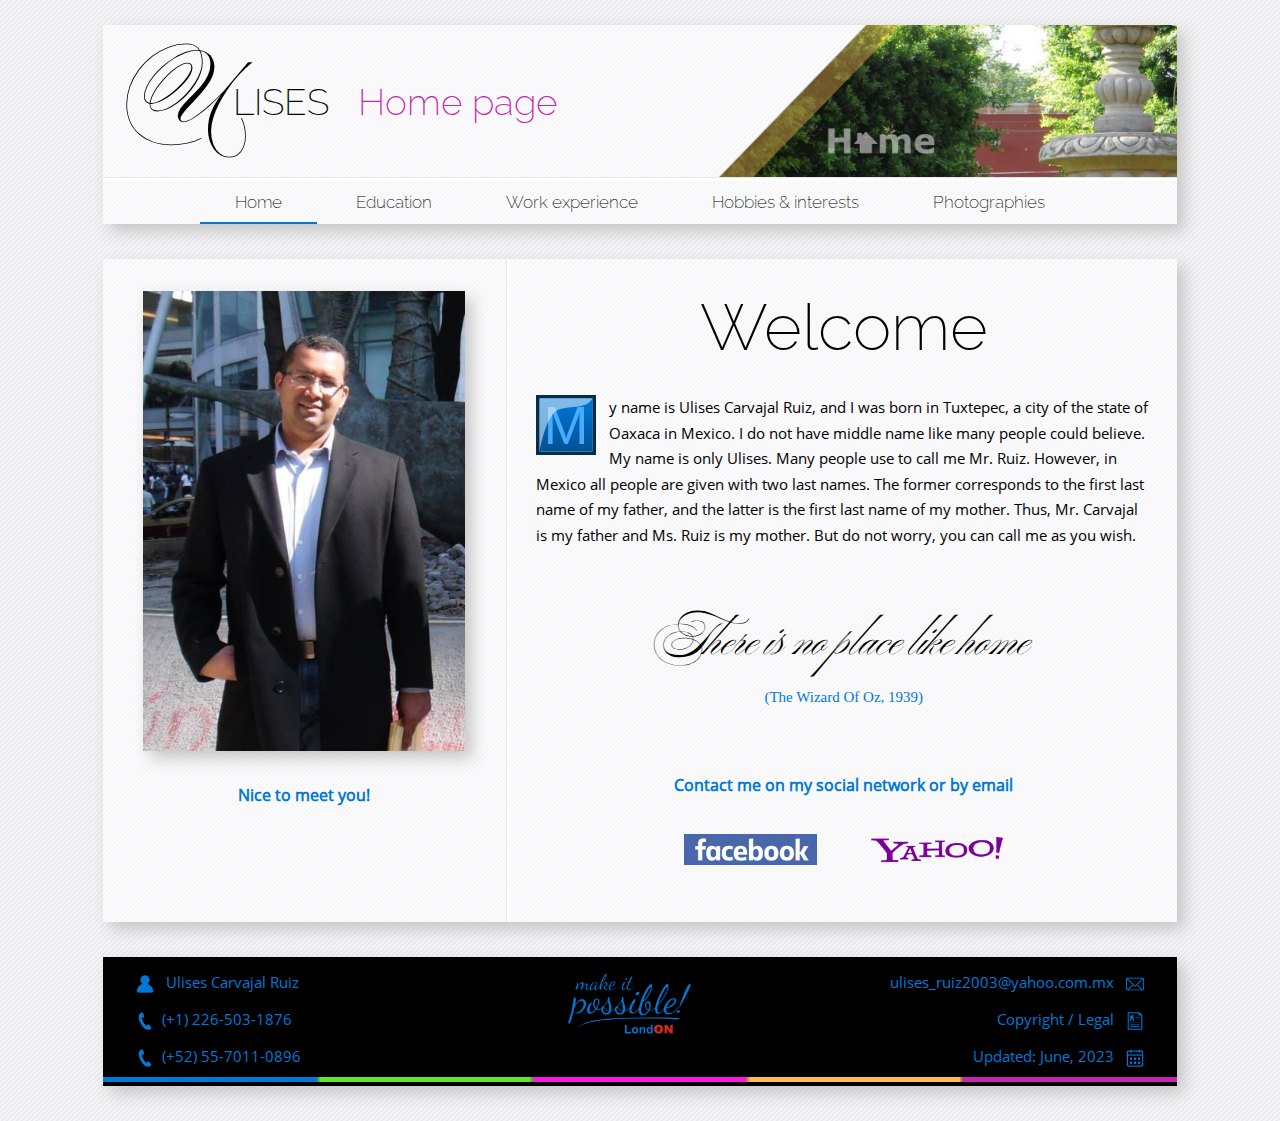
==== index.html @ 5d625437 "Add files via upload" ====
<!DOCTYPE html>
<html>

<head>
    <meta charset="utf-8">
    <meta name="viewport" content="width=device-width, initial-scale=1">

    <!--[if lt IE 9]>
        <script src="http://html5shiv.googlecode.com/svn/trunk/html5.js"></script>
    <![endif]-->

    <title>Ulises - Welcome</title>
    <link href="./Style/main.css" rel="stylesheet" media="screen">
</head>

<body class="golden-ratio colour-blue">
    <div id="wrap">
        <header>
            <section>
                <pre>U</pre>
                <p>LISES</p>
                <label>Home page</label>
            </section>
            <div>
                <nav>
                    <ul>
                        <li><a class="selected menu blue" href="index.html">Home</a></li>
                        <li><a class="menu green" href="education.html">Education</a></li>
                        <li><a class="menu pink" href="work_experience.html">Work experience</a></li>
                        <li><a class="menu orange" href="hobbiesInterests.html">Hobbies & interests</a></li>
                        <li><a class="menu purple" href="pothograpies.html">Photographies</a></li>
                    </ul>
                </nav>
            </div>
        </header>
        <main>
            <div>
                <aside>
                    <div>
                        <a>
                            <img src="./Images/Personal/me-home.png" />
                        </a>
                        <h3>Nice to meet you!</h3>
                    </div>
                </aside>
                <section>
                    <div>
                        <h1>Welcome</h1>
                        <p>
                            <svg viewBox="0 0 39.687498 39.687501">
                                <defs>
                                    <linearGradient id="gradient">
                                        <stop class="down" offset="0" />
                                        <stop class="up" offset="1" />
                                    </linearGradient>
                                    <linearGradient xlink:href="#gradient" id="applyGradient" x1="8.2020836"
                                        y1="296.20624" x2="8.2020836" y2="284.56458" gradientUnits="userSpaceOnUse"
                                        gradientTransform="matrix(3,0,0,2.9999992,0,-593.99976)" />
                                </defs>
                                <g transform="translate(0,-257.31249)">
                                    <rect width="34.924999" height="34.924992" x="2.3812499" y="259.69376" />
                                    <path class="square"
                                        d="m 0,257.31249 v 39.6875 h 39.6875 v -39.6875 z m 2.38125,2.38125 h 34.925 v 34.925 h -34.925 z" />
                                    <text x="19.852402" y="290.0412">
                                        <tspan x="19.852402" y="290.0412">M</tspan>
                                    </text>
                                    <path class="transparency"
                                        d="m 2.38125,259.69377 h 34.924998 c -5.040972,8.73123 -19.006066,3.13104 -25.399998,9.52497 -6.3939314,6.39393 -9.525,25.4 -9.525,25.4 z" />
                                </g>
                            </svg>
                            <label>M</label>y name is Ulises Carvajal Ruiz, and I was born in Tuxtepec, a city of the
                            state of Oaxaca in Mexico. I do not have middle name like many people could believe. My name
                            is only Ulises. Many people use to call me Mr. Ruiz. However, in Mexico all people are given
                            with two last names. The former corresponds to the first last name of my father, and the
                            latter is the first last name of my mother. Thus, Mr. Carvajal is my father and Ms. Ruiz is
                            my mother. But do not worry, you can call me as you wish.
                        </p>
                        <h4>
                            There is no place like home
                        </h4>
                        <a>
                            <h5>
                                (The Wizard Of Oz, 1939)
                            </h5>
                        </a>
                        <h2>Contact me on my social network or by email</h2>
                        <picture>
                            <a target="_blank" href="https://www.facebook.com/ulises.carvajalruiz/">
                                <img src="./Images/Facebook_Full_Logo.png" alt="FB">
                            </a>
                            <a target="_blank" href="mailto:ulises_ruiz2003@yahoo.com.mx">
                                <img src="./Images/Yahoo_Logo.png" alt="Y!">
                            </a>
                        </picture>
                    </div>
                </section>
            </div>
        </main>
        <footer>
            <div class="normal-screen">
                <section>
                    <p><img src="./Images/ico_user.png"> Ulises Carvajal Ruiz</p>
                    <p><img src="./Images/ico_phone.png"><a postion="left" href="tel:226-503-1876">(+1) 226-503-1876</a></p>
                    <p><img src="./Images/ico_phone.png"><a postion="left" href="tel:226-503-1876">(+52) 55-7011-0896</a></p>
                </section>
                <picture>
                    <img src="./Images/make-it-possible.png" alt="make-it-possible">
                </picture>
                <aside>
                    <p><a target="_blank" href="mailto:ulises_ruiz2003@yahoo.com.mx">ulises_ruiz2003@yahoo.com.mx <img src="./Images/ico_mail.png"></a></p>
                    <p><a href="copyrights.html">Copyright / Legal</a> <img src="./Images/ico_legal.png"></p>
                    <p>Updated: June, 2023 <img src="./Images/ico_date.png"></p>
                </aside>
            </div>
            <div class="small-screen">
                <picture>
                    <img src="./Images/make-it-possible.png" alt="make-it-possible">
                </picture>
                <section>
                    <p><img src="./Images/ico_user.png"> Ulises Carvajal Ruiz</p>
                </section>
                <aside>
                    <p><img src="./Images/ico_phone.png"><a href="tel:226-503-1876">(+1) 226-503-1876</a>&nbsp;&nbsp;&nbsp;/&nbsp;&nbsp;&nbsp;<a href="tel:55-7011-0896">(+52) 55-7011-0896</a></p>
                    <p><img src="./Images/ico_mail.png"><a target="_blank" href="mailto:ulises_ruiz2003@yahoo.com.mx"> ulises_ruiz2003@yahoo.com.mx</a></p>
                    <p><img src="./Images/ico_legal.png"><a href="copyrights.html"> Copyright / Legal</a></p>
                    <p><img src="./Images/ico_date.png"> Updated: June, 2023</p>
                </aside>
            </div>
            <line>
                <img src="./Images/Colours.png" alt="Colours!">
            </line>
        </footer>
    </div>
</body>

</html>
---- Style/main.css ----
/* ============================================================= */
/* FONT TYPES
/* ============================================================= */

@font-face
{
    font-family:"Ballet";
    src: url(../Fonts/Ballet/Ballet_16pt-Regular.ttf),
        url(../Fonts/Ballet/Ballet_16pt-Regular.eot),
        url(../Fonts/Ballet/Ballet_16pt-Regular.otf);
}

@font-face
{
    font-family:"OpenSans";
    src: url(../Fonts/OpenSans/OpenSans-Regular.ttf),
        url(../Fonts/OpenSans/OpenSans-Regular.eot),
        url(../Fonts/OpenSans/OpenSans-Regular.otf);
}

@font-face
{
    font-family:"Raleway";
    src: url(../Fonts/Raleway/Raleway-ExtraLight.ttf),
        url(../Fonts/Raleway/Raleway-ExtraLight.eot),
        url(../Fonts/Raleway/Raleway-ExtraLight.otf);
}

/* ============================================================= */
/* GENERAL CONFIGURATION
/* ============================================================= */

header, section, nav, main, footer, aside, address, circle, line
{
    display: block;
}

body
{
    background-image: url(../Images/Background.png);
}

#wrap
{
    width: 80%;
    margin: 0 auto;
}

header, main, footer
{
    box-shadow: 7px 7px 15px #c5c5c5ff;
    background: rgba(255, 255, 255, 0.6);
}

main div section div p svg path.transparency
{
    opacity: 0.5;
    fill: #ffffff;
}

main div section div p svg
{
    float: left;
    width: 70px;
    height: 70px;
    margin: 0px 15px 15px 0px;
}
main div section div p svg defs linearGradient#gradient stop.up,
main div section div p svg defs linearGradient#gradient stop.down
{
    stop-opacity:1;
}
main div section div p svg g rect
{
    opacity: 1;
    fill: url(#applyGradient);
    fill-opacity: 1;
    fill-rule: nonzero;
    stroke: none;
}
main div section div p svg path
{
    fill-opacity: 1;
    fill-rule: nonzero;
    stroke: none;
}
main div section div p svg path.square
{
    opacity: 1;
}
main div section div p svg text
{
    font-style: normal;
    font-weight: normal;
    font-size: 35.44423294px;
    line-height: 1.25;
    font-family: sans-serif;
    letter-spacing: 0px;
    word-spacing: 0px;  
    fill-opacity: 1;
    stroke: none;
}
main div section div p svg text tspan
{
    text-align: center;
    text-anchor: middle;
    stroke-width: 0;
}

/* ============================================================= */
/* HEADER: Capitulated
/* ============================================================= */

header section
{
    width: 100%;
    margin-top: 25px;
    border-bottom-style: solid;
    border-bottom-color: #e7e8e8ff;
    border-bottom-width: 1px;
    background-position: right;
    background-repeat: repeat-y;
    background-size: 44%;
}

header section pre
{
    font-family: "Ballet";
    font-size: 90px;
    display: inline;
    padding: 15px 0px 15px 35px;
    margin: 0;
}

header section p
{
    font-family: "Raleway";
    font-size: 40px;
    display: inline;
}

header section label
{
    font-family: "Raleway";
    font-size: 40px;
    display: inline;
    padding-left: 25px;
}

/* ============================================================= */
/* HEADER: Menu
/* ============================================================= */

header div
{
    border-top-style: solid;
    border-top-color: white;
    border-top-width: 3px;
    padding: 0;
    margin: 0;
}

header div nav
{
    height: 37px;
    padding: 11px 0 0 0;
    width: 100%;
}

header div nav ul
{
    width: 100%;
    list-style: none;
    padding: 0;
    margin: 0;
    text-align: center;
}

header div nav li
{
    display: inline;
    padding: 0;
    margin: 0;
}

header div nav a
{
    color: black;
    font-size: 20px;
    font-family: "Raleway";
    text-decoration: none;
    padding: 12px 35px 12px 35px;
    margin: 0;
    transition: background 1s;
}

header div nav .selected
{
    border-bottom-style: solid;
    border-bottom-width: 2px;
}

.menu.blue
{
    border-top-color: #0078d7ff;
    border-bottom-color: #0078d7ff;
}
.menu.green
{
    border-top-color: #5DE62C;
    border-bottom-color: #5DE62C;
}
.menu.pink
{
    border-top-color: #FC17E2;
    border-bottom-color: #FC17E2;
}
.menu.orange
{
    border-top-color: #FFBB52;
    border-bottom-color: #FFBB52;
}
.menu.purple
{
    border-top-color: #C425B2;
    border-bottom-color: #C425B2;
}

.menu.blue:hover
{
    background-color: #0078d7ff;
    transition: background 0s;
}
.menu.green:hover
{
    background-color: #5DE62C;
    transition: background 0s;
}
.menu.pink:hover
{
    background-color: #FC17E2;
    transition: background 0s;
}
.menu.orange:hover
{
    background-color: #FFBB52;
    transition: background 0s;
}
.menu.purple:hover
{
    background-color: #C425B2;
    transition: background 0s;
}

/* ============================================================= */
/* FOOTER
/* ============================================================= */

footer
{
    padding: 0;
    width: 100%;
    margin: 35px 0 35px 0;
    background: black;
}
footer div section
{
    width: 35%;
    display: table;
    float: left;
}
footer div picture
{
    width: 28%;
    display: table;
    float: left;
    text-align: center;
}
footer div picture img
{
    margin: 15px 0 0 0;
    padding: 0;
    width: 125px;
}
footer div aside
{
    width: 35%;
    display: table;
    float: right;
    text-align: right;
}
footer div section p, footer div section p a, footer div aside p
{
    margin: 0;
    padding: 15px 25px 0 25px;
    font-family: "OpenSans";
    font-size: 15px;
}
footer div section p img, footer div aside p img
{
    width: 20px;
    height: 20px;
    vertical-align: middle;
    margin: 0px 7px 0px 7px;
}
footer div section p a[postion="left"], footer div aside p a
{
    text-decoration: none;
    padding: 0;
    margin: 0;
}
footer line img
{
    padding: 0;
    margin: 0;
    width: 100%;
    height: 5px;
}
footer div.normal-screen
{
    display: initial;
}
footer div.small-screen
{
    display: none;
}

/* ============================================================= */
/* CLASS: colour-blue
/* ============================================================= */

.colour-blue circle,
.colour-blue footer div picture img,
.colour-blue footer div section p img, .colour-blue footer div aside p img
{
    background-color: #0078d7ff;
}
.colour-blue main div section pre, .colour-blue main div section a, .colour-blue main div h2,
.colour-blue footer div section p, .colour-blue footer div aside p, .colour-blue footer div section a, .colour-blue footer div aside a,
.colour-blue main div aside div h2, .colour-blue main div section div h2, .colour-blue main div aside div h3, .colour-blue main div section div h3
{
    color: #0078d7ff;
}
.colour-blue line
{
    border-bottom-color: rgba(0, 118, 215, 0.308);
}

.colour-blue main div section div p svg defs linearGradient#gradient stop.up
{
    stop-color:#0078d7ff;
}
.colour-blue main div section div p svg defs linearGradient#gradient stop.down
{
    stop-color:rgb(2, 81, 146);
}
.colour-blue main div section div p svg path.square
{
    fill: rgb(0, 46, 83);
}
.colour-blue main div section div p svg text,
.colour-blue main div section div p svg text tspan
{
    fill: rgb(71, 172, 255);
}

/* ============================================================= */
/* CLASS: colour-green
/* ============================================================= */

.colour-green circle,
.colour-green footer div picture img,
.colour-green footer div section p img, .colour-green footer div aside p img
{
    background-color: #5DE62C;
}
.colour-green main div section pre, .colour-green main div section a, .colour-green main div h2,
.colour-green footer div section p, .colour-green footer div aside p, .colour-green footer div section a, .colour-green footer div aside a,
.colour-green main div aside div h2, .colour-green main div section div h2, .colour-green main div aside div h3, .colour-green main div section div h3
{
    color: #5DE62C;
}
.colour-green line
{
    border-bottom-color: #5ee62c6e;
}

.colour-green main div section div p svg defs linearGradient#gradient stop.up
{
    stop-color:#5DE62C;
}
.colour-green main div section div p svg defs linearGradient#gradient stop.down
{
    stop-color:#43a021;
}
.colour-green main div section div p svg path.square
{
    fill: rgb(35, 87, 16);
}
.colour-green main div section div p svg text,
.colour-green main div section div p svg text tspan
{
    fill: #cdffba;
}

/* ============================================================= */
/* CLASS: colour-pink
/* ============================================================= */

.colour-pink circle,
.colour-pink footer div picture img,
.colour-pink footer div section p img, .colour-pink footer div aside p img
{
    background-color: #FC17E2;

}
.colour-pink main div section pre, .colour-pink main div section a, .colour-pink main div h2,
.colour-pink footer div section p, .colour-pink footer div aside p, .colour-pink footer div section a, .colour-pink footer div aside a,
.colour-pink main div aside div h2, .colour-pink main div section div h2, .colour-pink main div aside div h3, .colour-pink main div section div h3
{
    color: #FC17E2;
}
.colour-pink line
{
    border-bottom-color: #fc17e12d;
}

.colour-pink main div section div p svg defs linearGradient#gradient stop.up
{
    stop-color:#FC17E2;
}
.colour-pink main div section div p svg defs linearGradient#gradient stop.down
{
    stop-color:#be11aa;
}
.colour-pink main div section div p svg path.square
{
    fill: #700c64;
}
.colour-pink main div section div p svg text,
.colour-pink main div section div p svg text tspan
{
    fill: #ffcbf9;
}

/* ============================================================= */
/* CLASS: colour-orange
/* ============================================================= */

.colour-orange circle,
.colour-orange footer div picture img,
.colour-orange footer div section p img, .colour-orange footer div aside p img
{
    background-color: #FFBB52;
}
.colour-orange main div section pre, .colour-orange main div section a, .colour-orange main div h2,
.colour-orange footer div section p, .colour-orange footer div aside p, .colour-orange footer div section a, .colour-orange footer div aside a,
.colour-orange main div aside div h2, .colour-orange main div section div h2, .colour-orange main div aside div h3, .colour-orange main div section div h3
{
    color: #FFBB52;
}
.colour-orange line
{
    border-bottom-color: #ffba5271;
}

.colour-orange main div section div p svg defs linearGradient#gradient stop.up
{
    stop-color:#FFBB52;
}
.colour-orange main div section div p svg defs linearGradient#gradient stop.down
{
    stop-color:#ad792b;
}
.colour-orange main div section div p svg path.square
{
    fill: #634314;
}
.colour-orange main div section div p svg text,
.colour-orange main div section div p svg text tspan
{
    fill: #fae5c4;
}

/* ============================================================= */
/* CLASS: colour-purple
/* ============================================================= */

.colour-purple circle,
.colour-purple footer div picture img,
.colour-purple footer div section p img, .colour-purple footer div aside p img
{
    background-color: #C425B2;
}
.colour-purple main div section pre, .colour-purple main div section a, .colour-purple main div h2,
.colour-purple footer div section p, .colour-purple footer div aside p, .colour-purple footer div section a, .colour-purple footer div aside a,
.colour-purple main div aside div h2, .colour-purple main div section div h2, .colour-purple main div aside div h3, .colour-purple main div section div h3
{
    color: #C425B2;
}
.colour-purple line
{
    border-bottom-color: #c425b256;
}

.colour-purple main div section div p svg defs linearGradient#gradient stop.up
{
    stop-color:#C425B2;
}
.colour-purple main div section div p svg defs linearGradient#gradient stop.down
{
    stop-color:#961d88;
}
.colour-purple main div section div p svg path.square
{
    fill: #581050;
}
.colour-purple main div section div p svg text,
.colour-purple main div section div p svg text tspan
{
    fill: #ff9ef4;
}

/* ============================================================= */
/* CLASS: colour-grey
/* ============================================================= */

.colour-grey circle,
.colour-grey footer div picture img,
.colour-grey footer div section p img, .colour-grey footer div aside p img
{
    background-color: grey;
}
.colour-grey main div section pre, .colour-grey main div section a, .colour-grey main div h2,
.colour-grey footer div section p, .colour-grey footer div aside p, .colour-grey footer div section a, .colour-grey footer div aside a,
.colour-grey main div aside div h2, .colour-grey main div section div h2, .colour-grey main div aside div h3, .colour-grey main div section div h3
{
    color: grey;
}
.colour-grey line
{
    border-bottom-color: rgba(128, 128, 128, 0.288);
}

.colour-grey main div section div p svg defs linearGradient#gradient stop.up
{
    stop-color:grey;
}
.colour-grey main div section div p svg defs linearGradient#gradient stop.down
{
    stop-color:rgb(97, 97, 97);
}
.colour-grey main div section div p svg path.square
{
    fill: rgb(56, 56, 56);
}
.colour-grey main div section div p svg text,
.colour-grey main div section div p svg text tspan
{
    fill: rgb(190, 190, 190);
}

/* ============================================================= */
/* CLASS: golden-ratio
/* ============================================================= */

.golden-ratio header section
{
    background-image: url(../Images/Header-Golden-Ratio.png);
}
.golden-ratio.alternate-header header section
{
    background-image: url(../Images/Header-HobbiesInterests.png);
}
.golden-ratio header section label
{
    color: #C425B2;
}

.golden-ratio main div
{
    margin-top: 35px;
    overflow: auto;
}
.golden-ratio main div aside
{
    width: 37.5%;
    float: left;
    border-right-style: solid;
    border-right-color: #e7e8e8ff;
    border-right-width: 1px;
}
.golden-ratio main div section
{
    width: 62%;
    float: left;
    border-left-style: solid;
    border-left-color: white;
    border-left-width: 4px;
}
.golden-ratio main div aside:after
{
    content: "";
    display: table;
    padding-bottom: 164.5%;
}
.golden-ratio main div section:after
{
    content: "";
    display: table;
    padding-bottom: 99.5%;
}

.golden-ratio main div aside div, .golden-ratio main div section div
{
    float: left;
    width: 100%;
    margin: 0;
    text-align: center;
    overflow: initial;
}
.golden-ratio main div aside div h2, .golden-ratio main div section div h2,
.golden-ratio main div aside div h3, .golden-ratio main div section div h3
{
    padding-top: 15px;
    font-family: "OpenSans";
    font-style: normal;
    font-size: 19px;
}
.golden-ratio main div aside div nav
{
    text-align: left;
    height: 37px;
    padding: 11px 0 0 0;
    display: initial;
}
.golden-ratio main div aside div nav ul
{
    list-style: none;
    padding: 0;
    margin: 0;
    text-align: left;
}
.golden-ratio main div aside div nav li
{
    padding: 2px;
    margin: 0;
}
.golden-ratio main div aside div nav a
{
    color: black;
    font-size: 20px;
    font-family: "Raleway";
    text-decoration: none;
    padding: 12px 35px 12px 35px;
    margin: 0;
    transition: background 1s;
    display: block;
}
.golden-ratio main div aside div a img
{
    margin-top: 8%;
    box-shadow: 7px 7px 15px #c5c5c5ff;
    width: 80%;
}
.golden-ratio main div aside div nav a img
{
    width: 30px;
    vertical-align: middle;
    margin: 0px 20px 0px 0px;
    box-shadow: none;
}

.golden-ratio main div section div p
{
    font-family: "OpenSans";
    font-size: 17px;
    margin: 0;
    padding: 0px 35px 0px 35px;
    line-height: 1.7;
    text-align: left;
}
.golden-ratio main div section div p label
{
    display: none;
}
.golden-ratio main div section div p a, .golden-ratio main div section div a
{
    text-decoration: none;
}
.golden-ratio main div section div h1
{
    font-family: "Raleway";
    font-size: 75px;
    font-weight: normal;
}
.golden-ratio main div section div picture img
{
    width: 20%;
    display: inline;
    padding: 0;
    margin: 25px;
    vertical-align: middle;
}
.golden-ratio main div section div h4
{
    display: block;
    margin: 75px 0px 0px 0px;
    font-family: "Ballet";
    font-size: 50px;
    font-weight: normal;
}
.golden-ratio main div section div h5
{
    display: block;
    margin: 0px 0px 75px 0px;
    font-family: 'Times New Roman', Times, serif;
    font-size: 17px;
    font-weight: normal;
}

/* ============================================================= */
/* CLASS: three-columns
/* ============================================================= */

.three-columns header section
{
    background-image: url(../Images/Header-Photographies.png);
}
.three-columns header section label
{
    color: #5DE62C;
}

.three-columns main
{
    margin-top: 35px;
}
.three-columns main div
{
    overflow: auto;
    width: 100%;
}
.three-columns main div div
{
    float: left;
    width: 30%;
}
.three-columns main div div alternate
{
    display: none;
}
.three-columns main div div img, .three-columns main div aside img,
.three-columns main div div a img, .three-columns main div aside a img
{
    width: 100%;
}

.three-columns main div section
{
    float: left;
    width: 39%;
}
.three-columns main div section div
{
    width: 95%;
    padding: 0px 20px 0px 20px;
}
.three-columns main div section div h2
{
    font-family: "OpenSans";
    font-style: normal;
    font-size: 19px;
    padding: 0px;
    margin-bottom: 2px;
}
.three-columns main div section div h3
{
    margin-top: 2px;
}
.three-columns main div section div h3 a
{
    font-family: "OpenSans";
    font-style: italic;
    font-weight: normal;
    font-size: 13px;
    margin: 0;
    padding: 0;
    text-decoration: none;
}
.three-columns main div section div p
{
    font-family: "OpenSans";
    font-size: 17px;
    margin: 0;
    padding: 0px;
    line-height: 1.7;
    text-align: left;
}
.three-columns main div section div p label
{
    display: none;
}
.three-columns main div section div p a
{
    text-decoration: none;
    font-style: normal;
}

.three-columns main div aside
{
    float: right;
    width: 30%;
}

/* ============================================================= */
/* CLASS: professional
/* ============================================================= */

.professional header section
{
    background-image: url(../Images/Header-Professional.png);
}
.professional header section label
{
    color: #0078d7ff;
}

.professional main address
{
    width: 100%;
    margin-top: 35px;
    background: linear-gradient(rgb(53, 53, 53), rgb(0, 0, 0));
    text-align: center;
    padding: 10px 0 10px 0;
}
.professional main address a
{
    text-decoration: none;
}
.professional main address a, .professional main address p
{
    margin: 0;
    padding: 0;
    color: white;
    font-family: "OpenSans";
    font-style: normal;
    font-size: 18px;
    line-height: 1.7;
}
.professional main div
{
    padding: 35px;
}
.professional main div:after
{
    content: "";
    display: table;
    clear: both;
}
.professional main div section span
{
    width: 100%;
    display: table;
    text-align: center;
}
.professional main div section span img, .professional main div section span a img
{
    width: 40%;
    margin-bottom: 25px;
}
.professional main div section
{
    width: 25%;
    display: table;
    float: left;
}
.professional main div div
{
    padding: 8px 25px 0 0;
    display: table;
    float: left;
}
.professional main div div circle
{
    border-radius: 50%;
    height: 12px;
    width: 12px;
    float: right;
    display: table;
}
.professional main div aside
{
    width: 70%;
    display: table;
    float: left;
}
.professional main div section p, .professional main div aside p
{
    font-family: "OpenSans";
    font-size: 17px;
    margin: 0;
    padding: 0;
    line-height: 1.7;
}
.professional main div section pre
{
    font-family: "OpenSans";
    font-style: italic;
    font-size: 13px;
    margin: 0;
    padding: 0;
}
.professional main div h2
{
    font-family: "OpenSans";
    font-size: 19px;
}
.professional main line
{
    border-bottom-style: solid;
    border-bottom-width: 1px;
    width: 100%;
    padding: 0;
    margin: 0;
}
.professional main div section pre a, .professional main div aside p a
{
    text-decoration: none;
    padding: 0;
    margin: 0;
}
.professional main div aside p a
{
    color: black;
}

/* ============================================================= */
/* CLASS: windows
/* ============================================================= */

.windows header section
{
    background-image: url(../Images/Header-Copyright.png);
}
.windows header section label
{
    color: gray;
}

.windows main h1
{
    margin-top: 35px;
    margin-bottom: 0px;
    background: #6badf6ff;
    border-top: #5284bcff;
    border-left: #5284bcff;
    border-right: #5284bcff;
    border-top-width: 1px;
    border-left-width: 1px;
    border-right-width: 1px;
    border-top-style: solid;
    border-left-style: solid;
    border-right-style: solid;
    padding: 0;
}
.windows main h1:after
{
    content: "";
    display: table;
    clear: both;
}
.windows main h1 picture
{
    display: table;
    float: left;
}
.windows main h1 picture img
{
    padding: 5px 0 0 5px;
    width: 25px;
    height: 25px;
}
.windows main h1 label
{
    padding-left: 20px;
    display: table;
    float: left;
}
.windows main h1 label p
{
    font-family: "OpenSans";
    font-weight:normal;
    font-size: 16px;
    text-align: center;
    padding: 7px 0 7px 0;
    margin: 0;
}
.windows main h1 section
{
    padding: 0;
    margin: 0;
    display: table;
    float: right;
}
.windows main h1 section p
{
    background-color: #c75050ff;
    color: white;
    font-family: Arial, Helvetica, sans-serif;
    font-size: 16px;
    margin: 0;
    padding: 4px 0 0 0;
    height: 23px;
    width: 56px;
    text-align: center;
}
.windows main h1 div
{
    border: black;
    border-width: 1px;
    border-style: solid;
    border-top-width: 4px;
    margin: 7px 20px 0 0;
    width: 12px;
    height: 6px;
    display: inline;
    float: right;
}
.windows main h1 aside
{
    border-bottom-color: black;
    border-bottom-style: solid;
    border-bottom-width: 4px;
    margin: 8px 20px 0 0;
    width: 15px;
    height: 6px;
    display: inline;
    float: right;
}

.windows main h2
{
    margin: 0;
    background: #6badf6ff;
    border-left: #5284bcff;
    border-right: #5284bcff;
    border-left-width: 1px;
    border-right-width: 1px;
    border-left-style: solid;
    border-right-style: solid;
    padding: 5px 5px 0 5px;
}
.windows main h2 section
{
    background-color: #f5f6f7ff;
    border-style: solid;
    border-width: 1px;
    border-color: #5284bcff;
    padding: 5px 0 5px 0;
}
.windows main h2 section p
{
    margin: 0;
    padding-left: 20px;
    display: inline;
    font-family: "OpenSans";
    font-weight: normal;
    font-size: 14px;
}

.windows main article
{
    margin: 0;
    background: #6badf6ff;
    border-left: #5284bcff;
    border-right: #5284bcff;
    border-bottom: #5284bcff;
    border-left-width: 1px;
    border-right-width: 1px;
    border-bottom-width: 1px;
    border-left-style: solid;
    border-right-style: solid;
    border-bottom-style: solid;
    padding: 0 5px 5px 5px;
}
.windows main article section
{
    height: 350px;
    overflow: auto;
    background-color: white;
    border-style: solid;
    border-width: 1px;
    border-color: #5284bcff;
    padding: 5px 0 5px 0;
}
.windows main article section p
{
    margin: 0;
    padding-left: 20px;
    padding-right: 20px;
    font-family: "OpenSans";
    font-size: 14px;
}
.windows main article section img
{
    vertical-align: middle;
    display: inline;
    width: 55px;
    padding: 0px 20px 0px 20px;
}

/* ============================================================= */
/* Responsive settings
/* ============================================================= */

@media screen and (max-width: 1649px)
{

    /* ============================================================= */
    /* GENERAL CONFIGURATION
    /* ============================================================= */

    #wrap
    {
        width: 85%;
    }

    main div section div p svg
    {
        width: 60px;
        height: 60px;
        margin: 0px 13px 13px 0px;
    }

    /* ============================================================= */
    /* HEADER: Capitulated
    /* ============================================================= */

    header section pre
    {
        font-size: 80px;
        padding: 13px 0px 13px 30px;
    }

    header section p, header section label
    {
        font-size: 37px;
    }

    /* ============================================================= */
    /* HEADER: Menu
    /* ============================================================= */

    header div nav
    {
        height: 32px;
    }

    header div nav a
    {
        font-size: 17px;
        padding: 10px 35px 10px 35px;
    }

    /* ============================================================= */
    /* CLASS: golden-ratio
    /* ============================================================= */

    .golden-ratio main div aside div h2, .golden-ratio main div section div h2,
    .golden-ratio main div aside div h3, .golden-ratio main div section div h3
    {
        padding-top: 13px;
        font-size: 16px;
    }

    .golden-ratio main div section div h1
    {
        font-size: 65px;
        margin: 30px 0px 30px 0px;
    }

    .golden-ratio main div aside div nav a
    {
        font-size: 18px;
        padding: 12px 35px 12px 35px;
    }

    .golden-ratio main div section div p
    {
        font-size: 15px;
        padding: 0px 25px 0px 25px;
        line-height: 1.7;
    }

    .golden-ratio main div section div h4
    {
        margin: 55px 0px 0px 0px;
        font-size: 45px;
    }
    .golden-ratio main div section div h5
    {
        margin: 0px 0px 55px 0px;
        font-size: 15px;
    }

    /* ============================================================= */
    /* CLASS: three-columns
    /* ============================================================= */

    .three-columns main div div
    {
        width: 27%;
    }
    .three-columns main div section
    {
        width: 44%;
    }
    .three-columns main div section div p
    {
        font-size: 14px;
    }
    .three-columns main div aside
    {
        width: 27%;
    }
    .three-columns main div section div h2
    {
        font-size: 17px;
        margin-bottom: 0px;
    }
    .three-columns main div section div h3
    {
        font-size: 12px;
        margin-top: 0px;
    }

    main div section div p svg
    {
        margin: 0px 13px 7px 0px;
    }

    /* ============================================================= */
    /* CLASS: professional
    /* ============================================================= */

    .professional main address a, .professional main address p
    {
        font-size: 16px;
    }
    .professional main div section p, .professional main div aside p
    {
        font-size: 16px;
    }
    .professional main div section pre
    {
        font-size: 11px;
    }

    /* ============================================================= */
    /* CLASS: windows
    /* ============================================================= */

    .windows main h1
    {
        height: 26px;
    }
    .windows main h1 picture img
    {
        width: 20px;
        height: 20px;
        padding: 5px 0 5px 5px;
    }
    .windows main h1 label p
    {
        font-size: 14px;
        padding: 5px 0 5px 0;
    }
    .windows main h1 section p
    {
        font-size: 14px;
        padding: 3px 0 0 0;
        height: 20px;
        width: 50px;
    }

    .windows main h2 section
    {
        padding: 0px 0 3px 0;
    }
    .windows main h2 section p
    {
        margin: 0;
        padding-left: 20px;
        display: inline;
        font-family: "OpenSans";
        font-weight: normal;
        font-size: 13px;
    }

    .windows main article section
    {
        height: 300px;
    }
    .windows main article section p
    {
        font-size: 12px;
    }
}

@media screen and (max-width: 1279px)
{

    /* ============================================================= */
    /* GENERAL CONFIGURATION
    /* ============================================================= */

    #wrap
    {
        width: 95%;
    }

    main div section div p svg
    {
        width: 55px;
        height: 55px;
        margin: 0px 7px 7px 0px;
    }

    /* ============================================================= */
    /* HEADER: Capitulated
    /* ============================================================= */

    header section pre
    {
        font-size: 70px;
        padding: 13px 0px 13px 25px;
    }

    header section p, header section label
    {
        font-size: 33px;
    }

    /* ============================================================= */
    /* CLASS: golden-ratio
    /* ============================================================= */

    .golden-ratio main div aside
    {
        width: 37%;
    }
    .golden-ratio main div aside div h2, .golden-ratio main div section div h2,
    .golden-ratio main div aside div h3, .golden-ratio main div section div h3
    {
        padding-top: 7px;
        font-size: 15px;
    }
    .golden-ratio main div aside div h3, .golden-ratio main div section div h3
    {
        margin: 7px;
    }

    .golden-ratio main div section div h1
    {
        font-size: 55px;
        margin: 20px 0px 20px 0px;
    }

    .golden-ratio main div section div p
    {
        font-size: 14px;
    }

    .golden-ratio main div section div h4
    {
        margin: 30px 0px 0px 0px;
    }
    .golden-ratio main div section div h5
    {
        margin: 0px 0px 30px 0px;
        font-size: 13px;
    }

    /* ============================================================= */
    /* CLASS: three-columns
    /* ============================================================= */

    .three-columns main div section div p
    {
        line-height: 1.5;
    }

    /* ============================================================= */
    /* CLASS: professional
    /* ============================================================= */

    .professional main address a, .professional main address p
    {
        font-size: 15px;
    }
    .professional main div section p, .professional main div aside p
    {
        font-size: 15px;
    }
}

@media screen and (max-width: 1023px)
{

    /* ============================================================= */
    /* GENERAL CONFIGURATION
    /* ============================================================= */

    main div section div p svg
    {
        width: 30px;
        height: 30px;
        margin: 0px;
    }

    /* ============================================================= */
    /* HEADER: Capitulated
    /* ============================================================= */

    header section pre
    {
        font-size: 60px;
    }

    header section p, header section label
    {
        font-size: 28px;
    }

    /* ============================================================= */
    /* HEADER: Menu
    /* ============================================================= */

    header div nav
    {
        height: 32px;
    }

    header div nav a
    {
        font-size: 17px;
        padding: 10px 25px 10px 25px;
    }

    /* ============================================================= */
    /* FOOTER
    /* ============================================================= */

    footer div section
    {
        width: 37%;
    }
    footer div picture
    {
        width: 25%;
    }
    footer div aside
    {
        width: 37%;
    }
    footer div section p, footer div section p a, footer div aside p
    {
        font-size: 14px;
    }

    /* ============================================================= */
    /* CLASS: golden-ratio
    /* ============================================================= */

    .golden-ratio main div aside div h2, .golden-ratio main div section div h2,
    .golden-ratio main div aside div h3, .golden-ratio main div section div h3
    {
        font-size: 14px;
    }

    .golden-ratio main div section div h1
    {
        font-size: 45px;
        margin: 15px 0px 10px 0px;
    }

    .golden-ratio main div aside div nav a
    {
        font-size: 16px;
        padding: 7px 35px 7px 35px;
    }

    .golden-ratio main div section div p
    {
        font-size: 13px;
        padding: 0px 25px 0px 25px;
        line-height: 1.5;
    }

    .golden-ratio main div section div h4
    {
        font-size: 35px;
    }

    /* ============================================================= */
    /* CLASS: three-columns
    /* ============================================================= */

    .three-columns main div div
    {
        width: 27%;
    }
    .three-columns main div section
    {
        width: 44%;
    }
    .three-columns main div section div p
    {
        font-size: 13px;
    }
    .three-columns main div aside
    {
        width: 27%;
    }
    .three-columns main div section div h2
    {
        font-size: 14px;
        margin-bottom: 0px;
    }
    .three-columns main div section div h3
    {
        margin-top: 0px;
        margin-bottom: 3px;
    }
    .three-columns main div section div h3 a
    {
        font-size: 11px;
    }

    main div section div p svg
    {
        margin: 0px 10px 7px 0px;
    }

    /* ============================================================= */
    /* CLASS: professional
    /* ============================================================= */

    .professional main div section pre
    {
        font-size: 11px;
    }

    /* ============================================================= */
    /* CLASS: windows
    /* ============================================================= */

    .windows main h1
    {
        height: 26px;
    }
    .windows main h1 picture img
    {
        width: 20px;
        height: 20px;
        padding: 5px 0 5px 5px;
    }
    .windows main h1 label p
    {
        font-size: 14px;
        padding: 5px 0 5px 0;
    }
    .windows main h1 section p
    {
        font-size: 14px;
        padding: 3px 0 0 0;
        height: 20px;
        width: 50px;
    }

    .windows main h2 section
    {
        padding: 0px 0 3px 0;
    }
    .windows main h2 section p
    {
        margin: 0;
        padding-left: 20px;
        display: inline;
        font-family: "OpenSans";
        font-weight: normal;
        font-size: 13px;
    }

    .windows main article section
    {
        height: 300px;
    }
    .windows main article section p
    {
        font-size: 12px;
    }
}

@media screen and (max-width: 899px)
{
    /* ============================================================= */
    /* GENERAL CONFIGURATION
    /* ============================================================= */

    #wrap
    {
        width: 95%;
    }

    main div section div p svg
    {
        float: left;
        width: 70px;
        height: 70px;
        margin: 0px 15px 15px 0px;
    }

    /* ============================================================= */
    /* HEADER: Capitulated
    /* ============================================================= */

    header section
    {
        background-size: 50%;
    }

    header section pre
    {
        font-size: 70px;
    }

    header section p
    {
        font-size: 30px;
        display: inline;
    }

    header section label
    {
        font-size: 30px;
        padding-left: 15px;
    }

    /* ============================================================= */
    /* HEADER: Menu
    /* ============================================================= */

    header div nav a
    {
        font-size: 18px;
        padding: 9px 13px 9px 13px;
    }

    /* ============================================================= */
    /* FOOTER
    /* ============================================================= */

    footer div section
    {
        width: 33%;
    }
    footer div picture
    {
        width: 22%;
        text-align: right;
    }
    footer div aside
    {
        width: 44%;
    }
    footer div section p, footer div section p a, footer div aside p
    {
        font-size: 15px;
    }

    /* ============================================================= */
    /* CLASS: golden-ratio
    /* ============================================================= */

    .golden-ratio main
    {
        padding-bottom: 35px;
    }
    .golden-ratio main div aside
    {
        width: 99%;
        float: none;
    }
    .golden-ratio main div section
    {
        width: 99%;
        float: none;
    }
    .golden-ratio main div aside:after, .golden-ratio main div section:after
    {
        content: "";
        display: block;
        padding-bottom: initial;
    }
    
    .golden-ratio main div aside div h2, .golden-ratio main div section div h2,
    .golden-ratio main div aside div h3, .golden-ratio main div section div h3
    {
        padding-top: 15px;
        font-size: 19px;
    }

    .golden-ratio main div aside div nav a
    {
        color: black;
        font-size: 20px;
        padding: 12px 35px 12px 35px;
    }
    .golden-ratio main div aside div a img
    {
        width: 50%;
    }

    .golden-ratio main div section div p
    {
        font-size: 17px;
        padding: 0px 35px 0px 35px;
        line-height: 1.7;
    }
    
    .golden-ratio main div section div h1
    {
        font-size: 75px;
    }
    .golden-ratio main div section div h4
    {
        margin: 75px 0px 0px 0px;
        font-size: 50px;
    }
    .golden-ratio main div section div h5
    {
        margin: 0px 0px 75px 0px;
        font-size: 17px;
    }

    /* ============================================================= */
    /* CLASS: three-columns
    /* ============================================================= */

    .three-columns main div div
    {
        float: left;
        width: 33%;
    }
    .three-columns main div div primary
    {
        display: none;
    }
    .three-columns main div div alternate
    {
        display: initial;
    }

    .three-columns main div section
    {
        width: 63%;
        padding-bottom: 35px;
    }
    .three-columns main div section div
    {
        width: 97%;
        padding: 0px 20px 0px 20px;
    }
    .three-columns main div section div h2
    {
        font-size: 19px;
    }
    .three-columns main div section div h3
    {
        margin-top: 2px;
    }
    .three-columns main div section div h3 a
    {
        font-size: 13px;
    }
    .three-columns main div section div p
    {
        font-size: 17px;
        line-height: 1.7;
    }

    .three-columns main div aside
    {
        display: none;
    }

    /* ============================================================= */
    /* CLASS: professional
    /* ============================================================= */

    .professional main address a, .professional main address p
    {
        font-size: 18px;
        line-height: 1.7;
    }
    .professional main div:after
    {
        content: "";
        display: block;
        clear: both;
    }
    .professional main div section span
    {
        width: 100%;
        display: block;
        text-align: center;
    }
    .professional main div section span img, .professional main div section span a img
    {
        width: 35%;
        margin-bottom: 25px;
    }
    .professional main div section
    {
        width: 95%;
        display: block;
        float: none;
    }
    .professional main div div
    {
        padding: 8px 25px 0 0;
        display: table;
        float: left;
    }
    .professional main div aside
    {
        width: 90%;
        display: table;
        float: left;
    }
    .professional main div section p, .professional main div aside p
    {
        font-size: 17px;
        line-height: 1.7;
    }
    .professional main div section pre
    {
        font-size: 13px;
        padding-bottom: 35px;
    }
    .professional main div h2
    {
        font-size: 19px;
    }
    .professional main div section p.to-hide
    {
        display: none;
    }

    /* ============================================================= */
    /* CLASS: windows
    /* ============================================================= */

    .windows main h1
    {
        margin-top: 35px;
        margin-bottom: 0px;
        padding: 0;
    }
    .windows main h1 picture img
    {
        padding: 5px 0 0 5px;
        width: 25px;
        height: 25px;
    }
    .windows main h1 label
    {
        padding-left: 20px;
    }
    .windows main h1 label p
    {
        font-size: 16px;
        padding: 7px 0 7px 0;
        margin: 0;
    }
    .windows main h1 section
    {
        padding: 0;
        margin: 0;
    }
    .windows main h1 section p
    {
        font-size: 16px;
        margin: 0;
        padding: 4px 0 0 0;
        height: 23px;
        width: 56px;
    }
    .windows main h1 div
    {
        border-top-width: 4px;
        margin: 7px 20px 0 0;
        width: 12px;
        height: 6px;
    }
    .windows main h1 aside
    {
        margin: 8px 20px 0 0;
        width: 15px;
        height: 6px;
    }

    .windows main h2
    {
        padding: 5px 5px 0 5px;
    }
    .windows main h2 section
    {
        padding: 5px 0 5px 0;
    }
    .windows main h2 section p
    {
        padding-left: 20px;
        font-size: 14px;
    }

    .windows main article
    {
        padding: 0 5px 5px 5px;
    }
    .windows main article section
    {
        height: 350px;
        padding: 5px 0 5px 0;
    }
    .windows main article section p
    {
        margin: 0;
        padding-left: 20px;
        padding-right: 20px;
        font-size: 14px;
    }
    .windows main article section img
    {
        width: 55px;
        padding: 0px 20px 0px 20px;
    }
}

@media screen and (max-width: 767px)
{
    /* ============================================================= */
    /* GENERAL CONFIGURATION
    /* ============================================================= */

    body
    {
        margin: 0;
        padding: 0;
    }
    #wrap
    {
        width: 100%;
    }

    /* ============================================================= */
    /* HEADER: Capitulated
    /* ============================================================= */

    header section
    {
        background-size: 60%;
        background-position-x: 410px;
    }

    /* ============================================================= */
    /* HEADER: Menu
    /* ============================================================= */

    header div nav a
    {
        padding: 9px 5px 9px 5px;
    }

    /* ============================================================= */
    /* FOOTER
    /* ============================================================= */

    footer
    {
        padding: 0;
        width: 100%;
        margin: 35px 0 35px 0;
        background: black;
    }
    footer div section
    {
        width: 100%;
        display: table;
        float: none;
    }
    footer div picture
    {
        width: 100%;
        display: table;
        float: none;
        text-align: center;
    }
    footer div picture img
    {
        margin: 15px 0 0 0;
        padding: 0;
        width: 125px;
    }
    footer div aside
    {
        width: 100%;
        display: table;
        float: none;
        text-align: left;
    }
    footer div section p, footer div section p a, footer div aside p
    {
        margin: 0;
        padding: 15px 25px 0 25px;
        font-family: "OpenSans";
        font-size: 15px;
    }
    footer div section p img, footer div aside p img
    {
        width: 20px;
        height: 20px;
        vertical-align: middle;
        margin: 0px 7px 0px 7px;
    }
    footer div aside p a
    {
        text-decoration: none;
        padding: 0;
        margin: 0;
    }
    footer line img
    {
        padding: 0;
        margin: 0;
        width: 100%;
        height: 5px;
    }
    footer div.normal-screen
    {
        display: none;
    }
    footer div.small-screen
    {
        display: initial;
    }

    /* ============================================================= */
    /* CLASS: golden-ratio
    /* ============================================================= */

    .golden-ratio main div aside div a img
    {
        width: 70%;
    }

    /* ============================================================= */
    /* CLASS: three-columns
    /* ============================================================= */

    .three-columns main div div
    {
        float: none;
        width: 100%;
    }

    .three-columns main div section
    {
        width: 97%;
    }
    .three-columns main div section div h2
    {
        font-size: 22px;
        padding-bottom: 10px;
    }
    .three-columns main div section div h3
    {
        padding-bottom: 15px;
    }
    .three-columns main div section div h3 a
    {
        font-size: 15px;
    }
}

@media screen and (max-width: 619px)
{
    /* ============================================================= */
    /* GENERAL CONFIGURATION
    /* ============================================================= */

    main div section div p svg
    {
        float: left;
        width: 70px;
        height: 70px;
        margin: 0px 15px 15px 0px;
    }

    /* ============================================================= */
    /* HEADER: Capitulated
    /* ============================================================= */

    header section
    {
        background-position-x: 1200px;
    }

    header section pre
    {
        font-size: 90px;
    }

    header section p
    {
        font-size: 45px;
        display: inline;
    }

    header section label
    {
        font-size: 45px;
        padding-left: 15px;
        display: block;
        text-align: center;
        padding-bottom: 15px;
    }

    /* ============================================================= */
    /* HEADER: Menu
    /* ============================================================= */

    header div
    {
        border-top-style: solid;
        border-top-color: white;
        border-top-width: 3px;
        padding: 5px;
        margin: 0;
    }
    
    header div nav
    {
        height: 256px;
        padding: 11px 0 0 0;
        width: 100%;
    }
    
    header div nav ul
    {
        width: 100%;
        list-style: none;
        padding: 0;
        margin: 0;
        text-align: center;
    }
    
    header div nav li
    {
        display: block;
        padding: 0;
        margin: 0;
        height: 52px;
    }
    
    header div nav a
    {
        font-size: 20px;
        padding: 12px 35px 12px 35px;
        margin: 0;
        display: block;
    }
    
    header div nav .selected
    {
        border-bottom-style: solid;
        border-bottom-width: 2px;
        border-top-style: solid;
        border-top-width: 2px;
    }

    /* ============================================================= */
    /* CLASS: golden-ratio
    /* ============================================================= */

    .golden-ratio main
    {
        padding-bottom: 35px;
    }
    .golden-ratio main div aside
    {
        width: 99%;
        float: none;
    }
    .golden-ratio main div section
    {
        width: 99%;
        float: none;
    }
    .golden-ratio main div aside:after, .golden-ratio main div section:after
    {
        content: "";
        display: block;
        padding-bottom: initial;
    }
    
    .golden-ratio main div aside div h2, .golden-ratio main div section div h2,
    .golden-ratio main div aside div h3, .golden-ratio main div section div h3
    {
        padding: 15px 25px 0px 25px;
        font-size: 19px;
    }

    .golden-ratio main div aside div nav a
    {
        color: black;
        font-size: 20px;
        padding: 12px 35px 12px 35px;
    }
    .golden-ratio main div aside div a img
    {
        width: 85%;
    }

    .golden-ratio main div section div p
    {
        font-size: 17px;
        padding: 0px 35px 0px 35px;
        line-height: 1.7;
    }
    
    .golden-ratio main div section div h1
    {
        font-size: 65px;
    }
    .golden-ratio main div section div h4
    {
        margin: 75px 0px 0px 0px;
        font-size: 44px;
    }
    .golden-ratio main div section div h5
    {
        margin: 0px 0px 75px 0px;
        font-size: 17px;
    }

    /* ============================================================= */
    /* CLASS: three-columns
    /* ============================================================= */

    .three-columns main div div
    {
        float: none;
        width: 100%;
    }
    .three-columns main div div primary
    {
        display: none;
    }
    .three-columns main div div alternate
    {
        display: initial;
    }

    .three-columns main div section
    {
        width: 95%;
        padding-bottom: 35px;
    }
    .three-columns main div section div
    {
        width: 95%;
        padding: 0px 20px 0px 20px;
    }
    .three-columns main div section div h2
    {
        font-size: 22px;
        padding-bottom: 10px;
    }
    .three-columns main div section div h3
    {
        margin-top: 2px;
        padding-bottom: 15px;
    }
    .three-columns main div section div h3 a
    {
        font-size: 15px;
    }
    .three-columns main div section div p
    {
        font-size: 17px;
        line-height: 1.7;
    }

    .three-columns main div aside
    {
        display: none;
    }

    /* ============================================================= */
    /* CLASS: professional
    /* ============================================================= */

    .professional main address a, .professional main address p
    {
        font-size: 18px;
        line-height: 1.7;
    }
    .professional main div:after
    {
        content: "";
        display: block;
        clear: both;
    }
    .professional main div section span
    {
        width: 100%;
        display: block;
        text-align: center;
    }
    .professional main div section span img, .professional main div section span a img
    {
        width: 35%;
        margin-bottom: 25px;
    }
    .professional main div section
    {
        width: 95%;
        display: block;
        float: none;
    }
    .professional main div div
    {
        padding: 8px 25px 0 0;
        display: table;
        float: left;
    }
    .professional main div aside
    {
        width: 90%;
        display: table;
        float: left;
    }
    .professional main div section p, .professional main div aside p
    {
        font-size: 17px;
        line-height: 1.7;
    }
    .professional main div section pre
    {
        font-size: 13px;
        padding-bottom: 35px;
    }
    .professional main div h2
    {
        font-size: 19px;
    }
    .professional main div section p.to-hide
    {
        display: none;
    }

    /* ============================================================= */
    /* CLASS: windows
    /* ============================================================= */

    .windows main h1
    {
        margin-top: 35px;
        margin-bottom: 0px;
        padding: 0;
    }
    .windows main h1 picture img
    {
        padding: 5px 0 0 5px;
        width: 25px;
        height: 25px;
    }
    .windows main h1 label
    {
        padding-left: 20px;
    }
    .windows main h1 label p
    {
        font-size: 16px;
        padding: 7px 0 7px 0;
        margin: 0;
    }
    .windows main h1 section
    {
        padding: 0;
        margin: 0;
    }
    .windows main h1 section p
    {
        font-size: 16px;
        margin: 0;
        padding: 4px 0 0 0;
        height: 23px;
        width: 56px;
    }
    .windows main h1 div
    {
        border-top-width: 4px;
        margin: 7px 20px 0 0;
        width: 12px;
        height: 6px;
    }
    .windows main h1 aside
    {
        margin: 8px 20px 0 0;
        width: 15px;
        height: 6px;
    }

    .windows main h2
    {
        padding: 5px 5px 0 5px;
    }
    .windows main h2 section
    {
        padding: 5px 0 5px 0;
    }
    .windows main h2 section p
    {
        padding-left: 20px;
        font-size: 14px;
    }

    .windows main article
    {
        padding: 0 5px 5px 5px;
    }
    .windows main article section
    {
        height: 350px;
        padding: 5px 0 5px 0;
    }
    .windows main article section p
    {
        margin: 0;
        padding-left: 20px;
        padding-right: 20px;
        font-size: 14px;
    }
    .windows main article section img
    {
        width: 55px;
        padding: 0px 20px 0px 20px;
    }
}

@media screen and (max-width: 400px)
{
    #wrap
    {
        width: 395px;
    }
    .three-columns main div section
    {
        width: 90%;
        padding-bottom: 35px;
    }
}
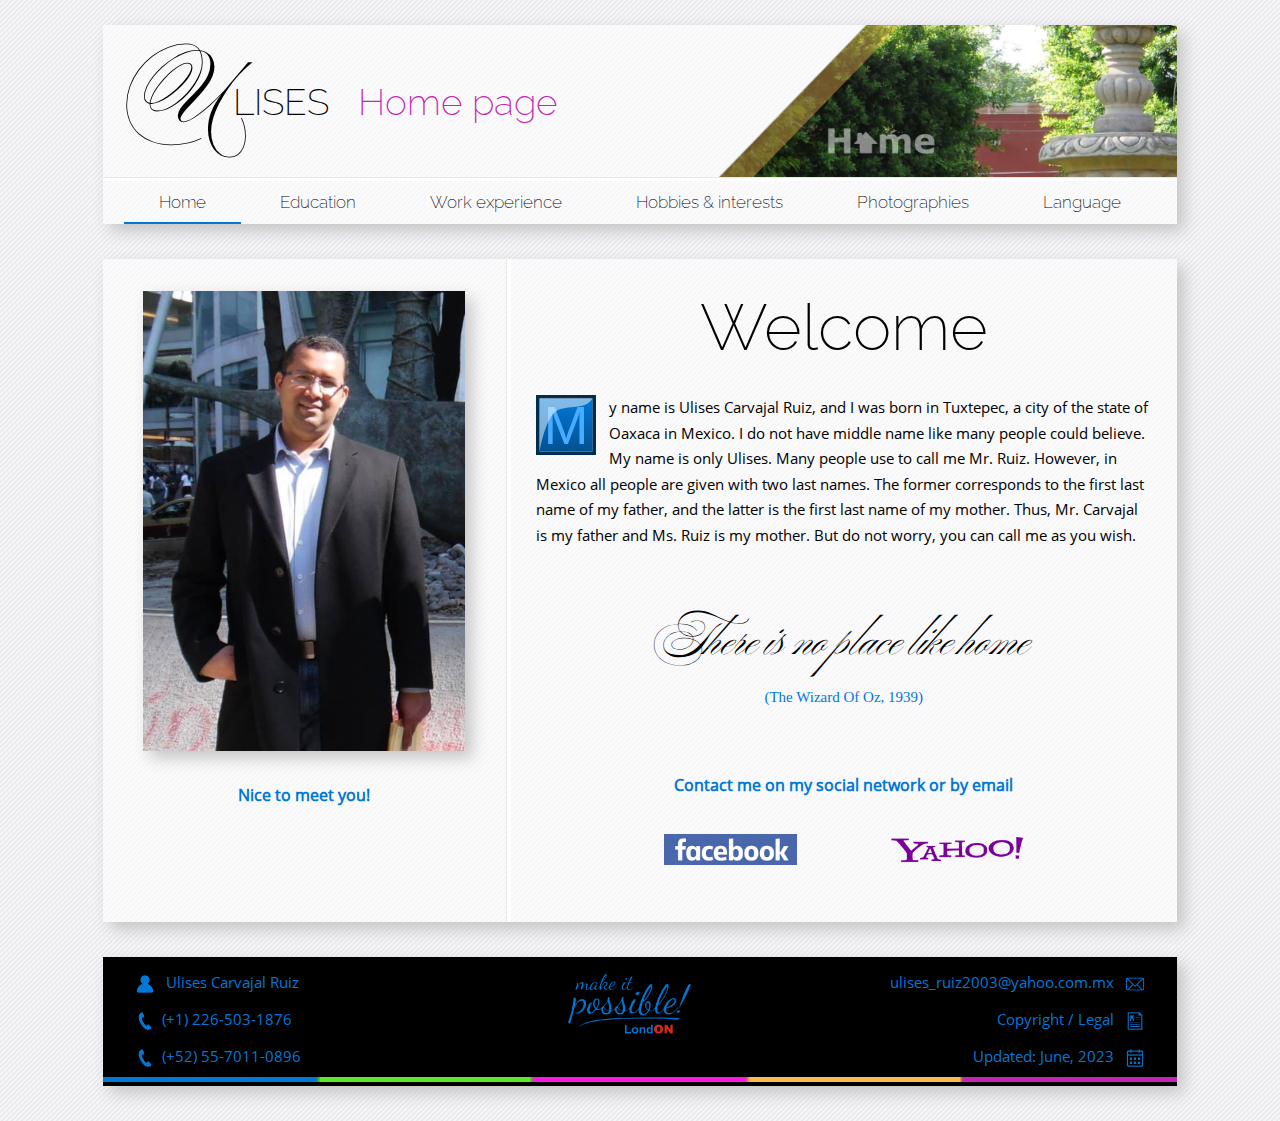
==== commit f414dd10: "Add files via upload" ====
--- a/index.html
+++ b/index.html
@@ -29,6 +29,7 @@
                         <li><a class="menu pink" href="work_experience.html">Work experience</a></li>
                         <li><a class="menu orange" href="hobbiesInterests.html">Hobbies & interests</a></li>
                         <li><a class="menu purple" href="pothograpies.html">Photographies</a></li>
+                        <li><a class="menu grey" href="language.html">Language</a></li>
                     </ul>
                 </nav>
             </div>
@@ -88,6 +89,7 @@
                             <a target="_blank" href="https://www.facebook.com/ulises.carvajalruiz/">
                                 <img src="./Images/Facebook_Full_Logo.png" alt="FB">
                             </a>
+                            &nbsp;&nbsp;&nbsp;&nbsp;&nbsp;&nbsp;&nbsp;&nbsp;&nbsp;
                             <a target="_blank" href="mailto:ulises_ruiz2003@yahoo.com.mx">
                                 <img src="./Images/Yahoo_Logo.png" alt="Y!">
                             </a>
--- a/Style/main.css
+++ b/Style/main.css
@@ -225,6 +225,11 @@
     border-top-color: #C425B2;
     border-bottom-color: #C425B2;
 }
+.menu.grey
+{
+    border-top-color: grey;
+    border-bottom-color: grey;
+}
 
 .menu.blue:hover
 {
@@ -249,6 +254,11 @@
 .menu.purple:hover
 {
     background-color: #C425B2;
+    transition: background 0s;
+}
+.menu.grey:hover
+{
+    background-color: grey;
     transition: background 0s;
 }
 
@@ -1343,6 +1353,21 @@
     }
 
     /* ============================================================= */
+    /* HEADER: Menu
+    /* ============================================================= */
+
+    header div nav
+    {
+        height: 32px;
+    }
+
+    header div nav a
+    {
+        font-size: 14px;
+        padding: 10px 25px 10px 25px;
+    }
+
+    /* ============================================================= */
     /* CLASS: golden-ratio
     /* ============================================================= */
 
@@ -1444,7 +1469,7 @@
 
     header div nav a
     {
-        font-size: 17px;
+        font-size: 14px;
         padding: 10px 25px 10px 25px;
     }
 
@@ -1654,7 +1679,7 @@
 
     header div nav a
     {
-        font-size: 18px;
+        font-size: 15px;
         padding: 9px 13px 9px 13px;
     }
 
@@ -2153,7 +2178,7 @@
     
     header div nav
     {
-        height: 256px;
+        height: 315px;
         padding: 11px 0 0 0;
         width: 100%;
     }
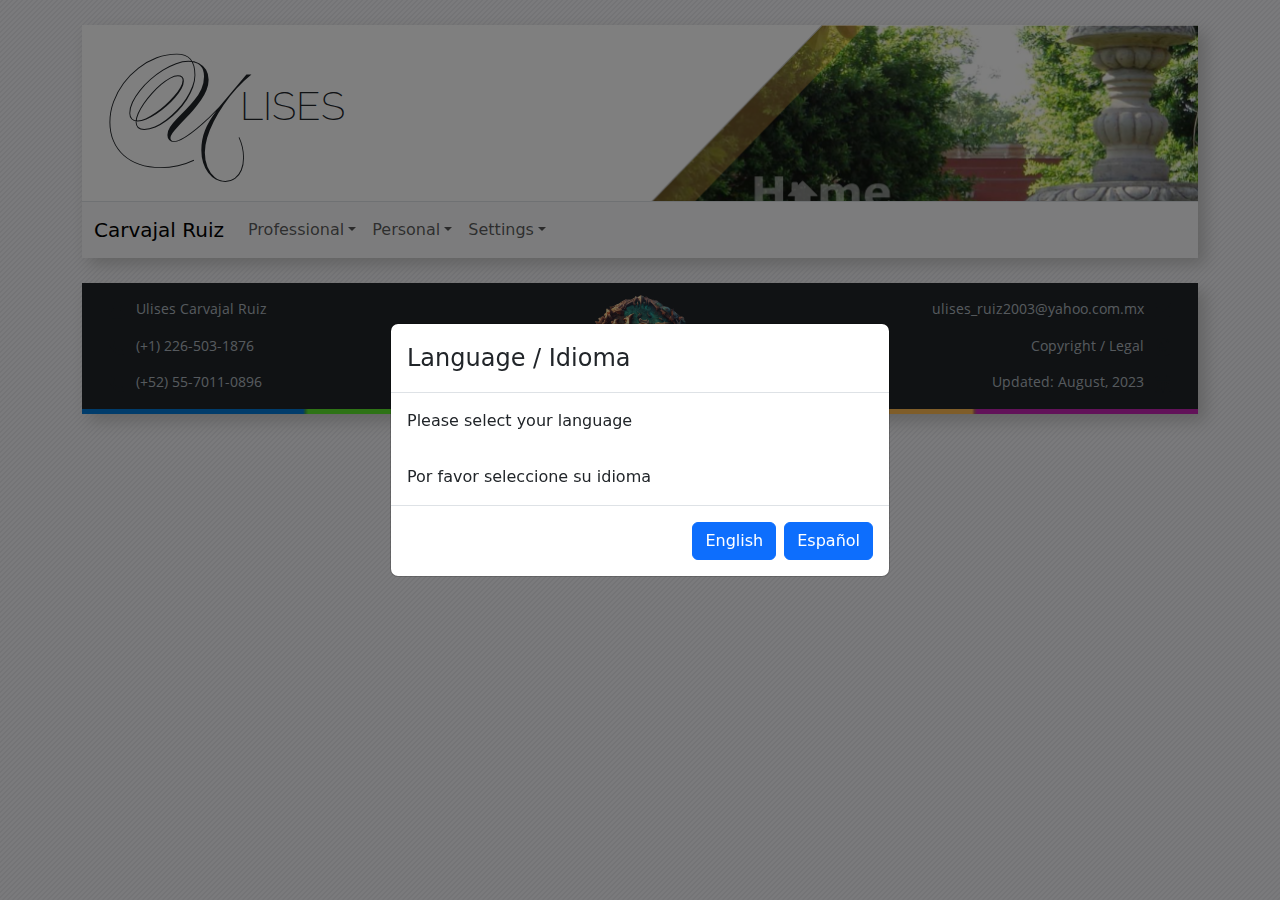
==== commit 8d9cb979: "Add files via upload" ====
--- a/index.html
+++ b/index.html
@@ -1,138 +1 @@
-<!DOCTYPE html>
-<html>
-
-<head>
-    <meta charset="utf-8">
-    <meta name="viewport" content="width=device-width, initial-scale=1">
-
-    <!--[if lt IE 9]>
-        <script src="http://html5shiv.googlecode.com/svn/trunk/html5.js"></script>
-    <![endif]-->
-
-    <title>Ulises - Welcome</title>
-    <link href="./Style/main.css" rel="stylesheet" media="screen">
-</head>
-
-<body class="golden-ratio colour-blue">
-    <div id="wrap">
-        <header>
-            <section>
-                <pre>U</pre>
-                <p>LISES</p>
-                <label>Home page</label>
-            </section>
-            <div>
-                <nav>
-                    <ul>
-                        <li><a class="selected menu blue" href="index.html">Home</a></li>
-                        <li><a class="menu green" href="education.html">Education</a></li>
-                        <li><a class="menu pink" href="work_experience.html">Work experience</a></li>
-                        <li><a class="menu orange" href="hobbiesInterests.html">Hobbies & interests</a></li>
-                        <li><a class="menu purple" href="pothograpies.html">Photographies</a></li>
-                        <li><a class="menu grey" href="language.html">Language</a></li>
-                    </ul>
-                </nav>
-            </div>
-        </header>
-        <main>
-            <div>
-                <aside>
-                    <div>
-                        <a>
-                            <img src="./Images/Personal/me-home.png" />
-                        </a>
-                        <h3>Nice to meet you!</h3>
-                    </div>
-                </aside>
-                <section>
-                    <div>
-                        <h1>Welcome</h1>
-                        <p>
-                            <svg viewBox="0 0 39.687498 39.687501">
-                                <defs>
-                                    <linearGradient id="gradient">
-                                        <stop class="down" offset="0" />
-                                        <stop class="up" offset="1" />
-                                    </linearGradient>
-                                    <linearGradient xlink:href="#gradient" id="applyGradient" x1="8.2020836"
-                                        y1="296.20624" x2="8.2020836" y2="284.56458" gradientUnits="userSpaceOnUse"
-                                        gradientTransform="matrix(3,0,0,2.9999992,0,-593.99976)" />
-                                </defs>
-                                <g transform="translate(0,-257.31249)">
-                                    <rect width="34.924999" height="34.924992" x="2.3812499" y="259.69376" />
-                                    <path class="square"
-                                        d="m 0,257.31249 v 39.6875 h 39.6875 v -39.6875 z m 2.38125,2.38125 h 34.925 v 34.925 h -34.925 z" />
-                                    <text x="19.852402" y="290.0412">
-                                        <tspan x="19.852402" y="290.0412">M</tspan>
-                                    </text>
-                                    <path class="transparency"
-                                        d="m 2.38125,259.69377 h 34.924998 c -5.040972,8.73123 -19.006066,3.13104 -25.399998,9.52497 -6.3939314,6.39393 -9.525,25.4 -9.525,25.4 z" />
-                                </g>
-                            </svg>
-                            <label>M</label>y name is Ulises Carvajal Ruiz, and I was born in Tuxtepec, a city of the
-                            state of Oaxaca in Mexico. I do not have middle name like many people could believe. My name
-                            is only Ulises. Many people use to call me Mr. Ruiz. However, in Mexico all people are given
-                            with two last names. The former corresponds to the first last name of my father, and the
-                            latter is the first last name of my mother. Thus, Mr. Carvajal is my father and Ms. Ruiz is
-                            my mother. But do not worry, you can call me as you wish.
-                        </p>
-                        <h4>
-                            There is no place like home
-                        </h4>
-                        <a>
-                            <h5>
-                                (The Wizard Of Oz, 1939)
-                            </h5>
-                        </a>
-                        <h2>Contact me on my social network or by email</h2>
-                        <picture>
-                            <a target="_blank" href="https://www.facebook.com/ulises.carvajalruiz/">
-                                <img src="./Images/Facebook_Full_Logo.png" alt="FB">
-                            </a>
-                            &nbsp;&nbsp;&nbsp;&nbsp;&nbsp;&nbsp;&nbsp;&nbsp;&nbsp;
-                            <a target="_blank" href="mailto:ulises_ruiz2003@yahoo.com.mx">
-                                <img src="./Images/Yahoo_Logo.png" alt="Y!">
-                            </a>
-                        </picture>
-                    </div>
-                </section>
-            </div>
-        </main>
-        <footer>
-            <div class="normal-screen">
-                <section>
-                    <p><img src="./Images/ico_user.png"> Ulises Carvajal Ruiz</p>
-                    <p><img src="./Images/ico_phone.png"><a postion="left" href="tel:226-503-1876">(+1) 226-503-1876</a></p>
-                    <p><img src="./Images/ico_phone.png"><a postion="left" href="tel:226-503-1876">(+52) 55-7011-0896</a></p>
-                </section>
-                <picture>
-                    <img src="./Images/make-it-possible.png" alt="make-it-possible">
-                </picture>
-                <aside>
-                    <p><a target="_blank" href="mailto:ulises_ruiz2003@yahoo.com.mx">ulises_ruiz2003@yahoo.com.mx <img src="./Images/ico_mail.png"></a></p>
-                    <p><a href="copyrights.html">Copyright / Legal</a> <img src="./Images/ico_legal.png"></p>
-                    <p>Updated: June, 2023 <img src="./Images/ico_date.png"></p>
-                </aside>
-            </div>
-            <div class="small-screen">
-                <picture>
-                    <img src="./Images/make-it-possible.png" alt="make-it-possible">
-                </picture>
-                <section>
-                    <p><img src="./Images/ico_user.png"> Ulises Carvajal Ruiz</p>
-                </section>
-                <aside>
-                    <p><img src="./Images/ico_phone.png"><a href="tel:226-503-1876">(+1) 226-503-1876</a>&nbsp;&nbsp;&nbsp;/&nbsp;&nbsp;&nbsp;<a href="tel:55-7011-0896">(+52) 55-7011-0896</a></p>
-                    <p><img src="./Images/ico_mail.png"><a target="_blank" href="mailto:ulises_ruiz2003@yahoo.com.mx"> ulises_ruiz2003@yahoo.com.mx</a></p>
-                    <p><img src="./Images/ico_legal.png"><a href="copyrights.html"> Copyright / Legal</a></p>
-                    <p><img src="./Images/ico_date.png"> Updated: June, 2023</p>
-                </aside>
-            </div>
-            <line>
-                <img src="./Images/Colours.png" alt="Colours!">
-            </line>
-        </footer>
-    </div>
-</body>
-
-</html>+<!doctype html><html lang="en"><head><meta charset="utf-8"/><link rel="icon" href="/favicon.ico"/><meta name="viewport" content="width=device-width,initial-scale=1"/><meta name="theme-color" content="#000000"/><meta name="description" content="Web site created using create-react-app"/><link rel="apple-touch-icon" href="/logo192.png"/><link rel="manifest" href="/manifest.json"/><title>Breaktime</title><script defer="defer" src="/static/js/main.668c0053.js"></script><link href="/static/css/main.d02ec160.css" rel="stylesheet"></head><body><noscript>You need to enable JavaScript to run this app.</noscript><div id="root"></div></body></html>--- a/static/css/main.d02ec160.css
+++ b/static/css/main.d02ec160.css
@@ -0,0 +1,6 @@
+@charset "UTF-8";/*!
+ * Bootstrap  v5.3.0 (https://getbootstrap.com/)
+ * Copyright 2011-2023 The Bootstrap Authors
+ * Licensed under MIT (https://github.com/twbs/bootstrap/blob/main/LICENSE)
+ */:root,[data-bs-theme=light]{--bs-blue:#0d6efd;--bs-indigo:#6610f2;--bs-purple:#6f42c1;--bs-pink:#d63384;--bs-red:#dc3545;--bs-orange:#fd7e14;--bs-yellow:#ffc107;--bs-green:#198754;--bs-teal:#20c997;--bs-cyan:#0dcaf0;--bs-black:#000;--bs-white:#fff;--bs-gray:#6c757d;--bs-gray-dark:#343a40;--bs-gray-100:#f8f9fa;--bs-gray-200:#e9ecef;--bs-gray-300:#dee2e6;--bs-gray-400:#ced4da;--bs-gray-500:#adb5bd;--bs-gray-600:#6c757d;--bs-gray-700:#495057;--bs-gray-800:#343a40;--bs-gray-900:#212529;--bs-primary:#0d6efd;--bs-secondary:#6c757d;--bs-success:#198754;--bs-info:#0dcaf0;--bs-warning:#ffc107;--bs-danger:#dc3545;--bs-light:#f8f9fa;--bs-dark:#212529;--bs-primary-rgb:13,110,253;--bs-secondary-rgb:108,117,125;--bs-success-rgb:25,135,84;--bs-info-rgb:13,202,240;--bs-warning-rgb:255,193,7;--bs-danger-rgb:220,53,69;--bs-light-rgb:248,249,250;--bs-dark-rgb:33,37,41;--bs-primary-text-emphasis:#052c65;--bs-secondary-text-emphasis:#2b2f32;--bs-success-text-emphasis:#0a3622;--bs-info-text-emphasis:#055160;--bs-warning-text-emphasis:#664d03;--bs-danger-text-emphasis:#58151c;--bs-light-text-emphasis:#495057;--bs-dark-text-emphasis:#495057;--bs-primary-bg-subtle:#cfe2ff;--bs-secondary-bg-subtle:#e2e3e5;--bs-success-bg-subtle:#d1e7dd;--bs-info-bg-subtle:#cff4fc;--bs-warning-bg-subtle:#fff3cd;--bs-danger-bg-subtle:#f8d7da;--bs-light-bg-subtle:#fcfcfd;--bs-dark-bg-subtle:#ced4da;--bs-primary-border-subtle:#9ec5fe;--bs-secondary-border-subtle:#c4c8cb;--bs-success-border-subtle:#a3cfbb;--bs-info-border-subtle:#9eeaf9;--bs-warning-border-subtle:#ffe69c;--bs-danger-border-subtle:#f1aeb5;--bs-light-border-subtle:#e9ecef;--bs-dark-border-subtle:#adb5bd;--bs-white-rgb:255,255,255;--bs-black-rgb:0,0,0;--bs-font-sans-serif:system-ui,-apple-system,"Segoe UI",Roboto,"Helvetica Neue","Noto Sans","Liberation Sans",Arial,sans-serif,"Apple Color Emoji","Segoe UI Emoji","Segoe UI Symbol","Noto Color Emoji";--bs-font-monospace:SFMono-Regular,Menlo,Monaco,Consolas,"Liberation Mono","Courier New",monospace;--bs-gradient:linear-gradient(180deg,hsla(0,0%,100%,.15),hsla(0,0%,100%,0));--bs-body-font-family:var(--bs-font-sans-serif);--bs-body-font-size:1rem;--bs-body-font-weight:400;--bs-body-line-height:1.5;--bs-body-color:#212529;--bs-body-color-rgb:33,37,41;--bs-body-bg:#fff;--bs-body-bg-rgb:255,255,255;--bs-emphasis-color:#000;--bs-emphasis-color-rgb:0,0,0;--bs-secondary-color:rgba(33,37,41,.75);--bs-secondary-color-rgb:33,37,41;--bs-secondary-bg:#e9ecef;--bs-secondary-bg-rgb:233,236,239;--bs-tertiary-color:rgba(33,37,41,.5);--bs-tertiary-color-rgb:33,37,41;--bs-tertiary-bg:#f8f9fa;--bs-tertiary-bg-rgb:248,249,250;--bs-heading-color:inherit;--bs-link-color:#0d6efd;--bs-link-color-rgb:13,110,253;--bs-link-decoration:underline;--bs-link-hover-color:#0a58ca;--bs-link-hover-color-rgb:10,88,202;--bs-code-color:#d63384;--bs-highlight-bg:#fff3cd;--bs-border-width:1px;--bs-border-style:solid;--bs-border-color:#dee2e6;--bs-border-color-translucent:rgba(0,0,0,.175);--bs-border-radius:0.375rem;--bs-border-radius-sm:0.25rem;--bs-border-radius-lg:0.5rem;--bs-border-radius-xl:1rem;--bs-border-radius-xxl:2rem;--bs-border-radius-2xl:var(--bs-border-radius-xxl);--bs-border-radius-pill:50rem;--bs-box-shadow:0 0.5rem 1rem rgba(0,0,0,.15);--bs-box-shadow-sm:0 0.125rem 0.25rem rgba(0,0,0,.075);--bs-box-shadow-lg:0 1rem 3rem rgba(0,0,0,.175);--bs-box-shadow-inset:inset 0 1px 2px rgba(0,0,0,.075);--bs-focus-ring-width:0.25rem;--bs-focus-ring-opacity:0.25;--bs-focus-ring-color:rgba(13,110,253,.25);--bs-form-valid-color:#198754;--bs-form-valid-border-color:#198754;--bs-form-invalid-color:#dc3545;--bs-form-invalid-border-color:#dc3545}[data-bs-theme=dark]{--bs-body-color:#adb5bd;--bs-body-color-rgb:173,181,189;--bs-body-bg:#212529;--bs-body-bg-rgb:33,37,41;--bs-emphasis-color:#fff;--bs-emphasis-color-rgb:255,255,255;--bs-secondary-color:rgba(173,181,189,.75);--bs-secondary-color-rgb:173,181,189;--bs-secondary-bg:#343a40;--bs-secondary-bg-rgb:52,58,64;--bs-tertiary-color:rgba(173,181,189,.5);--bs-tertiary-color-rgb:173,181,189;--bs-tertiary-bg:#2b3035;--bs-tertiary-bg-rgb:43,48,53;--bs-primary-text-emphasis:#6ea8fe;--bs-secondary-text-emphasis:#a7acb1;--bs-success-text-emphasis:#75b798;--bs-info-text-emphasis:#6edff6;--bs-warning-text-emphasis:#ffda6a;--bs-danger-text-emphasis:#ea868f;--bs-light-text-emphasis:#f8f9fa;--bs-dark-text-emphasis:#dee2e6;--bs-primary-bg-subtle:#031633;--bs-secondary-bg-subtle:#161719;--bs-success-bg-subtle:#051b11;--bs-info-bg-subtle:#032830;--bs-warning-bg-subtle:#332701;--bs-danger-bg-subtle:#2c0b0e;--bs-light-bg-subtle:#343a40;--bs-dark-bg-subtle:#1a1d20;--bs-primary-border-subtle:#084298;--bs-secondary-border-subtle:#41464b;--bs-success-border-subtle:#0f5132;--bs-info-border-subtle:#087990;--bs-warning-border-subtle:#997404;--bs-danger-border-subtle:#842029;--bs-light-border-subtle:#495057;--bs-dark-border-subtle:#343a40;--bs-heading-color:inherit;--bs-link-color:#6ea8fe;--bs-link-hover-color:#8bb9fe;--bs-link-color-rgb:110,168,254;--bs-link-hover-color-rgb:139,185,254;--bs-code-color:#e685b5;--bs-border-color:#495057;--bs-border-color-translucent:hsla(0,0%,100%,.15);--bs-form-valid-color:#75b798;--bs-form-valid-border-color:#75b798;--bs-form-invalid-color:#ea868f;--bs-form-invalid-border-color:#ea868f;color-scheme:dark}*,:after,:before{box-sizing:border-box}@media (prefers-reduced-motion:no-preference){:root{scroll-behavior:smooth}}body{-webkit-text-size-adjust:100%;-webkit-tap-highlight-color:transparent;background-color:#fff;background-color:var(--bs-body-bg);color:#212529;color:var(--bs-body-color);font-family:system-ui,-apple-system,Segoe UI,Roboto,Helvetica Neue,Noto Sans,Liberation Sans,Arial,sans-serif,Apple Color Emoji,Segoe UI Emoji,Segoe UI Symbol,Noto Color Emoji;font-family:var(--bs-body-font-family);font-size:1rem;font-size:var(--bs-body-font-size);font-weight:400;font-weight:var(--bs-body-font-weight);line-height:1.5;line-height:var(--bs-body-line-height);margin:0;text-align:var(--bs-body-text-align)}hr{border:0;border-top:1px solid;border-top:var(--bs-border-width) solid;color:inherit;margin:1rem 0;opacity:.25}.h1,.h2,.h3,.h4,.h5,.h6,h1,h2,h3,h4,h5,h6{color:inherit;color:var(--bs-heading-color);font-weight:500;line-height:1.2;margin-bottom:.5rem;margin-top:0}.h1,h1{font-size:calc(1.375rem + 1.5vw)}@media (min-width:1200px){.h1,h1{font-size:2.5rem}}.h2,h2{font-size:calc(1.325rem + .9vw)}@media (min-width:1200px){.h2,h2{font-size:2rem}}.h3,h3{font-size:calc(1.3rem + .6vw)}@media (min-width:1200px){.h3,h3{font-size:1.75rem}}.h4,h4{font-size:calc(1.275rem + .3vw)}@media (min-width:1200px){.h4,h4{font-size:1.5rem}}.h5,h5{font-size:1.25rem}.h6,h6{font-size:1rem}p{margin-bottom:1rem;margin-top:0}abbr[title]{cursor:help;-webkit-text-decoration:underline dotted;text-decoration:underline dotted;-webkit-text-decoration-skip-ink:none;text-decoration-skip-ink:none}address{font-style:normal;line-height:inherit;margin-bottom:1rem}ol,ul{padding-left:2rem}dl,ol,ul{margin-bottom:1rem;margin-top:0}ol ol,ol ul,ul ol,ul ul{margin-bottom:0}dt{font-weight:700}dd{margin-bottom:.5rem;margin-left:0}blockquote{margin:0 0 1rem}b,strong{font-weight:bolder}.small,small{font-size:.875em}.mark,mark{background-color:#fff3cd;background-color:var(--bs-highlight-bg);padding:.1875em}sub,sup{font-size:.75em;line-height:0;position:relative;vertical-align:initial}sub{bottom:-.25em}sup{top:-.5em}a{color:#0d6efd;color:rgba(var(--bs-link-color-rgb),var(--bs-link-opacity,1));text-decoration:underline}a:hover{--bs-link-color-rgb:var(--bs-link-hover-color-rgb)}a:not([href]):not([class]),a:not([href]):not([class]):hover{color:inherit;text-decoration:none}code,kbd,pre,samp{font-family:SFMono-Regular,Menlo,Monaco,Consolas,Liberation Mono,Courier New,monospace;font-family:var(--bs-font-monospace);font-size:1em}pre{display:block;font-size:.875em;margin-bottom:1rem;margin-top:0;overflow:auto}pre code{color:inherit;font-size:inherit;word-break:normal}code{word-wrap:break-word;color:#d63384;color:var(--bs-code-color);font-size:.875em}a>code{color:inherit}kbd{background-color:#212529;background-color:var(--bs-body-color);border-radius:.25rem;color:#fff;color:var(--bs-body-bg);font-size:.875em;padding:.1875rem .375rem}kbd kbd{font-size:1em;padding:0}figure{margin:0 0 1rem}img,svg{vertical-align:middle}table{border-collapse:collapse;caption-side:bottom}caption{color:rgba(33,37,41,.75);color:var(--bs-secondary-color);padding-bottom:.5rem;padding-top:.5rem;text-align:left}th{text-align:inherit;text-align:-webkit-match-parent}tbody,td,tfoot,th,thead,tr{border:0 solid;border-color:inherit}label{display:inline-block}button{border-radius:0}button:focus:not(:focus-visible){outline:0}button,input,optgroup,select,textarea{font-family:inherit;font-size:inherit;line-height:inherit;margin:0}button,select{text-transform:none}[role=button]{cursor:pointer}select{word-wrap:normal}select:disabled{opacity:1}[list]:not([type=date]):not([type=datetime-local]):not([type=month]):not([type=week]):not([type=time])::-webkit-calendar-picker-indicator{display:none!important}[type=button],[type=reset],[type=submit],button{-webkit-appearance:button}[type=button]:not(:disabled),[type=reset]:not(:disabled),[type=submit]:not(:disabled),button:not(:disabled){cursor:pointer}::-moz-focus-inner{border-style:none;padding:0}textarea{resize:vertical}fieldset{border:0;margin:0;min-width:0;padding:0}legend{float:left;font-size:calc(1.275rem + .3vw);line-height:inherit;margin-bottom:.5rem;padding:0;width:100%}@media (min-width:1200px){legend{font-size:1.5rem}}legend+*{clear:left}::-webkit-datetime-edit-day-field,::-webkit-datetime-edit-fields-wrapper,::-webkit-datetime-edit-hour-field,::-webkit-datetime-edit-minute,::-webkit-datetime-edit-month-field,::-webkit-datetime-edit-text,::-webkit-datetime-edit-year-field{padding:0}::-webkit-inner-spin-button{height:auto}[type=search]{-webkit-appearance:textfield;outline-offset:-2px}::-webkit-search-decoration{-webkit-appearance:none}::-webkit-color-swatch-wrapper{padding:0}::-webkit-file-upload-button{-webkit-appearance:button;font:inherit}::file-selector-button{-webkit-appearance:button;font:inherit}output{display:inline-block}iframe{border:0}summary{cursor:pointer;display:list-item}progress{vertical-align:initial}[hidden]{display:none!important}.lead{font-size:1.25rem;font-weight:300}.display-1{font-size:calc(1.625rem + 4.5vw);font-weight:300;line-height:1.2}@media (min-width:1200px){.display-1{font-size:5rem}}.display-2{font-size:calc(1.575rem + 3.9vw);font-weight:300;line-height:1.2}@media (min-width:1200px){.display-2{font-size:4.5rem}}.display-3{font-size:calc(1.525rem + 3.3vw);font-weight:300;line-height:1.2}@media (min-width:1200px){.display-3{font-size:4rem}}.display-4{font-size:calc(1.475rem + 2.7vw);font-weight:300;line-height:1.2}@media (min-width:1200px){.display-4{font-size:3.5rem}}.display-5{font-size:calc(1.425rem + 2.1vw);font-weight:300;line-height:1.2}@media (min-width:1200px){.display-5{font-size:3rem}}.display-6{font-size:calc(1.375rem + 1.5vw);font-weight:300;line-height:1.2}@media (min-width:1200px){.display-6{font-size:2.5rem}}.list-inline,.list-unstyled{list-style:none;padding-left:0}.list-inline-item{display:inline-block}.list-inline-item:not(:last-child){margin-right:.5rem}.initialism{font-size:.875em;text-transform:uppercase}.blockquote{font-size:1.25rem;margin-bottom:1rem}.blockquote>:last-child{margin-bottom:0}.blockquote-footer{color:#6c757d;font-size:.875em;margin-bottom:1rem;margin-top:-1rem}.blockquote-footer:before{content:"— "}.img-fluid,.img-thumbnail{height:auto;max-width:100%}.img-thumbnail{background-color:#fff;background-color:var(--bs-body-bg);border:1px solid #dee2e6;border:var(--bs-border-width) solid var(--bs-border-color);border-radius:.375rem;border-radius:var(--bs-border-radius);padding:.25rem}.figure{display:inline-block}.figure-img{line-height:1;margin-bottom:.5rem}.figure-caption{color:rgba(33,37,41,.75);color:var(--bs-secondary-color);font-size:.875em}.container,.container-fluid,.container-lg,.container-md,.container-sm,.container-xl,.container-xxl{--bs-gutter-x:1.5rem;--bs-gutter-y:0;margin-left:auto;margin-right:auto;padding-left:calc(var(--bs-gutter-x)*.5);padding-right:calc(var(--bs-gutter-x)*.5);width:100%}@media (min-width:576px){.container,.container-sm{max-width:540px}}@media (min-width:768px){.container,.container-md,.container-sm{max-width:720px}}@media (min-width:992px){.container,.container-lg,.container-md,.container-sm{max-width:960px}}@media (min-width:1200px){.container,.container-lg,.container-md,.container-sm,.container-xl{max-width:1140px}}@media (min-width:1400px){.container,.container-lg,.container-md,.container-sm,.container-xl,.container-xxl{max-width:1320px}}:root{--bs-breakpoint-xs:0;--bs-breakpoint-sm:576px;--bs-breakpoint-md:768px;--bs-breakpoint-lg:992px;--bs-breakpoint-xl:1200px;--bs-breakpoint-xxl:1400px}.row{--bs-gutter-x:1.5rem;--bs-gutter-y:0;display:flex;flex-wrap:wrap;margin-left:calc(var(--bs-gutter-x)*-.5);margin-right:calc(var(--bs-gutter-x)*-.5);margin-top:calc(var(--bs-gutter-y)*-1)}.row>*{flex-shrink:0;margin-top:var(--bs-gutter-y);max-width:100%;padding-left:calc(var(--bs-gutter-x)*.5);padding-right:calc(var(--bs-gutter-x)*.5);width:100%}.col{flex:1 0}.row-cols-auto>*{flex:0 0 auto;width:auto}.row-cols-1>*{flex:0 0 auto;width:100%}.row-cols-2>*{flex:0 0 auto;width:50%}.row-cols-3>*{flex:0 0 auto;width:33.3333333333%}.row-cols-4>*{flex:0 0 auto;width:25%}.row-cols-5>*{flex:0 0 auto;width:20%}.row-cols-6>*{flex:0 0 auto;width:16.6666666667%}.col-auto{flex:0 0 auto;width:auto}.col-1{flex:0 0 auto;width:8.33333333%}.col-2{flex:0 0 auto;width:16.66666667%}.col-3{flex:0 0 auto;width:25%}.col-4{flex:0 0 auto;width:33.33333333%}.col-5{flex:0 0 auto;width:41.66666667%}.col-6{flex:0 0 auto;width:50%}.col-7{flex:0 0 auto;width:58.33333333%}.col-8{flex:0 0 auto;width:66.66666667%}.col-9{flex:0 0 auto;width:75%}.col-10{flex:0 0 auto;width:83.33333333%}.col-11{flex:0 0 auto;width:91.66666667%}.col-12{flex:0 0 auto;width:100%}.offset-1{margin-left:8.33333333%}.offset-2{margin-left:16.66666667%}.offset-3{margin-left:25%}.offset-4{margin-left:33.33333333%}.offset-5{margin-left:41.66666667%}.offset-6{margin-left:50%}.offset-7{margin-left:58.33333333%}.offset-8{margin-left:66.66666667%}.offset-9{margin-left:75%}.offset-10{margin-left:83.33333333%}.offset-11{margin-left:91.66666667%}.g-0,.gx-0{--bs-gutter-x:0}.g-0,.gy-0{--bs-gutter-y:0}.g-1,.gx-1{--bs-gutter-x:0.25rem}.g-1,.gy-1{--bs-gutter-y:0.25rem}.g-2,.gx-2{--bs-gutter-x:0.5rem}.g-2,.gy-2{--bs-gutter-y:0.5rem}.g-3,.gx-3{--bs-gutter-x:1rem}.g-3,.gy-3{--bs-gutter-y:1rem}.g-4,.gx-4{--bs-gutter-x:1.5rem}.g-4,.gy-4{--bs-gutter-y:1.5rem}.g-5,.gx-5{--bs-gutter-x:3rem}.g-5,.gy-5{--bs-gutter-y:3rem}@media (min-width:576px){.col-sm{flex:1 0}.row-cols-sm-auto>*{flex:0 0 auto;width:auto}.row-cols-sm-1>*{flex:0 0 auto;width:100%}.row-cols-sm-2>*{flex:0 0 auto;width:50%}.row-cols-sm-3>*{flex:0 0 auto;width:33.3333333333%}.row-cols-sm-4>*{flex:0 0 auto;width:25%}.row-cols-sm-5>*{flex:0 0 auto;width:20%}.row-cols-sm-6>*{flex:0 0 auto;width:16.6666666667%}.col-sm-auto{flex:0 0 auto;width:auto}.col-sm-1{flex:0 0 auto;width:8.33333333%}.col-sm-2{flex:0 0 auto;width:16.66666667%}.col-sm-3{flex:0 0 auto;width:25%}.col-sm-4{flex:0 0 auto;width:33.33333333%}.col-sm-5{flex:0 0 auto;width:41.66666667%}.col-sm-6{flex:0 0 auto;width:50%}.col-sm-7{flex:0 0 auto;width:58.33333333%}.col-sm-8{flex:0 0 auto;width:66.66666667%}.col-sm-9{flex:0 0 auto;width:75%}.col-sm-10{flex:0 0 auto;width:83.33333333%}.col-sm-11{flex:0 0 auto;width:91.66666667%}.col-sm-12{flex:0 0 auto;width:100%}.offset-sm-0{margin-left:0}.offset-sm-1{margin-left:8.33333333%}.offset-sm-2{margin-left:16.66666667%}.offset-sm-3{margin-left:25%}.offset-sm-4{margin-left:33.33333333%}.offset-sm-5{margin-left:41.66666667%}.offset-sm-6{margin-left:50%}.offset-sm-7{margin-left:58.33333333%}.offset-sm-8{margin-left:66.66666667%}.offset-sm-9{margin-left:75%}.offset-sm-10{margin-left:83.33333333%}.offset-sm-11{margin-left:91.66666667%}.g-sm-0,.gx-sm-0{--bs-gutter-x:0}.g-sm-0,.gy-sm-0{--bs-gutter-y:0}.g-sm-1,.gx-sm-1{--bs-gutter-x:0.25rem}.g-sm-1,.gy-sm-1{--bs-gutter-y:0.25rem}.g-sm-2,.gx-sm-2{--bs-gutter-x:0.5rem}.g-sm-2,.gy-sm-2{--bs-gutter-y:0.5rem}.g-sm-3,.gx-sm-3{--bs-gutter-x:1rem}.g-sm-3,.gy-sm-3{--bs-gutter-y:1rem}.g-sm-4,.gx-sm-4{--bs-gutter-x:1.5rem}.g-sm-4,.gy-sm-4{--bs-gutter-y:1.5rem}.g-sm-5,.gx-sm-5{--bs-gutter-x:3rem}.g-sm-5,.gy-sm-5{--bs-gutter-y:3rem}}@media (min-width:768px){.col-md{flex:1 0}.row-cols-md-auto>*{flex:0 0 auto;width:auto}.row-cols-md-1>*{flex:0 0 auto;width:100%}.row-cols-md-2>*{flex:0 0 auto;width:50%}.row-cols-md-3>*{flex:0 0 auto;width:33.3333333333%}.row-cols-md-4>*{flex:0 0 auto;width:25%}.row-cols-md-5>*{flex:0 0 auto;width:20%}.row-cols-md-6>*{flex:0 0 auto;width:16.6666666667%}.col-md-auto{flex:0 0 auto;width:auto}.col-md-1{flex:0 0 auto;width:8.33333333%}.col-md-2{flex:0 0 auto;width:16.66666667%}.col-md-3{flex:0 0 auto;width:25%}.col-md-4{flex:0 0 auto;width:33.33333333%}.col-md-5{flex:0 0 auto;width:41.66666667%}.col-md-6{flex:0 0 auto;width:50%}.col-md-7{flex:0 0 auto;width:58.33333333%}.col-md-8{flex:0 0 auto;width:66.66666667%}.col-md-9{flex:0 0 auto;width:75%}.col-md-10{flex:0 0 auto;width:83.33333333%}.col-md-11{flex:0 0 auto;width:91.66666667%}.col-md-12{flex:0 0 auto;width:100%}.offset-md-0{margin-left:0}.offset-md-1{margin-left:8.33333333%}.offset-md-2{margin-left:16.66666667%}.offset-md-3{margin-left:25%}.offset-md-4{margin-left:33.33333333%}.offset-md-5{margin-left:41.66666667%}.offset-md-6{margin-left:50%}.offset-md-7{margin-left:58.33333333%}.offset-md-8{margin-left:66.66666667%}.offset-md-9{margin-left:75%}.offset-md-10{margin-left:83.33333333%}.offset-md-11{margin-left:91.66666667%}.g-md-0,.gx-md-0{--bs-gutter-x:0}.g-md-0,.gy-md-0{--bs-gutter-y:0}.g-md-1,.gx-md-1{--bs-gutter-x:0.25rem}.g-md-1,.gy-md-1{--bs-gutter-y:0.25rem}.g-md-2,.gx-md-2{--bs-gutter-x:0.5rem}.g-md-2,.gy-md-2{--bs-gutter-y:0.5rem}.g-md-3,.gx-md-3{--bs-gutter-x:1rem}.g-md-3,.gy-md-3{--bs-gutter-y:1rem}.g-md-4,.gx-md-4{--bs-gutter-x:1.5rem}.g-md-4,.gy-md-4{--bs-gutter-y:1.5rem}.g-md-5,.gx-md-5{--bs-gutter-x:3rem}.g-md-5,.gy-md-5{--bs-gutter-y:3rem}}@media (min-width:992px){.col-lg{flex:1 0}.row-cols-lg-auto>*{flex:0 0 auto;width:auto}.row-cols-lg-1>*{flex:0 0 auto;width:100%}.row-cols-lg-2>*{flex:0 0 auto;width:50%}.row-cols-lg-3>*{flex:0 0 auto;width:33.3333333333%}.row-cols-lg-4>*{flex:0 0 auto;width:25%}.row-cols-lg-5>*{flex:0 0 auto;width:20%}.row-cols-lg-6>*{flex:0 0 auto;width:16.6666666667%}.col-lg-auto{flex:0 0 auto;width:auto}.col-lg-1{flex:0 0 auto;width:8.33333333%}.col-lg-2{flex:0 0 auto;width:16.66666667%}.col-lg-3{flex:0 0 auto;width:25%}.col-lg-4{flex:0 0 auto;width:33.33333333%}.col-lg-5{flex:0 0 auto;width:41.66666667%}.col-lg-6{flex:0 0 auto;width:50%}.col-lg-7{flex:0 0 auto;width:58.33333333%}.col-lg-8{flex:0 0 auto;width:66.66666667%}.col-lg-9{flex:0 0 auto;width:75%}.col-lg-10{flex:0 0 auto;width:83.33333333%}.col-lg-11{flex:0 0 auto;width:91.66666667%}.col-lg-12{flex:0 0 auto;width:100%}.offset-lg-0{margin-left:0}.offset-lg-1{margin-left:8.33333333%}.offset-lg-2{margin-left:16.66666667%}.offset-lg-3{margin-left:25%}.offset-lg-4{margin-left:33.33333333%}.offset-lg-5{margin-left:41.66666667%}.offset-lg-6{margin-left:50%}.offset-lg-7{margin-left:58.33333333%}.offset-lg-8{margin-left:66.66666667%}.offset-lg-9{margin-left:75%}.offset-lg-10{margin-left:83.33333333%}.offset-lg-11{margin-left:91.66666667%}.g-lg-0,.gx-lg-0{--bs-gutter-x:0}.g-lg-0,.gy-lg-0{--bs-gutter-y:0}.g-lg-1,.gx-lg-1{--bs-gutter-x:0.25rem}.g-lg-1,.gy-lg-1{--bs-gutter-y:0.25rem}.g-lg-2,.gx-lg-2{--bs-gutter-x:0.5rem}.g-lg-2,.gy-lg-2{--bs-gutter-y:0.5rem}.g-lg-3,.gx-lg-3{--bs-gutter-x:1rem}.g-lg-3,.gy-lg-3{--bs-gutter-y:1rem}.g-lg-4,.gx-lg-4{--bs-gutter-x:1.5rem}.g-lg-4,.gy-lg-4{--bs-gutter-y:1.5rem}.g-lg-5,.gx-lg-5{--bs-gutter-x:3rem}.g-lg-5,.gy-lg-5{--bs-gutter-y:3rem}}@media (min-width:1200px){.col-xl{flex:1 0}.row-cols-xl-auto>*{flex:0 0 auto;width:auto}.row-cols-xl-1>*{flex:0 0 auto;width:100%}.row-cols-xl-2>*{flex:0 0 auto;width:50%}.row-cols-xl-3>*{flex:0 0 auto;width:33.3333333333%}.row-cols-xl-4>*{flex:0 0 auto;width:25%}.row-cols-xl-5>*{flex:0 0 auto;width:20%}.row-cols-xl-6>*{flex:0 0 auto;width:16.6666666667%}.col-xl-auto{flex:0 0 auto;width:auto}.col-xl-1{flex:0 0 auto;width:8.33333333%}.col-xl-2{flex:0 0 auto;width:16.66666667%}.col-xl-3{flex:0 0 auto;width:25%}.col-xl-4{flex:0 0 auto;width:33.33333333%}.col-xl-5{flex:0 0 auto;width:41.66666667%}.col-xl-6{flex:0 0 auto;width:50%}.col-xl-7{flex:0 0 auto;width:58.33333333%}.col-xl-8{flex:0 0 auto;width:66.66666667%}.col-xl-9{flex:0 0 auto;width:75%}.col-xl-10{flex:0 0 auto;width:83.33333333%}.col-xl-11{flex:0 0 auto;width:91.66666667%}.col-xl-12{flex:0 0 auto;width:100%}.offset-xl-0{margin-left:0}.offset-xl-1{margin-left:8.33333333%}.offset-xl-2{margin-left:16.66666667%}.offset-xl-3{margin-left:25%}.offset-xl-4{margin-left:33.33333333%}.offset-xl-5{margin-left:41.66666667%}.offset-xl-6{margin-left:50%}.offset-xl-7{margin-left:58.33333333%}.offset-xl-8{margin-left:66.66666667%}.offset-xl-9{margin-left:75%}.offset-xl-10{margin-left:83.33333333%}.offset-xl-11{margin-left:91.66666667%}.g-xl-0,.gx-xl-0{--bs-gutter-x:0}.g-xl-0,.gy-xl-0{--bs-gutter-y:0}.g-xl-1,.gx-xl-1{--bs-gutter-x:0.25rem}.g-xl-1,.gy-xl-1{--bs-gutter-y:0.25rem}.g-xl-2,.gx-xl-2{--bs-gutter-x:0.5rem}.g-xl-2,.gy-xl-2{--bs-gutter-y:0.5rem}.g-xl-3,.gx-xl-3{--bs-gutter-x:1rem}.g-xl-3,.gy-xl-3{--bs-gutter-y:1rem}.g-xl-4,.gx-xl-4{--bs-gutter-x:1.5rem}.g-xl-4,.gy-xl-4{--bs-gutter-y:1.5rem}.g-xl-5,.gx-xl-5{--bs-gutter-x:3rem}.g-xl-5,.gy-xl-5{--bs-gutter-y:3rem}}@media (min-width:1400px){.col-xxl{flex:1 0}.row-cols-xxl-auto>*{flex:0 0 auto;width:auto}.row-cols-xxl-1>*{flex:0 0 auto;width:100%}.row-cols-xxl-2>*{flex:0 0 auto;width:50%}.row-cols-xxl-3>*{flex:0 0 auto;width:33.3333333333%}.row-cols-xxl-4>*{flex:0 0 auto;width:25%}.row-cols-xxl-5>*{flex:0 0 auto;width:20%}.row-cols-xxl-6>*{flex:0 0 auto;width:16.6666666667%}.col-xxl-auto{flex:0 0 auto;width:auto}.col-xxl-1{flex:0 0 auto;width:8.33333333%}.col-xxl-2{flex:0 0 auto;width:16.66666667%}.col-xxl-3{flex:0 0 auto;width:25%}.col-xxl-4{flex:0 0 auto;width:33.33333333%}.col-xxl-5{flex:0 0 auto;width:41.66666667%}.col-xxl-6{flex:0 0 auto;width:50%}.col-xxl-7{flex:0 0 auto;width:58.33333333%}.col-xxl-8{flex:0 0 auto;width:66.66666667%}.col-xxl-9{flex:0 0 auto;width:75%}.col-xxl-10{flex:0 0 auto;width:83.33333333%}.col-xxl-11{flex:0 0 auto;width:91.66666667%}.col-xxl-12{flex:0 0 auto;width:100%}.offset-xxl-0{margin-left:0}.offset-xxl-1{margin-left:8.33333333%}.offset-xxl-2{margin-left:16.66666667%}.offset-xxl-3{margin-left:25%}.offset-xxl-4{margin-left:33.33333333%}.offset-xxl-5{margin-left:41.66666667%}.offset-xxl-6{margin-left:50%}.offset-xxl-7{margin-left:58.33333333%}.offset-xxl-8{margin-left:66.66666667%}.offset-xxl-9{margin-left:75%}.offset-xxl-10{margin-left:83.33333333%}.offset-xxl-11{margin-left:91.66666667%}.g-xxl-0,.gx-xxl-0{--bs-gutter-x:0}.g-xxl-0,.gy-xxl-0{--bs-gutter-y:0}.g-xxl-1,.gx-xxl-1{--bs-gutter-x:0.25rem}.g-xxl-1,.gy-xxl-1{--bs-gutter-y:0.25rem}.g-xxl-2,.gx-xxl-2{--bs-gutter-x:0.5rem}.g-xxl-2,.gy-xxl-2{--bs-gutter-y:0.5rem}.g-xxl-3,.gx-xxl-3{--bs-gutter-x:1rem}.g-xxl-3,.gy-xxl-3{--bs-gutter-y:1rem}.g-xxl-4,.gx-xxl-4{--bs-gutter-x:1.5rem}.g-xxl-4,.gy-xxl-4{--bs-gutter-y:1.5rem}.g-xxl-5,.gx-xxl-5{--bs-gutter-x:3rem}.g-xxl-5,.gy-xxl-5{--bs-gutter-y:3rem}}.table{--bs-table-color-type:initial;--bs-table-bg-type:initial;--bs-table-color-state:initial;--bs-table-bg-state:initial;--bs-table-color:var(--bs-body-color);--bs-table-bg:var(--bs-body-bg);--bs-table-border-color:var(--bs-border-color);--bs-table-accent-bg:transparent;--bs-table-striped-color:var(--bs-body-color);--bs-table-striped-bg:rgba(0,0,0,.05);--bs-table-active-color:var(--bs-body-color);--bs-table-active-bg:rgba(0,0,0,.1);--bs-table-hover-color:var(--bs-body-color);--bs-table-hover-bg:rgba(0,0,0,.075);border-color:var(--bs-table-border-color);margin-bottom:1rem;vertical-align:top;width:100%}.table>:not(caption)>*>*{background-color:var(--bs-table-bg);border-bottom-width:1px;border-bottom-width:var(--bs-border-width);box-shadow:inset 0 0 0 9999px var(--bs-table-accent-bg);box-shadow:inset 0 0 0 9999px var(--bs-table-bg-state,var(--bs-table-bg-type,var(--bs-table-accent-bg)));color:var(--bs-table-color);color:var(--bs-table-color-state,var(--bs-table-color-type,var(--bs-table-color)));padding:.5rem}.table>tbody{vertical-align:inherit}.table>thead{vertical-align:bottom}.table-group-divider{border-top:2px solid;border-top:calc(var(--bs-border-width)*2) solid}.caption-top{caption-side:top}.table-sm>:not(caption)>*>*{padding:.25rem}.table-bordered>:not(caption)>*{border-width:1px 0;border-width:var(--bs-border-width) 0}.table-bordered>:not(caption)>*>*{border-width:0 1px;border-width:0 var(--bs-border-width)}.table-borderless>:not(caption)>*>*{border-bottom-width:0}.table-borderless>:not(:first-child){border-top-width:0}.table-striped-columns>:not(caption)>tr>:nth-child(2n),.table-striped>tbody>tr:nth-of-type(odd)>*{--bs-table-color-type:var(--bs-table-striped-color);--bs-table-bg-type:var(--bs-table-striped-bg)}.table-active{--bs-table-color-state:var(--bs-table-active-color);--bs-table-bg-state:var(--bs-table-active-bg)}.table-hover>tbody>tr:hover>*{--bs-table-color-state:var(--bs-table-hover-color);--bs-table-bg-state:var(--bs-table-hover-bg)}.table-primary{--bs-table-color:#000;--bs-table-bg:#cfe2ff;--bs-table-border-color:#bacbe6;--bs-table-striped-bg:#c5d7f2;--bs-table-striped-color:#000;--bs-table-active-bg:#bacbe6;--bs-table-active-color:#000;--bs-table-hover-bg:#bfd1ec;--bs-table-hover-color:#000}.table-primary,.table-secondary{border-color:var(--bs-table-border-color);color:var(--bs-table-color)}.table-secondary{--bs-table-color:#000;--bs-table-bg:#e2e3e5;--bs-table-border-color:#cbccce;--bs-table-striped-bg:#d7d8da;--bs-table-striped-color:#000;--bs-table-active-bg:#cbccce;--bs-table-active-color:#000;--bs-table-hover-bg:#d1d2d4;--bs-table-hover-color:#000}.table-success{--bs-table-color:#000;--bs-table-bg:#d1e7dd;--bs-table-border-color:#bcd0c7;--bs-table-striped-bg:#c7dbd2;--bs-table-striped-color:#000;--bs-table-active-bg:#bcd0c7;--bs-table-active-color:#000;--bs-table-hover-bg:#c1d6cc;--bs-table-hover-color:#000}.table-info,.table-success{border-color:var(--bs-table-border-color);color:var(--bs-table-color)}.table-info{--bs-table-color:#000;--bs-table-bg:#cff4fc;--bs-table-border-color:#badce3;--bs-table-striped-bg:#c5e8ef;--bs-table-striped-color:#000;--bs-table-active-bg:#badce3;--bs-table-active-color:#000;--bs-table-hover-bg:#bfe2e9;--bs-table-hover-color:#000}.table-warning{--bs-table-color:#000;--bs-table-bg:#fff3cd;--bs-table-border-color:#e6dbb9;--bs-table-striped-bg:#f2e7c3;--bs-table-striped-color:#000;--bs-table-active-bg:#e6dbb9;--bs-table-active-color:#000;--bs-table-hover-bg:#ece1be;--bs-table-hover-color:#000}.table-danger,.table-warning{border-color:var(--bs-table-border-color);color:var(--bs-table-color)}.table-danger{--bs-table-color:#000;--bs-table-bg:#f8d7da;--bs-table-border-color:#dfc2c4;--bs-table-striped-bg:#eccccf;--bs-table-striped-color:#000;--bs-table-active-bg:#dfc2c4;--bs-table-active-color:#000;--bs-table-hover-bg:#e5c7ca;--bs-table-hover-color:#000}.table-light{--bs-table-color:#000;--bs-table-bg:#f8f9fa;--bs-table-border-color:#dfe0e1;--bs-table-striped-bg:#ecedee;--bs-table-striped-color:#000;--bs-table-active-bg:#dfe0e1;--bs-table-active-color:#000;--bs-table-hover-bg:#e5e6e7;--bs-table-hover-color:#000}.table-dark,.table-light{border-color:var(--bs-table-border-color);color:var(--bs-table-color)}.table-dark{--bs-table-color:#fff;--bs-table-bg:#212529;--bs-table-border-color:#373b3e;--bs-table-striped-bg:#2c3034;--bs-table-striped-color:#fff;--bs-table-active-bg:#373b3e;--bs-table-active-color:#fff;--bs-table-hover-bg:#323539;--bs-table-hover-color:#fff}.table-responsive{-webkit-overflow-scrolling:touch;overflow-x:auto}@media (max-width:575.98px){.table-responsive-sm{-webkit-overflow-scrolling:touch;overflow-x:auto}}@media (max-width:767.98px){.table-responsive-md{-webkit-overflow-scrolling:touch;overflow-x:auto}}@media (max-width:991.98px){.table-responsive-lg{-webkit-overflow-scrolling:touch;overflow-x:auto}}@media (max-width:1199.98px){.table-responsive-xl{-webkit-overflow-scrolling:touch;overflow-x:auto}}@media (max-width:1399.98px){.table-responsive-xxl{-webkit-overflow-scrolling:touch;overflow-x:auto}}.form-label{margin-bottom:.5rem}.col-form-label{font-size:inherit;line-height:1.5;margin-bottom:0;padding-bottom:calc(.375rem + 1px);padding-bottom:calc(.375rem + var(--bs-border-width));padding-top:calc(.375rem + 1px);padding-top:calc(.375rem + var(--bs-border-width))}.col-form-label-lg{font-size:1.25rem;padding-bottom:calc(.5rem + 1px);padding-bottom:calc(.5rem + var(--bs-border-width));padding-top:calc(.5rem + 1px);padding-top:calc(.5rem + var(--bs-border-width))}.col-form-label-sm{font-size:.875rem;padding-bottom:calc(.25rem + 1px);padding-bottom:calc(.25rem + var(--bs-border-width));padding-top:calc(.25rem + 1px);padding-top:calc(.25rem + var(--bs-border-width))}.form-text{color:rgba(33,37,41,.75);color:var(--bs-secondary-color);font-size:.875em;margin-top:.25rem}.form-control{-webkit-appearance:none;appearance:none;background-clip:padding-box;background-color:#fff;background-color:var(--bs-body-bg);border:1px solid #dee2e6;border:var(--bs-border-width) solid var(--bs-border-color);border-radius:.375rem;border-radius:var(--bs-border-radius);color:#212529;color:var(--bs-body-color);display:block;font-size:1rem;font-weight:400;line-height:1.5;padding:.375rem .75rem;transition:border-color .15s ease-in-out,box-shadow .15s ease-in-out;width:100%}@media (prefers-reduced-motion:reduce){.form-control{transition:none}}.form-control[type=file]{overflow:hidden}.form-control[type=file]:not(:disabled):not([readonly]){cursor:pointer}.form-control:focus{background-color:#fff;background-color:var(--bs-body-bg);border-color:#86b7fe;box-shadow:0 0 0 .25rem rgba(13,110,253,.25);color:#212529;color:var(--bs-body-color);outline:0}.form-control::-webkit-date-and-time-value{height:1.5em;margin:0;min-width:85px}.form-control::-webkit-datetime-edit{display:block;padding:0}.form-control::-webkit-input-placeholder{color:rgba(33,37,41,.75);color:var(--bs-secondary-color);opacity:1}.form-control::placeholder{color:rgba(33,37,41,.75);color:var(--bs-secondary-color);opacity:1}.form-control:disabled{background-color:#e9ecef;background-color:var(--bs-secondary-bg);opacity:1}.form-control::-webkit-file-upload-button{-webkit-margin-end:.75rem;background-color:#f8f9fa;background-color:var(--bs-tertiary-bg);border:0 solid;border-color:inherit;border-inline-end-width:1px;border-inline-end-width:var(--bs-border-width);border-radius:0;color:#212529;color:var(--bs-body-color);margin:-.375rem -.75rem;margin-inline-end:.75rem;padding:.375rem .75rem;pointer-events:none;-webkit-transition:color .15s ease-in-out,background-color .15s ease-in-out,border-color .15s ease-in-out,box-shadow .15s ease-in-out;transition:color .15s ease-in-out,background-color .15s ease-in-out,border-color .15s ease-in-out,box-shadow .15s ease-in-out}.form-control::file-selector-button{-webkit-margin-end:.75rem;background-color:#f8f9fa;background-color:var(--bs-tertiary-bg);border:0 solid;border-color:inherit;border-inline-end-width:1px;border-inline-end-width:var(--bs-border-width);border-radius:0;color:#212529;color:var(--bs-body-color);margin:-.375rem -.75rem;margin-inline-end:.75rem;padding:.375rem .75rem;pointer-events:none;transition:color .15s ease-in-out,background-color .15s ease-in-out,border-color .15s ease-in-out,box-shadow .15s ease-in-out}@media (prefers-reduced-motion:reduce){.form-control::-webkit-file-upload-button{-webkit-transition:none;transition:none}.form-control::file-selector-button{transition:none}}.form-control:hover:not(:disabled):not([readonly])::-webkit-file-upload-button{background-color:#e9ecef;background-color:var(--bs-secondary-bg)}.form-control:hover:not(:disabled):not([readonly])::file-selector-button{background-color:#e9ecef;background-color:var(--bs-secondary-bg)}.form-control-plaintext{background-color:initial;border:solid transparent;border-width:1px 0;border-width:var(--bs-border-width) 0;color:#212529;color:var(--bs-body-color);display:block;line-height:1.5;margin-bottom:0;padding:.375rem 0;width:100%}.form-control-plaintext:focus{outline:0}.form-control-plaintext.form-control-lg,.form-control-plaintext.form-control-sm{padding-left:0;padding-right:0}.form-control-sm{border-radius:.25rem;border-radius:var(--bs-border-radius-sm);font-size:.875rem;min-height:calc(1.5em + .5rem + 2px);min-height:calc(1.5em + .5rem + var(--bs-border-width)*2);padding:.25rem .5rem}.form-control-sm::-webkit-file-upload-button{-webkit-margin-end:.5rem;margin:-.25rem -.5rem;margin-inline-end:.5rem;padding:.25rem .5rem}.form-control-sm::file-selector-button{-webkit-margin-end:.5rem;margin:-.25rem -.5rem;margin-inline-end:.5rem;padding:.25rem .5rem}.form-control-lg{border-radius:.5rem;border-radius:var(--bs-border-radius-lg);font-size:1.25rem;min-height:calc(1.5em + 1rem + 2px);min-height:calc(1.5em + 1rem + var(--bs-border-width)*2);padding:.5rem 1rem}.form-control-lg::-webkit-file-upload-button{-webkit-margin-end:1rem;margin:-.5rem -1rem;margin-inline-end:1rem;padding:.5rem 1rem}.form-control-lg::file-selector-button{-webkit-margin-end:1rem;margin:-.5rem -1rem;margin-inline-end:1rem;padding:.5rem 1rem}textarea.form-control{min-height:calc(1.5em + .75rem + 2px);min-height:calc(1.5em + .75rem + var(--bs-border-width)*2)}textarea.form-control-sm{min-height:calc(1.5em + .5rem + 2px);min-height:calc(1.5em + .5rem + var(--bs-border-width)*2)}textarea.form-control-lg{min-height:calc(1.5em + 1rem + 2px);min-height:calc(1.5em + 1rem + var(--bs-border-width)*2)}.form-control-color{height:calc(1.5em + .75rem + 2px);height:calc(1.5em + .75rem + var(--bs-border-width)*2);padding:.375rem;width:3rem}.form-control-color:not(:disabled):not([readonly]){cursor:pointer}.form-control-color::-moz-color-swatch{border:0!important;border-radius:.375rem;border-radius:var(--bs-border-radius)}.form-control-color::-webkit-color-swatch{border:0!important;border-radius:.375rem;border-radius:var(--bs-border-radius)}.form-control-color.form-control-sm{height:calc(1.5em + .5rem + 2px);height:calc(1.5em + .5rem + var(--bs-border-width)*2)}.form-control-color.form-control-lg{height:calc(1.5em + 1rem + 2px);height:calc(1.5em + 1rem + var(--bs-border-width)*2)}.form-select{--bs-form-select-bg-img:url("data:image/svg+xml;charset=utf-8,%3Csvg xmlns='http://www.w3.org/2000/svg' viewBox='0 0 16 16'%3E%3Cpath fill='none' stroke='%23343a40' stroke-linecap='round' stroke-linejoin='round' stroke-width='2' d='m2 5 6 6 6-6'/%3E%3C/svg%3E");-webkit-appearance:none;appearance:none;background-color:#fff;background-color:var(--bs-body-bg);background-image:var(--bs-form-select-bg-img),none;background-image:var(--bs-form-select-bg-img),var(--bs-form-select-bg-icon,none);background-position:right .75rem center;background-repeat:no-repeat;background-size:16px 12px;border:1px solid #dee2e6;border:var(--bs-border-width) solid var(--bs-border-color);border-radius:.375rem;border-radius:var(--bs-border-radius);color:#212529;color:var(--bs-body-color);display:block;font-size:1rem;font-weight:400;line-height:1.5;padding:.375rem 2.25rem .375rem .75rem;transition:border-color .15s ease-in-out,box-shadow .15s ease-in-out;width:100%}@media (prefers-reduced-motion:reduce){.form-select{transition:none}}.form-select:focus{border-color:#86b7fe;box-shadow:0 0 0 .25rem rgba(13,110,253,.25);outline:0}.form-select[multiple],.form-select[size]:not([size="1"]){background-image:none;padding-right:.75rem}.form-select:disabled{background-color:#e9ecef;background-color:var(--bs-secondary-bg)}.form-select:-moz-focusring{color:transparent;text-shadow:0 0 0 #212529;text-shadow:0 0 0 var(--bs-body-color)}.form-select-sm{border-radius:.25rem;border-radius:var(--bs-border-radius-sm);font-size:.875rem;padding-bottom:.25rem;padding-left:.5rem;padding-top:.25rem}.form-select-lg{border-radius:.5rem;border-radius:var(--bs-border-radius-lg);font-size:1.25rem;padding-bottom:.5rem;padding-left:1rem;padding-top:.5rem}[data-bs-theme=dark] .form-select{--bs-form-select-bg-img:url("data:image/svg+xml;charset=utf-8,%3Csvg xmlns='http://www.w3.org/2000/svg' viewBox='0 0 16 16'%3E%3Cpath fill='none' stroke='%23adb5bd' stroke-linecap='round' stroke-linejoin='round' stroke-width='2' d='m2 5 6 6 6-6'/%3E%3C/svg%3E")}.form-check{display:block;margin-bottom:.125rem;min-height:1.5rem;padding-left:1.5em}.form-check .form-check-input{float:left;margin-left:-1.5em}.form-check-reverse{padding-left:0;padding-right:1.5em;text-align:right}.form-check-reverse .form-check-input{float:right;margin-left:0;margin-right:-1.5em}.form-check-input{--bs-form-check-bg:var(--bs-body-bg);-webkit-appearance:none;appearance:none;background-color:var(--bs-form-check-bg);background-image:var(--bs-form-check-bg-image);background-position:50%;background-repeat:no-repeat;background-size:contain;border:1px solid #dee2e6;border:var(--bs-border-width) solid var(--bs-border-color);height:1em;margin-top:.25em;-webkit-print-color-adjust:exact;print-color-adjust:exact;vertical-align:top;width:1em}.form-check-input[type=checkbox]{border-radius:.25em}.form-check-input[type=radio]{border-radius:50%}.form-check-input:active{-webkit-filter:brightness(90%);filter:brightness(90%)}.form-check-input:focus{border-color:#86b7fe;box-shadow:0 0 0 .25rem rgba(13,110,253,.25);outline:0}.form-check-input:checked{background-color:#0d6efd;border-color:#0d6efd}.form-check-input:checked[type=checkbox]{--bs-form-check-bg-image:url("data:image/svg+xml;charset=utf-8,%3Csvg xmlns='http://www.w3.org/2000/svg' viewBox='0 0 20 20'%3E%3Cpath fill='none' stroke='%23fff' stroke-linecap='round' stroke-linejoin='round' stroke-width='3' d='m6 10 3 3 6-6'/%3E%3C/svg%3E")}.form-check-input:checked[type=radio]{--bs-form-check-bg-image:url("data:image/svg+xml;charset=utf-8,%3Csvg xmlns='http://www.w3.org/2000/svg' viewBox='-4 -4 8 8'%3E%3Ccircle r='2' fill='%23fff'/%3E%3C/svg%3E")}.form-check-input[type=checkbox]:indeterminate{--bs-form-check-bg-image:url("data:image/svg+xml;charset=utf-8,%3Csvg xmlns='http://www.w3.org/2000/svg' viewBox='0 0 20 20'%3E%3Cpath fill='none' stroke='%23fff' stroke-linecap='round' stroke-linejoin='round' stroke-width='3' d='M6 10h8'/%3E%3C/svg%3E");background-color:#0d6efd;border-color:#0d6efd}.form-check-input:disabled{-webkit-filter:none;filter:none;opacity:.5;pointer-events:none}.form-check-input:disabled~.form-check-label,.form-check-input[disabled]~.form-check-label{cursor:default;opacity:.5}.form-switch{padding-left:2.5em}.form-switch .form-check-input{--bs-form-switch-bg:url("data:image/svg+xml;charset=utf-8,%3Csvg xmlns='http://www.w3.org/2000/svg' viewBox='-4 -4 8 8'%3E%3Ccircle r='3' fill='rgba(0, 0, 0, 0.25)'/%3E%3C/svg%3E");background-image:var(--bs-form-switch-bg);background-position:0;border-radius:2em;margin-left:-2.5em;transition:background-position .15s ease-in-out;width:2em}@media (prefers-reduced-motion:reduce){.form-switch .form-check-input{transition:none}}.form-switch .form-check-input:focus{--bs-form-switch-bg:url("data:image/svg+xml;charset=utf-8,%3Csvg xmlns='http://www.w3.org/2000/svg' viewBox='-4 -4 8 8'%3E%3Ccircle r='3' fill='%2386b7fe'/%3E%3C/svg%3E")}.form-switch .form-check-input:checked{--bs-form-switch-bg:url("data:image/svg+xml;charset=utf-8,%3Csvg xmlns='http://www.w3.org/2000/svg' viewBox='-4 -4 8 8'%3E%3Ccircle r='3' fill='%23fff'/%3E%3C/svg%3E");background-position:100%}.form-switch.form-check-reverse{padding-left:0;padding-right:2.5em}.form-switch.form-check-reverse .form-check-input{margin-left:0;margin-right:-2.5em}.form-check-inline{display:inline-block;margin-right:1rem}.btn-check{clip:rect(0,0,0,0);pointer-events:none;position:absolute}.btn-check:disabled+.btn,.btn-check[disabled]+.btn{-webkit-filter:none;filter:none;opacity:.65;pointer-events:none}[data-bs-theme=dark] .form-switch .form-check-input:not(:checked):not(:focus){--bs-form-switch-bg:url("data:image/svg+xml;charset=utf-8,%3Csvg xmlns='http://www.w3.org/2000/svg' viewBox='-4 -4 8 8'%3E%3Ccircle r='3' fill='rgba(255, 255, 255, 0.25)'/%3E%3C/svg%3E")}.form-range{-webkit-appearance:none;appearance:none;background-color:initial;height:1.5rem;padding:0;width:100%}.form-range:focus{outline:0}.form-range:focus::-webkit-slider-thumb{box-shadow:0 0 0 1px #fff,0 0 0 .25rem rgba(13,110,253,.25)}.form-range:focus::-moz-range-thumb{box-shadow:0 0 0 1px #fff,0 0 0 .25rem rgba(13,110,253,.25)}.form-range::-moz-focus-outer{border:0}.form-range::-webkit-slider-thumb{-webkit-appearance:none;appearance:none;background-color:#0d6efd;border:0;border-radius:1rem;height:1rem;margin-top:-.25rem;-webkit-transition:background-color .15s ease-in-out,border-color .15s ease-in-out,box-shadow .15s ease-in-out;transition:background-color .15s ease-in-out,border-color .15s ease-in-out,box-shadow .15s ease-in-out;width:1rem}@media (prefers-reduced-motion:reduce){.form-range::-webkit-slider-thumb{-webkit-transition:none;transition:none}}.form-range::-webkit-slider-thumb:active{background-color:#b6d4fe}.form-range::-webkit-slider-runnable-track{background-color:#f8f9fa;background-color:var(--bs-tertiary-bg);border-color:transparent;border-radius:1rem;color:transparent;cursor:pointer;height:.5rem;width:100%}.form-range::-moz-range-thumb{appearance:none;background-color:#0d6efd;border:0;border-radius:1rem;height:1rem;-moz-transition:background-color .15s ease-in-out,border-color .15s ease-in-out,box-shadow .15s ease-in-out;transition:background-color .15s ease-in-out,border-color .15s ease-in-out,box-shadow .15s ease-in-out;width:1rem}@media (prefers-reduced-motion:reduce){.form-range::-moz-range-thumb{-moz-transition:none;transition:none}}.form-range::-moz-range-thumb:active{background-color:#b6d4fe}.form-range::-moz-range-track{background-color:#f8f9fa;background-color:var(--bs-tertiary-bg);border-color:transparent;border-radius:1rem;color:transparent;cursor:pointer;height:.5rem;width:100%}.form-range:disabled{pointer-events:none}.form-range:disabled::-webkit-slider-thumb{background-color:rgba(33,37,41,.75);background-color:var(--bs-secondary-color)}.form-range:disabled::-moz-range-thumb{background-color:rgba(33,37,41,.75);background-color:var(--bs-secondary-color)}.form-floating{position:relative}.form-floating>.form-control,.form-floating>.form-control-plaintext,.form-floating>.form-select{height:calc(3.5rem + 2px);height:calc(3.5rem + var(--bs-border-width)*2);line-height:1.25;min-height:calc(3.5rem + 2px);min-height:calc(3.5rem + var(--bs-border-width)*2)}.form-floating>label{border:1px solid transparent;border:var(--bs-border-width) solid transparent;height:100%;left:0;overflow:hidden;padding:1rem .75rem;pointer-events:none;position:absolute;text-align:start;text-overflow:ellipsis;top:0;-webkit-transform-origin:0 0;transform-origin:0 0;transition:opacity .1s ease-in-out,-webkit-transform .1s ease-in-out;transition:opacity .1s ease-in-out,transform .1s ease-in-out;transition:opacity .1s ease-in-out,transform .1s ease-in-out,-webkit-transform .1s ease-in-out;white-space:nowrap;z-index:2}@media (prefers-reduced-motion:reduce){.form-floating>label{transition:none}}.form-floating>.form-control,.form-floating>.form-control-plaintext{padding:1rem .75rem}.form-floating>.form-control-plaintext::-webkit-input-placeholder,.form-floating>.form-control::-webkit-input-placeholder{color:transparent}.form-floating>.form-control-plaintext::placeholder,.form-floating>.form-control::placeholder{color:transparent}.form-floating>.form-control-plaintext:focus,.form-floating>.form-control-plaintext:not(:placeholder-shown),.form-floating>.form-control:focus,.form-floating>.form-control:not(:placeholder-shown){padding-bottom:.625rem;padding-top:1.625rem}.form-floating>.form-control-plaintext:-webkit-autofill,.form-floating>.form-control:-webkit-autofill{padding-bottom:.625rem;padding-top:1.625rem}.form-floating>.form-select{padding-bottom:.625rem;padding-top:1.625rem}.form-floating>.form-control-plaintext~label,.form-floating>.form-control:focus~label,.form-floating>.form-control:not(:placeholder-shown)~label,.form-floating>.form-select~label{color:rgba(33,37,41,.65);color:rgba(var(--bs-body-color-rgb),.65);-webkit-transform:scale(.85) translateY(-.5rem) translateX(.15rem);transform:scale(.85) translateY(-.5rem) translateX(.15rem)}.form-floating>.form-control-plaintext~label:after,.form-floating>.form-control:focus~label:after,.form-floating>.form-control:not(:placeholder-shown)~label:after,.form-floating>.form-select~label:after{background-color:#fff;background-color:var(--bs-body-bg);border-radius:.375rem;border-radius:var(--bs-border-radius);content:"";height:1.5em;inset:1rem .375rem;position:absolute;z-index:-1}.form-floating>.form-control:-webkit-autofill~label{color:rgba(33,37,41,.65);color:rgba(var(--bs-body-color-rgb),.65);-webkit-transform:scale(.85) translateY(-.5rem) translateX(.15rem);transform:scale(.85) translateY(-.5rem) translateX(.15rem)}.form-floating>.form-control-plaintext~label{border-width:1px 0;border-width:var(--bs-border-width) 0}.form-floating>:disabled~label{color:#6c757d}.form-floating>:disabled~label:after{background-color:#e9ecef;background-color:var(--bs-secondary-bg)}.input-group{align-items:stretch;display:flex;flex-wrap:wrap;position:relative;width:100%}.input-group>.form-control,.input-group>.form-floating,.input-group>.form-select{flex:1 1 auto;min-width:0;position:relative;width:1%}.input-group>.form-control:focus,.input-group>.form-floating:focus-within,.input-group>.form-select:focus{z-index:5}.input-group .btn{position:relative;z-index:2}.input-group .btn:focus{z-index:5}.input-group-text{align-items:center;background-color:#f8f9fa;background-color:var(--bs-tertiary-bg);border:1px solid #dee2e6;border:var(--bs-border-width) solid var(--bs-border-color);border-radius:.375rem;border-radius:var(--bs-border-radius);color:#212529;color:var(--bs-body-color);display:flex;font-size:1rem;font-weight:400;line-height:1.5;padding:.375rem .75rem;text-align:center;white-space:nowrap}.input-group-lg>.btn,.input-group-lg>.form-control,.input-group-lg>.form-select,.input-group-lg>.input-group-text{border-radius:.5rem;border-radius:var(--bs-border-radius-lg);font-size:1.25rem;padding:.5rem 1rem}.input-group-sm>.btn,.input-group-sm>.form-control,.input-group-sm>.form-select,.input-group-sm>.input-group-text{border-radius:.25rem;border-radius:var(--bs-border-radius-sm);font-size:.875rem;padding:.25rem .5rem}.input-group-lg>.form-select,.input-group-sm>.form-select{padding-right:3rem}.input-group.has-validation>.dropdown-toggle:nth-last-child(n+4),.input-group.has-validation>.form-floating:nth-last-child(n+3)>.form-control,.input-group.has-validation>.form-floating:nth-last-child(n+3)>.form-select,.input-group.has-validation>:nth-last-child(n+3):not(.dropdown-toggle):not(.dropdown-menu):not(.form-floating),.input-group:not(.has-validation)>.dropdown-toggle:nth-last-child(n+3),.input-group:not(.has-validation)>.form-floating:not(:last-child)>.form-control,.input-group:not(.has-validation)>.form-floating:not(:last-child)>.form-select,.input-group:not(.has-validation)>:not(:last-child):not(.dropdown-toggle):not(.dropdown-menu):not(.form-floating){border-bottom-right-radius:0;border-top-right-radius:0}.input-group>:not(:first-child):not(.dropdown-menu):not(.valid-tooltip):not(.valid-feedback):not(.invalid-tooltip):not(.invalid-feedback){border-bottom-left-radius:0;border-top-left-radius:0;margin-left:-1px;margin-left:calc(var(--bs-border-width)*-1)}.input-group>.form-floating:not(:first-child)>.form-control,.input-group>.form-floating:not(:first-child)>.form-select{border-bottom-left-radius:0;border-top-left-radius:0}.valid-feedback{color:#198754;color:var(--bs-form-valid-color);display:none;font-size:.875em;margin-top:.25rem;width:100%}.valid-tooltip{background-color:#198754;background-color:var(--bs-success);border-radius:.375rem;border-radius:var(--bs-border-radius);color:#fff;display:none;font-size:.875rem;margin-top:.1rem;max-width:100%;padding:.25rem .5rem;position:absolute;top:100%;z-index:5}.is-valid~.valid-feedback,.is-valid~.valid-tooltip,.was-validated :valid~.valid-feedback,.was-validated :valid~.valid-tooltip{display:block}.form-control.is-valid,.was-validated .form-control:valid{background-image:url("data:image/svg+xml;charset=utf-8,%3Csvg xmlns='http://www.w3.org/2000/svg' viewBox='0 0 8 8'%3E%3Cpath fill='%23198754' d='M2.3 6.73.6 4.53c-.4-1.04.46-1.4 1.1-.8l1.1 1.4 3.4-3.8c.6-.63 1.6-.27 1.2.7l-4 4.6c-.43.5-.8.4-1.1.1z'/%3E%3C/svg%3E");background-position:right calc(.375em + .1875rem) center;background-repeat:no-repeat;background-size:calc(.75em + .375rem) calc(.75em + .375rem);border-color:#198754;border-color:var(--bs-form-valid-border-color);padding-right:calc(1.5em + .75rem)}.form-control.is-valid:focus,.was-validated .form-control:valid:focus{border-color:#198754;border-color:var(--bs-form-valid-border-color);box-shadow:0 0 0 .25rem rgba(25,135,84,.25);box-shadow:0 0 0 .25rem rgba(var(--bs-success-rgb),.25)}.was-validated textarea.form-control:valid,textarea.form-control.is-valid{background-position:top calc(.375em + .1875rem) right calc(.375em + .1875rem);padding-right:calc(1.5em + .75rem)}.form-select.is-valid,.was-validated .form-select:valid{border-color:#198754;border-color:var(--bs-form-valid-border-color)}.form-select.is-valid:not([multiple]):not([size]),.form-select.is-valid:not([multiple])[size="1"],.was-validated .form-select:valid:not([multiple]):not([size]),.was-validated .form-select:valid:not([multiple])[size="1"]{--bs-form-select-bg-icon:url("data:image/svg+xml;charset=utf-8,%3Csvg xmlns='http://www.w3.org/2000/svg' viewBox='0 0 8 8'%3E%3Cpath fill='%23198754' d='M2.3 6.73.6 4.53c-.4-1.04.46-1.4 1.1-.8l1.1 1.4 3.4-3.8c.6-.63 1.6-.27 1.2.7l-4 4.6c-.43.5-.8.4-1.1.1z'/%3E%3C/svg%3E");background-position:right .75rem center,center right 2.25rem;background-size:16px 12px,calc(.75em + .375rem) calc(.75em + .375rem);padding-right:4.125rem}.form-select.is-valid:focus,.was-validated .form-select:valid:focus{border-color:#198754;border-color:var(--bs-form-valid-border-color);box-shadow:0 0 0 .25rem rgba(25,135,84,.25);box-shadow:0 0 0 .25rem rgba(var(--bs-success-rgb),.25)}.form-control-color.is-valid,.was-validated .form-control-color:valid{width:calc(3.75rem + 1.5em)}.form-check-input.is-valid,.was-validated .form-check-input:valid{border-color:#198754;border-color:var(--bs-form-valid-border-color)}.form-check-input.is-valid:checked,.was-validated .form-check-input:valid:checked{background-color:#198754;background-color:var(--bs-form-valid-color)}.form-check-input.is-valid:focus,.was-validated .form-check-input:valid:focus{box-shadow:0 0 0 .25rem rgba(25,135,84,.25);box-shadow:0 0 0 .25rem rgba(var(--bs-success-rgb),.25)}.form-check-input.is-valid~.form-check-label,.was-validated .form-check-input:valid~.form-check-label{color:#198754;color:var(--bs-form-valid-color)}.form-check-inline .form-check-input~.valid-feedback{margin-left:.5em}.input-group>.form-control:not(:focus).is-valid,.input-group>.form-floating:not(:focus-within).is-valid,.input-group>.form-select:not(:focus).is-valid,.was-validated .input-group>.form-control:not(:focus):valid,.was-validated .input-group>.form-floating:not(:focus-within):valid,.was-validated .input-group>.form-select:not(:focus):valid{z-index:3}.invalid-feedback{color:#dc3545;color:var(--bs-form-invalid-color);display:none;font-size:.875em;margin-top:.25rem;width:100%}.invalid-tooltip{background-color:#dc3545;background-color:var(--bs-danger);border-radius:.375rem;border-radius:var(--bs-border-radius);color:#fff;display:none;font-size:.875rem;margin-top:.1rem;max-width:100%;padding:.25rem .5rem;position:absolute;top:100%;z-index:5}.is-invalid~.invalid-feedback,.is-invalid~.invalid-tooltip,.was-validated :invalid~.invalid-feedback,.was-validated :invalid~.invalid-tooltip{display:block}.form-control.is-invalid,.was-validated .form-control:invalid{background-image:url("data:image/svg+xml;charset=utf-8,%3Csvg xmlns='http://www.w3.org/2000/svg' width='12' height='12' fill='none' stroke='%23dc3545'%3E%3Ccircle cx='6' cy='6' r='4.5'/%3E%3Cpath stroke-linejoin='round' d='M5.8 3.6h.4L6 6.5z'/%3E%3Ccircle cx='6' cy='8.2' r='.6' fill='%23dc3545' stroke='none'/%3E%3C/svg%3E");background-position:right calc(.375em + .1875rem) center;background-repeat:no-repeat;background-size:calc(.75em + .375rem) calc(.75em + .375rem);border-color:#dc3545;border-color:var(--bs-form-invalid-border-color);padding-right:calc(1.5em + .75rem)}.form-control.is-invalid:focus,.was-validated .form-control:invalid:focus{border-color:#dc3545;border-color:var(--bs-form-invalid-border-color);box-shadow:0 0 0 .25rem rgba(220,53,69,.25);box-shadow:0 0 0 .25rem rgba(var(--bs-danger-rgb),.25)}.was-validated textarea.form-control:invalid,textarea.form-control.is-invalid{background-position:top calc(.375em + .1875rem) right calc(.375em + .1875rem);padding-right:calc(1.5em + .75rem)}.form-select.is-invalid,.was-validated .form-select:invalid{border-color:#dc3545;border-color:var(--bs-form-invalid-border-color)}.form-select.is-invalid:not([multiple]):not([size]),.form-select.is-invalid:not([multiple])[size="1"],.was-validated .form-select:invalid:not([multiple]):not([size]),.was-validated .form-select:invalid:not([multiple])[size="1"]{--bs-form-select-bg-icon:url("data:image/svg+xml;charset=utf-8,%3Csvg xmlns='http://www.w3.org/2000/svg' width='12' height='12' fill='none' stroke='%23dc3545'%3E%3Ccircle cx='6' cy='6' r='4.5'/%3E%3Cpath stroke-linejoin='round' d='M5.8 3.6h.4L6 6.5z'/%3E%3Ccircle cx='6' cy='8.2' r='.6' fill='%23dc3545' stroke='none'/%3E%3C/svg%3E");background-position:right .75rem center,center right 2.25rem;background-size:16px 12px,calc(.75em + .375rem) calc(.75em + .375rem);padding-right:4.125rem}.form-select.is-invalid:focus,.was-validated .form-select:invalid:focus{border-color:#dc3545;border-color:var(--bs-form-invalid-border-color);box-shadow:0 0 0 .25rem rgba(220,53,69,.25);box-shadow:0 0 0 .25rem rgba(var(--bs-danger-rgb),.25)}.form-control-color.is-invalid,.was-validated .form-control-color:invalid{width:calc(3.75rem + 1.5em)}.form-check-input.is-invalid,.was-validated .form-check-input:invalid{border-color:#dc3545;border-color:var(--bs-form-invalid-border-color)}.form-check-input.is-invalid:checked,.was-validated .form-check-input:invalid:checked{background-color:#dc3545;background-color:var(--bs-form-invalid-color)}.form-check-input.is-invalid:focus,.was-validated .form-check-input:invalid:focus{box-shadow:0 0 0 .25rem rgba(220,53,69,.25);box-shadow:0 0 0 .25rem rgba(var(--bs-danger-rgb),.25)}.form-check-input.is-invalid~.form-check-label,.was-validated .form-check-input:invalid~.form-check-label{color:#dc3545;color:var(--bs-form-invalid-color)}.form-check-inline .form-check-input~.invalid-feedback{margin-left:.5em}.input-group>.form-control:not(:focus).is-invalid,.input-group>.form-floating:not(:focus-within).is-invalid,.input-group>.form-select:not(:focus).is-invalid,.was-validated .input-group>.form-control:not(:focus):invalid,.was-validated .input-group>.form-floating:not(:focus-within):invalid,.was-validated .input-group>.form-select:not(:focus):invalid{z-index:4}.btn{--bs-btn-padding-x:0.75rem;--bs-btn-padding-y:0.375rem;--bs-btn-font-family: ;--bs-btn-font-size:1rem;--bs-btn-font-weight:400;--bs-btn-line-height:1.5;--bs-btn-color:var(--bs-body-color);--bs-btn-bg:transparent;--bs-btn-border-width:var(--bs-border-width);--bs-btn-border-color:transparent;--bs-btn-border-radius:var(--bs-border-radius);--bs-btn-hover-border-color:transparent;--bs-btn-box-shadow:inset 0 1px 0 hsla(0,0%,100%,.15),0 1px 1px rgba(0,0,0,.075);--bs-btn-disabled-opacity:0.65;--bs-btn-focus-box-shadow:0 0 0 0.25rem rgba(var(--bs-btn-focus-shadow-rgb),.5);background-color:var(--bs-btn-bg);border:var(--bs-btn-border-width) solid var(--bs-btn-border-color);border-radius:var(--bs-btn-border-radius);color:var(--bs-btn-color);cursor:pointer;display:inline-block;font-family:var(--bs-btn-font-family);font-size:var(--bs-btn-font-size);font-weight:var(--bs-btn-font-weight);line-height:var(--bs-btn-line-height);padding:var(--bs-btn-padding-y) var(--bs-btn-padding-x);text-align:center;text-decoration:none;transition:color .15s ease-in-out,background-color .15s ease-in-out,border-color .15s ease-in-out,box-shadow .15s ease-in-out;-webkit-user-select:none;user-select:none;vertical-align:middle}@media (prefers-reduced-motion:reduce){.btn{transition:none}}.btn:hover{background-color:var(--bs-btn-hover-bg);border-color:var(--bs-btn-hover-border-color);color:var(--bs-btn-hover-color)}.btn-check+.btn:hover{background-color:var(--bs-btn-bg);border-color:var(--bs-btn-border-color);color:var(--bs-btn-color)}.btn:focus-visible{background-color:var(--bs-btn-hover-bg);border-color:var(--bs-btn-hover-border-color);box-shadow:var(--bs-btn-focus-box-shadow);color:var(--bs-btn-hover-color);outline:0}.btn-check:focus-visible+.btn{border-color:var(--bs-btn-hover-border-color);box-shadow:var(--bs-btn-focus-box-shadow);outline:0}.btn-check:checked+.btn,.btn.active,.btn.show,.btn:first-child:active,:not(.btn-check)+.btn:active{background-color:var(--bs-btn-active-bg);border-color:var(--bs-btn-active-border-color);color:var(--bs-btn-active-color)}.btn-check:checked+.btn:focus-visible,.btn.active:focus-visible,.btn.show:focus-visible,.btn:first-child:active:focus-visible,:not(.btn-check)+.btn:active:focus-visible{box-shadow:var(--bs-btn-focus-box-shadow)}.btn.disabled,.btn:disabled,fieldset:disabled .btn{background-color:var(--bs-btn-disabled-bg);border-color:var(--bs-btn-disabled-border-color);color:var(--bs-btn-disabled-color);opacity:var(--bs-btn-disabled-opacity);pointer-events:none}.btn-primary{--bs-btn-color:#fff;--bs-btn-bg:#0d6efd;--bs-btn-border-color:#0d6efd;--bs-btn-hover-color:#fff;--bs-btn-hover-bg:#0b5ed7;--bs-btn-hover-border-color:#0a58ca;--bs-btn-focus-shadow-rgb:49,132,253;--bs-btn-active-color:#fff;--bs-btn-active-bg:#0a58ca;--bs-btn-active-border-color:#0a53be;--bs-btn-active-shadow:inset 0 3px 5px rgba(0,0,0,.125);--bs-btn-disabled-color:#fff;--bs-btn-disabled-bg:#0d6efd;--bs-btn-disabled-border-color:#0d6efd}.btn-secondary{--bs-btn-color:#fff;--bs-btn-bg:#6c757d;--bs-btn-border-color:#6c757d;--bs-btn-hover-color:#fff;--bs-btn-hover-bg:#5c636a;--bs-btn-hover-border-color:#565e64;--bs-btn-focus-shadow-rgb:130,138,145;--bs-btn-active-color:#fff;--bs-btn-active-bg:#565e64;--bs-btn-active-border-color:#51585e;--bs-btn-active-shadow:inset 0 3px 5px rgba(0,0,0,.125);--bs-btn-disabled-color:#fff;--bs-btn-disabled-bg:#6c757d;--bs-btn-disabled-border-color:#6c757d}.btn-success{--bs-btn-color:#fff;--bs-btn-bg:#198754;--bs-btn-border-color:#198754;--bs-btn-hover-color:#fff;--bs-btn-hover-bg:#157347;--bs-btn-hover-border-color:#146c43;--bs-btn-focus-shadow-rgb:60,153,110;--bs-btn-active-color:#fff;--bs-btn-active-bg:#146c43;--bs-btn-active-border-color:#13653f;--bs-btn-active-shadow:inset 0 3px 5px rgba(0,0,0,.125);--bs-btn-disabled-color:#fff;--bs-btn-disabled-bg:#198754;--bs-btn-disabled-border-color:#198754}.btn-info{--bs-btn-color:#000;--bs-btn-bg:#0dcaf0;--bs-btn-border-color:#0dcaf0;--bs-btn-hover-color:#000;--bs-btn-hover-bg:#31d2f2;--bs-btn-hover-border-color:#25cff2;--bs-btn-focus-shadow-rgb:11,172,204;--bs-btn-active-color:#000;--bs-btn-active-bg:#3dd5f3;--bs-btn-active-border-color:#25cff2;--bs-btn-active-shadow:inset 0 3px 5px rgba(0,0,0,.125);--bs-btn-disabled-color:#000;--bs-btn-disabled-bg:#0dcaf0;--bs-btn-disabled-border-color:#0dcaf0}.btn-warning{--bs-btn-color:#000;--bs-btn-bg:#ffc107;--bs-btn-border-color:#ffc107;--bs-btn-hover-color:#000;--bs-btn-hover-bg:#ffca2c;--bs-btn-hover-border-color:#ffc720;--bs-btn-focus-shadow-rgb:217,164,6;--bs-btn-active-color:#000;--bs-btn-active-bg:#ffcd39;--bs-btn-active-border-color:#ffc720;--bs-btn-active-shadow:inset 0 3px 5px rgba(0,0,0,.125);--bs-btn-disabled-color:#000;--bs-btn-disabled-bg:#ffc107;--bs-btn-disabled-border-color:#ffc107}.btn-danger{--bs-btn-color:#fff;--bs-btn-bg:#dc3545;--bs-btn-border-color:#dc3545;--bs-btn-hover-color:#fff;--bs-btn-hover-bg:#bb2d3b;--bs-btn-hover-border-color:#b02a37;--bs-btn-focus-shadow-rgb:225,83,97;--bs-btn-active-color:#fff;--bs-btn-active-bg:#b02a37;--bs-btn-active-border-color:#a52834;--bs-btn-active-shadow:inset 0 3px 5px rgba(0,0,0,.125);--bs-btn-disabled-color:#fff;--bs-btn-disabled-bg:#dc3545;--bs-btn-disabled-border-color:#dc3545}.btn-light{--bs-btn-color:#000;--bs-btn-bg:#f8f9fa;--bs-btn-border-color:#f8f9fa;--bs-btn-hover-color:#000;--bs-btn-hover-bg:#d3d4d5;--bs-btn-hover-border-color:#c6c7c8;--bs-btn-focus-shadow-rgb:211,212,213;--bs-btn-active-color:#000;--bs-btn-active-bg:#c6c7c8;--bs-btn-active-border-color:#babbbc;--bs-btn-active-shadow:inset 0 3px 5px rgba(0,0,0,.125);--bs-btn-disabled-color:#000;--bs-btn-disabled-bg:#f8f9fa;--bs-btn-disabled-border-color:#f8f9fa}.btn-dark{--bs-btn-color:#fff;--bs-btn-bg:#212529;--bs-btn-border-color:#212529;--bs-btn-hover-color:#fff;--bs-btn-hover-bg:#424649;--bs-btn-hover-border-color:#373b3e;--bs-btn-focus-shadow-rgb:66,70,73;--bs-btn-active-color:#fff;--bs-btn-active-bg:#4d5154;--bs-btn-active-border-color:#373b3e;--bs-btn-active-shadow:inset 0 3px 5px rgba(0,0,0,.125);--bs-btn-disabled-color:#fff;--bs-btn-disabled-bg:#212529;--bs-btn-disabled-border-color:#212529}.btn-outline-primary{--bs-btn-color:#0d6efd;--bs-btn-border-color:#0d6efd;--bs-btn-hover-color:#fff;--bs-btn-hover-bg:#0d6efd;--bs-btn-hover-border-color:#0d6efd;--bs-btn-focus-shadow-rgb:13,110,253;--bs-btn-active-color:#fff;--bs-btn-active-bg:#0d6efd;--bs-btn-active-border-color:#0d6efd;--bs-btn-active-shadow:inset 0 3px 5px rgba(0,0,0,.125);--bs-btn-disabled-color:#0d6efd;--bs-btn-disabled-bg:transparent;--bs-btn-disabled-border-color:#0d6efd;--bs-gradient:none}.btn-outline-secondary{--bs-btn-color:#6c757d;--bs-btn-border-color:#6c757d;--bs-btn-hover-color:#fff;--bs-btn-hover-bg:#6c757d;--bs-btn-hover-border-color:#6c757d;--bs-btn-focus-shadow-rgb:108,117,125;--bs-btn-active-color:#fff;--bs-btn-active-bg:#6c757d;--bs-btn-active-border-color:#6c757d;--bs-btn-active-shadow:inset 0 3px 5px rgba(0,0,0,.125);--bs-btn-disabled-color:#6c757d;--bs-btn-disabled-bg:transparent;--bs-btn-disabled-border-color:#6c757d;--bs-gradient:none}.btn-outline-success{--bs-btn-color:#198754;--bs-btn-border-color:#198754;--bs-btn-hover-color:#fff;--bs-btn-hover-bg:#198754;--bs-btn-hover-border-color:#198754;--bs-btn-focus-shadow-rgb:25,135,84;--bs-btn-active-color:#fff;--bs-btn-active-bg:#198754;--bs-btn-active-border-color:#198754;--bs-btn-active-shadow:inset 0 3px 5px rgba(0,0,0,.125);--bs-btn-disabled-color:#198754;--bs-btn-disabled-bg:transparent;--bs-btn-disabled-border-color:#198754;--bs-gradient:none}.btn-outline-info{--bs-btn-color:#0dcaf0;--bs-btn-border-color:#0dcaf0;--bs-btn-hover-color:#000;--bs-btn-hover-bg:#0dcaf0;--bs-btn-hover-border-color:#0dcaf0;--bs-btn-focus-shadow-rgb:13,202,240;--bs-btn-active-color:#000;--bs-btn-active-bg:#0dcaf0;--bs-btn-active-border-color:#0dcaf0;--bs-btn-active-shadow:inset 0 3px 5px rgba(0,0,0,.125);--bs-btn-disabled-color:#0dcaf0;--bs-btn-disabled-bg:transparent;--bs-btn-disabled-border-color:#0dcaf0;--bs-gradient:none}.btn-outline-warning{--bs-btn-color:#ffc107;--bs-btn-border-color:#ffc107;--bs-btn-hover-color:#000;--bs-btn-hover-bg:#ffc107;--bs-btn-hover-border-color:#ffc107;--bs-btn-focus-shadow-rgb:255,193,7;--bs-btn-active-color:#000;--bs-btn-active-bg:#ffc107;--bs-btn-active-border-color:#ffc107;--bs-btn-active-shadow:inset 0 3px 5px rgba(0,0,0,.125);--bs-btn-disabled-color:#ffc107;--bs-btn-disabled-bg:transparent;--bs-btn-disabled-border-color:#ffc107;--bs-gradient:none}.btn-outline-danger{--bs-btn-color:#dc3545;--bs-btn-border-color:#dc3545;--bs-btn-hover-color:#fff;--bs-btn-hover-bg:#dc3545;--bs-btn-hover-border-color:#dc3545;--bs-btn-focus-shadow-rgb:220,53,69;--bs-btn-active-color:#fff;--bs-btn-active-bg:#dc3545;--bs-btn-active-border-color:#dc3545;--bs-btn-active-shadow:inset 0 3px 5px rgba(0,0,0,.125);--bs-btn-disabled-color:#dc3545;--bs-btn-disabled-bg:transparent;--bs-btn-disabled-border-color:#dc3545;--bs-gradient:none}.btn-outline-light{--bs-btn-color:#f8f9fa;--bs-btn-border-color:#f8f9fa;--bs-btn-hover-color:#000;--bs-btn-hover-bg:#f8f9fa;--bs-btn-hover-border-color:#f8f9fa;--bs-btn-focus-shadow-rgb:248,249,250;--bs-btn-active-color:#000;--bs-btn-active-bg:#f8f9fa;--bs-btn-active-border-color:#f8f9fa;--bs-btn-active-shadow:inset 0 3px 5px rgba(0,0,0,.125);--bs-btn-disabled-color:#f8f9fa;--bs-btn-disabled-bg:transparent;--bs-btn-disabled-border-color:#f8f9fa;--bs-gradient:none}.btn-outline-dark{--bs-btn-color:#212529;--bs-btn-border-color:#212529;--bs-btn-hover-color:#fff;--bs-btn-hover-bg:#212529;--bs-btn-hover-border-color:#212529;--bs-btn-focus-shadow-rgb:33,37,41;--bs-btn-active-color:#fff;--bs-btn-active-bg:#212529;--bs-btn-active-border-color:#212529;--bs-btn-active-shadow:inset 0 3px 5px rgba(0,0,0,.125);--bs-btn-disabled-color:#212529;--bs-btn-disabled-bg:transparent;--bs-btn-disabled-border-color:#212529;--bs-gradient:none}.btn-link{--bs-btn-font-weight:400;--bs-btn-color:var(--bs-link-color);--bs-btn-bg:transparent;--bs-btn-border-color:transparent;--bs-btn-hover-color:var(--bs-link-hover-color);--bs-btn-hover-border-color:transparent;--bs-btn-active-color:var(--bs-link-hover-color);--bs-btn-active-border-color:transparent;--bs-btn-disabled-color:#6c757d;--bs-btn-disabled-border-color:transparent;--bs-btn-box-shadow:0 0 0 #000;--bs-btn-focus-shadow-rgb:49,132,253;text-decoration:underline}.btn-link:focus-visible{color:var(--bs-btn-color)}.btn-link:hover{color:var(--bs-btn-hover-color)}.btn-group-lg>.btn,.btn-lg{--bs-btn-padding-y:0.5rem;--bs-btn-padding-x:1rem;--bs-btn-font-size:1.25rem;--bs-btn-border-radius:var(--bs-border-radius-lg)}.btn-group-sm>.btn,.btn-sm{--bs-btn-padding-y:0.25rem;--bs-btn-padding-x:0.5rem;--bs-btn-font-size:0.875rem;--bs-btn-border-radius:var(--bs-border-radius-sm)}.fade{transition:opacity .15s linear}@media (prefers-reduced-motion:reduce){.fade{transition:none}}.fade:not(.show){opacity:0}.collapse:not(.show){display:none}.collapsing{height:0;overflow:hidden;transition:height .35s ease}@media (prefers-reduced-motion:reduce){.collapsing{transition:none}}.collapsing.collapse-horizontal{height:auto;transition:width .35s ease;width:0}@media (prefers-reduced-motion:reduce){.collapsing.collapse-horizontal{transition:none}}.dropdown,.dropdown-center,.dropend,.dropstart,.dropup,.dropup-center{position:relative}.dropdown-toggle{white-space:nowrap}.dropdown-toggle:after{border-bottom:0;border-left:.3em solid transparent;border-right:.3em solid transparent;border-top:.3em solid;content:"";display:inline-block;margin-left:.255em;vertical-align:.255em}.dropdown-toggle:empty:after{margin-left:0}.dropdown-menu{--bs-dropdown-zindex:1000;--bs-dropdown-min-width:10rem;--bs-dropdown-padding-x:0;--bs-dropdown-padding-y:0.5rem;--bs-dropdown-spacer:0.125rem;--bs-dropdown-font-size:1rem;--bs-dropdown-color:var(--bs-body-color);--bs-dropdown-bg:var(--bs-body-bg);--bs-dropdown-border-color:var(--bs-border-color-translucent);--bs-dropdown-border-radius:var(--bs-border-radius);--bs-dropdown-border-width:var(--bs-border-width);--bs-dropdown-inner-border-radius:calc(var(--bs-border-radius) - var(--bs-border-width));--bs-dropdown-divider-bg:var(--bs-border-color-translucent);--bs-dropdown-divider-margin-y:0.5rem;--bs-dropdown-box-shadow:0 0.5rem 1rem rgba(0,0,0,.15);--bs-dropdown-link-color:var(--bs-body-color);--bs-dropdown-link-hover-color:var(--bs-body-color);--bs-dropdown-link-hover-bg:var(--bs-tertiary-bg);--bs-dropdown-link-active-color:#fff;--bs-dropdown-link-active-bg:#0d6efd;--bs-dropdown-link-disabled-color:var(--bs-tertiary-color);--bs-dropdown-item-padding-x:1rem;--bs-dropdown-item-padding-y:0.25rem;--bs-dropdown-header-color:#6c757d;--bs-dropdown-header-padding-x:1rem;--bs-dropdown-header-padding-y:0.5rem;background-clip:padding-box;background-color:var(--bs-dropdown-bg);border:var(--bs-dropdown-border-width) solid var(--bs-dropdown-border-color);border-radius:var(--bs-dropdown-border-radius);color:var(--bs-dropdown-color);display:none;font-size:var(--bs-dropdown-font-size);list-style:none;margin:0;min-width:var(--bs-dropdown-min-width);padding:var(--bs-dropdown-padding-y) var(--bs-dropdown-padding-x);position:absolute;text-align:left;z-index:var(--bs-dropdown-zindex)}.dropdown-menu[data-bs-popper]{left:0;margin-top:var(--bs-dropdown-spacer);top:100%}.dropdown-menu-start{--bs-position:start}.dropdown-menu-start[data-bs-popper]{left:0;right:auto}.dropdown-menu-end{--bs-position:end}.dropdown-menu-end[data-bs-popper]{left:auto;right:0}@media (min-width:576px){.dropdown-menu-sm-start{--bs-position:start}.dropdown-menu-sm-start[data-bs-popper]{left:0;right:auto}.dropdown-menu-sm-end{--bs-position:end}.dropdown-menu-sm-end[data-bs-popper]{left:auto;right:0}}@media (min-width:768px){.dropdown-menu-md-start{--bs-position:start}.dropdown-menu-md-start[data-bs-popper]{left:0;right:auto}.dropdown-menu-md-end{--bs-position:end}.dropdown-menu-md-end[data-bs-popper]{left:auto;right:0}}@media (min-width:992px){.dropdown-menu-lg-start{--bs-position:start}.dropdown-menu-lg-start[data-bs-popper]{left:0;right:auto}.dropdown-menu-lg-end{--bs-position:end}.dropdown-menu-lg-end[data-bs-popper]{left:auto;right:0}}@media (min-width:1200px){.dropdown-menu-xl-start{--bs-position:start}.dropdown-menu-xl-start[data-bs-popper]{left:0;right:auto}.dropdown-menu-xl-end{--bs-position:end}.dropdown-menu-xl-end[data-bs-popper]{left:auto;right:0}}@media (min-width:1400px){.dropdown-menu-xxl-start{--bs-position:start}.dropdown-menu-xxl-start[data-bs-popper]{left:0;right:auto}.dropdown-menu-xxl-end{--bs-position:end}.dropdown-menu-xxl-end[data-bs-popper]{left:auto;right:0}}.dropup .dropdown-menu[data-bs-popper]{bottom:100%;margin-bottom:var(--bs-dropdown-spacer);margin-top:0;top:auto}.dropup .dropdown-toggle:after{border-bottom:.3em solid;border-left:.3em solid transparent;border-right:.3em solid transparent;border-top:0;content:"";display:inline-block;margin-left:.255em;vertical-align:.255em}.dropup .dropdown-toggle:empty:after{margin-left:0}.dropend .dropdown-menu[data-bs-popper]{left:100%;margin-left:var(--bs-dropdown-spacer);margin-top:0;right:auto;top:0}.dropend .dropdown-toggle:after{border-bottom:.3em solid transparent;border-left:.3em solid;border-right:0;border-top:.3em solid transparent;content:"";display:inline-block;margin-left:.255em;vertical-align:.255em}.dropend .dropdown-toggle:empty:after{margin-left:0}.dropend .dropdown-toggle:after{vertical-align:0}.dropstart .dropdown-menu[data-bs-popper]{left:auto;margin-right:var(--bs-dropdown-spacer);margin-top:0;right:100%;top:0}.dropstart .dropdown-toggle:after{content:"";display:inline-block;display:none;margin-left:.255em;vertical-align:.255em}.dropstart .dropdown-toggle:before{border-bottom:.3em solid transparent;border-right:.3em solid;border-top:.3em solid transparent;content:"";display:inline-block;margin-right:.255em;vertical-align:.255em}.dropstart .dropdown-toggle:empty:after{margin-left:0}.dropstart .dropdown-toggle:before{vertical-align:0}.dropdown-divider{border-top:1px solid var(--bs-dropdown-divider-bg);height:0;margin:var(--bs-dropdown-divider-margin-y) 0;opacity:1;overflow:hidden}.dropdown-item{background-color:initial;border:0;border-radius:0;border-radius:var(--bs-dropdown-item-border-radius,0);clear:both;color:var(--bs-dropdown-link-color);display:block;font-weight:400;padding:var(--bs-dropdown-item-padding-y) var(--bs-dropdown-item-padding-x);text-align:inherit;text-decoration:none;white-space:nowrap;width:100%}.dropdown-item:focus,.dropdown-item:hover{background-color:var(--bs-dropdown-link-hover-bg);color:var(--bs-dropdown-link-hover-color)}.dropdown-item.active,.dropdown-item:active{background-color:var(--bs-dropdown-link-active-bg);color:var(--bs-dropdown-link-active-color);text-decoration:none}.dropdown-item.disabled,.dropdown-item:disabled{background-color:initial;color:var(--bs-dropdown-link-disabled-color);pointer-events:none}.dropdown-menu.show{display:block}.dropdown-header{color:var(--bs-dropdown-header-color);display:block;font-size:.875rem;margin-bottom:0;padding:var(--bs-dropdown-header-padding-y) var(--bs-dropdown-header-padding-x);white-space:nowrap}.dropdown-item-text{color:var(--bs-dropdown-link-color);display:block;padding:var(--bs-dropdown-item-padding-y) var(--bs-dropdown-item-padding-x)}.dropdown-menu-dark{--bs-dropdown-color:#dee2e6;--bs-dropdown-bg:#343a40;--bs-dropdown-border-color:var(--bs-border-color-translucent);--bs-dropdown-box-shadow: ;--bs-dropdown-link-color:#dee2e6;--bs-dropdown-link-hover-color:#fff;--bs-dropdown-divider-bg:var(--bs-border-color-translucent);--bs-dropdown-link-hover-bg:hsla(0,0%,100%,.15);--bs-dropdown-link-active-color:#fff;--bs-dropdown-link-active-bg:#0d6efd;--bs-dropdown-link-disabled-color:#adb5bd;--bs-dropdown-header-color:#adb5bd}.btn-group,.btn-group-vertical{display:inline-flex;position:relative;vertical-align:middle}.btn-group-vertical>.btn,.btn-group>.btn{flex:1 1 auto;position:relative}.btn-group-vertical>.btn-check:checked+.btn,.btn-group-vertical>.btn-check:focus+.btn,.btn-group-vertical>.btn.active,.btn-group-vertical>.btn:active,.btn-group-vertical>.btn:focus,.btn-group-vertical>.btn:hover,.btn-group>.btn-check:checked+.btn,.btn-group>.btn-check:focus+.btn,.btn-group>.btn.active,.btn-group>.btn:active,.btn-group>.btn:focus,.btn-group>.btn:hover{z-index:1}.btn-toolbar{display:flex;flex-wrap:wrap;justify-content:flex-start}.btn-toolbar .input-group{width:auto}.btn-group{border-radius:.375rem;border-radius:var(--bs-border-radius)}.btn-group>.btn-group:not(:first-child),.btn-group>:not(.btn-check:first-child)+.btn{margin-left:-1px;margin-left:calc(var(--bs-border-width)*-1)}.btn-group>.btn-group:not(:last-child)>.btn,.btn-group>.btn.dropdown-toggle-split:first-child,.btn-group>.btn:not(:last-child):not(.dropdown-toggle){border-bottom-right-radius:0;border-top-right-radius:0}.btn-group>.btn-group:not(:first-child)>.btn,.btn-group>.btn:nth-child(n+3),.btn-group>:not(.btn-check)+.btn{border-bottom-left-radius:0;border-top-left-radius:0}.dropdown-toggle-split{padding-left:.5625rem;padding-right:.5625rem}.dropdown-toggle-split:after,.dropend .dropdown-toggle-split:after,.dropup .dropdown-toggle-split:after{margin-left:0}.dropstart .dropdown-toggle-split:before{margin-right:0}.btn-group-sm>.btn+.dropdown-toggle-split,.btn-sm+.dropdown-toggle-split{padding-left:.375rem;padding-right:.375rem}.btn-group-lg>.btn+.dropdown-toggle-split,.btn-lg+.dropdown-toggle-split{padding-left:.75rem;padding-right:.75rem}.btn-group-vertical{align-items:flex-start;flex-direction:column;justify-content:center}.btn-group-vertical>.btn,.btn-group-vertical>.btn-group{width:100%}.btn-group-vertical>.btn-group:not(:first-child),.btn-group-vertical>.btn:not(:first-child){margin-top:-1px;margin-top:calc(var(--bs-border-width)*-1)}.btn-group-vertical>.btn-group:not(:last-child)>.btn,.btn-group-vertical>.btn:not(:last-child):not(.dropdown-toggle){border-bottom-left-radius:0;border-bottom-right-radius:0}.btn-group-vertical>.btn-group:not(:first-child)>.btn,.btn-group-vertical>.btn~.btn{border-top-left-radius:0;border-top-right-radius:0}.nav{--bs-nav-link-padding-x:1rem;--bs-nav-link-padding-y:0.5rem;--bs-nav-link-font-weight: ;--bs-nav-link-color:var(--bs-link-color);--bs-nav-link-hover-color:var(--bs-link-hover-color);--bs-nav-link-disabled-color:var(--bs-secondary-color);display:flex;flex-wrap:wrap;list-style:none;margin-bottom:0;padding-left:0}.nav-link{background:0 0;border:0;color:var(--bs-nav-link-color);display:block;font-size:var(--bs-nav-link-font-size);font-weight:var(--bs-nav-link-font-weight);padding:var(--bs-nav-link-padding-y) var(--bs-nav-link-padding-x);text-decoration:none;transition:color .15s ease-in-out,background-color .15s ease-in-out,border-color .15s ease-in-out}@media (prefers-reduced-motion:reduce){.nav-link{transition:none}}.nav-link:focus,.nav-link:hover{color:var(--bs-nav-link-hover-color)}.nav-link:focus-visible{box-shadow:0 0 0 .25rem rgba(13,110,253,.25);outline:0}.nav-link.disabled{color:var(--bs-nav-link-disabled-color);cursor:default;pointer-events:none}.nav-tabs{--bs-nav-tabs-border-width:var(--bs-border-width);--bs-nav-tabs-border-color:var(--bs-border-color);--bs-nav-tabs-border-radius:var(--bs-border-radius);--bs-nav-tabs-link-hover-border-color:var(--bs-secondary-bg) var(--bs-secondary-bg) var(--bs-border-color);--bs-nav-tabs-link-active-color:var(--bs-emphasis-color);--bs-nav-tabs-link-active-bg:var(--bs-body-bg);--bs-nav-tabs-link-active-border-color:var(--bs-border-color) var(--bs-border-color) var(--bs-body-bg);border-bottom:var(--bs-nav-tabs-border-width) solid var(--bs-nav-tabs-border-color)}.nav-tabs .nav-link{border:var(--bs-nav-tabs-border-width) solid transparent;border-top-left-radius:var(--bs-nav-tabs-border-radius);border-top-right-radius:var(--bs-nav-tabs-border-radius);margin-bottom:calc(var(--bs-nav-tabs-border-width)*-1)}.nav-tabs .nav-link:focus,.nav-tabs .nav-link:hover{border-color:var(--bs-nav-tabs-link-hover-border-color);isolation:isolate}.nav-tabs .nav-link.disabled,.nav-tabs .nav-link:disabled{background-color:initial;border-color:transparent;color:var(--bs-nav-link-disabled-color)}.nav-tabs .nav-item.show .nav-link,.nav-tabs .nav-link.active{background-color:var(--bs-nav-tabs-link-active-bg);border-color:var(--bs-nav-tabs-link-active-border-color);color:var(--bs-nav-tabs-link-active-color)}.nav-tabs .dropdown-menu{border-top-left-radius:0;border-top-right-radius:0;margin-top:calc(var(--bs-nav-tabs-border-width)*-1)}.nav-pills{--bs-nav-pills-border-radius:var(--bs-border-radius);--bs-nav-pills-link-active-color:#fff;--bs-nav-pills-link-active-bg:#0d6efd}.nav-pills .nav-link{border-radius:var(--bs-nav-pills-border-radius)}.nav-pills .nav-link:disabled{background-color:initial;border-color:transparent;color:var(--bs-nav-link-disabled-color)}.nav-pills .nav-link.active,.nav-pills .show>.nav-link{background-color:var(--bs-nav-pills-link-active-bg);color:var(--bs-nav-pills-link-active-color)}.nav-underline{--bs-nav-underline-gap:1rem;--bs-nav-underline-border-width:0.125rem;--bs-nav-underline-link-active-color:var(--bs-emphasis-color);gap:var(--bs-nav-underline-gap)}.nav-underline .nav-link{border-bottom:var(--bs-nav-underline-border-width) solid transparent;padding-left:0;padding-right:0}.nav-underline .nav-link:focus,.nav-underline .nav-link:hover{border-bottom-color:initial}.nav-underline .nav-link.active,.nav-underline .show>.nav-link{border-bottom-color:initial;color:var(--bs-nav-underline-link-active-color);font-weight:700}.nav-fill .nav-item,.nav-fill>.nav-link{flex:1 1 auto;text-align:center}.nav-justified .nav-item,.nav-justified>.nav-link{flex-basis:0;flex-grow:1;text-align:center}.nav-fill .nav-item .nav-link,.nav-justified .nav-item .nav-link{width:100%}.tab-content>.tab-pane{display:none}.tab-content>.active{display:block}.navbar{--bs-navbar-padding-x:0;--bs-navbar-padding-y:0.5rem;--bs-navbar-color:rgba(var(--bs-emphasis-color-rgb),0.65);--bs-navbar-hover-color:rgba(var(--bs-emphasis-color-rgb),0.8);--bs-navbar-disabled-color:rgba(var(--bs-emphasis-color-rgb),0.3);--bs-navbar-active-color:rgba(var(--bs-emphasis-color-rgb),1);--bs-navbar-brand-padding-y:0.3125rem;--bs-navbar-brand-margin-end:1rem;--bs-navbar-brand-font-size:1.25rem;--bs-navbar-brand-color:rgba(var(--bs-emphasis-color-rgb),1);--bs-navbar-brand-hover-color:rgba(var(--bs-emphasis-color-rgb),1);--bs-navbar-nav-link-padding-x:0.5rem;--bs-navbar-toggler-padding-y:0.25rem;--bs-navbar-toggler-padding-x:0.75rem;--bs-navbar-toggler-font-size:1.25rem;--bs-navbar-toggler-icon-bg:url("data:image/svg+xml;charset=utf-8,%3Csvg xmlns='http://www.w3.org/2000/svg' viewBox='0 0 30 30'%3E%3Cpath stroke='rgba(33, 37, 41, 0.75)' stroke-linecap='round' stroke-miterlimit='10' stroke-width='2' d='M4 7h22M4 15h22M4 23h22'/%3E%3C/svg%3E");--bs-navbar-toggler-border-color:rgba(var(--bs-emphasis-color-rgb),0.15);--bs-navbar-toggler-border-radius:var(--bs-border-radius);--bs-navbar-toggler-focus-width:0.25rem;--bs-navbar-toggler-transition:box-shadow 0.15s ease-in-out;align-items:center;display:flex;flex-wrap:wrap;justify-content:space-between;padding:var(--bs-navbar-padding-y) var(--bs-navbar-padding-x);position:relative}.navbar>.container,.navbar>.container-fluid,.navbar>.container-lg,.navbar>.container-md,.navbar>.container-sm,.navbar>.container-xl,.navbar>.container-xxl{align-items:center;display:flex;flex-wrap:inherit;justify-content:space-between}.navbar-brand{color:var(--bs-navbar-brand-color);font-size:var(--bs-navbar-brand-font-size);margin-right:var(--bs-navbar-brand-margin-end);padding-bottom:var(--bs-navbar-brand-padding-y);padding-top:var(--bs-navbar-brand-padding-y);text-decoration:none;white-space:nowrap}.navbar-brand:focus,.navbar-brand:hover{color:var(--bs-navbar-brand-hover-color)}.navbar-nav{--bs-nav-link-padding-x:0;--bs-nav-link-padding-y:0.5rem;--bs-nav-link-font-weight: ;--bs-nav-link-color:var(--bs-navbar-color);--bs-nav-link-hover-color:var(--bs-navbar-hover-color);--bs-nav-link-disabled-color:var(--bs-navbar-disabled-color);display:flex;flex-direction:column;list-style:none;margin-bottom:0;padding-left:0}.navbar-nav .nav-link.active,.navbar-nav .nav-link.show{color:var(--bs-navbar-active-color)}.navbar-nav .dropdown-menu{position:static}.navbar-text{color:var(--bs-navbar-color);padding-bottom:.5rem;padding-top:.5rem}.navbar-text a,.navbar-text a:focus,.navbar-text a:hover{color:var(--bs-navbar-active-color)}.navbar-collapse{align-items:center;flex-basis:100%;flex-grow:1}.navbar-toggler{background-color:initial;border:var(--bs-border-width) solid var(--bs-navbar-toggler-border-color);border-radius:var(--bs-navbar-toggler-border-radius);color:var(--bs-navbar-color);font-size:var(--bs-navbar-toggler-font-size);line-height:1;padding:var(--bs-navbar-toggler-padding-y) var(--bs-navbar-toggler-padding-x);transition:var(--bs-navbar-toggler-transition)}@media (prefers-reduced-motion:reduce){.navbar-toggler{transition:none}}.navbar-toggler:hover{text-decoration:none}.navbar-toggler:focus{box-shadow:0 0 0 var(--bs-navbar-toggler-focus-width);outline:0;text-decoration:none}.navbar-toggler-icon{background-image:var(--bs-navbar-toggler-icon-bg);background-position:50%;background-repeat:no-repeat;background-size:100%;display:inline-block;height:1.5em;vertical-align:middle;width:1.5em}.navbar-nav-scroll{max-height:75vh;max-height:var(--bs-scroll-height,75vh);overflow-y:auto}@media (min-width:576px){.navbar-expand-sm{flex-wrap:nowrap;justify-content:flex-start}.navbar-expand-sm .navbar-nav{flex-direction:row}.navbar-expand-sm .navbar-nav .dropdown-menu{position:absolute}.navbar-expand-sm .navbar-nav .nav-link{padding-left:var(--bs-navbar-nav-link-padding-x);padding-right:var(--bs-navbar-nav-link-padding-x)}.navbar-expand-sm .navbar-nav-scroll{overflow:visible}.navbar-expand-sm .navbar-collapse{display:flex!important;flex-basis:auto}.navbar-expand-sm .navbar-toggler{display:none}.navbar-expand-sm .offcanvas{background-color:initial!important;border:0!important;flex-grow:1;height:auto!important;position:static;-webkit-transform:none!important;transform:none!important;transition:none;visibility:visible!important;width:auto!important;z-index:auto}.navbar-expand-sm .offcanvas .offcanvas-header{display:none}.navbar-expand-sm .offcanvas .offcanvas-body{display:flex;flex-grow:0;overflow-y:visible;padding:0}}@media (min-width:768px){.navbar-expand-md{flex-wrap:nowrap;justify-content:flex-start}.navbar-expand-md .navbar-nav{flex-direction:row}.navbar-expand-md .navbar-nav .dropdown-menu{position:absolute}.navbar-expand-md .navbar-nav .nav-link{padding-left:var(--bs-navbar-nav-link-padding-x);padding-right:var(--bs-navbar-nav-link-padding-x)}.navbar-expand-md .navbar-nav-scroll{overflow:visible}.navbar-expand-md .navbar-collapse{display:flex!important;flex-basis:auto}.navbar-expand-md .navbar-toggler{display:none}.navbar-expand-md .offcanvas{background-color:initial!important;border:0!important;flex-grow:1;height:auto!important;position:static;-webkit-transform:none!important;transform:none!important;transition:none;visibility:visible!important;width:auto!important;z-index:auto}.navbar-expand-md .offcanvas .offcanvas-header{display:none}.navbar-expand-md .offcanvas .offcanvas-body{display:flex;flex-grow:0;overflow-y:visible;padding:0}}@media (min-width:992px){.navbar-expand-lg{flex-wrap:nowrap;justify-content:flex-start}.navbar-expand-lg .navbar-nav{flex-direction:row}.navbar-expand-lg .navbar-nav .dropdown-menu{position:absolute}.navbar-expand-lg .navbar-nav .nav-link{padding-left:var(--bs-navbar-nav-link-padding-x);padding-right:var(--bs-navbar-nav-link-padding-x)}.navbar-expand-lg .navbar-nav-scroll{overflow:visible}.navbar-expand-lg .navbar-collapse{display:flex!important;flex-basis:auto}.navbar-expand-lg .navbar-toggler{display:none}.navbar-expand-lg .offcanvas{background-color:initial!important;border:0!important;flex-grow:1;height:auto!important;position:static;-webkit-transform:none!important;transform:none!important;transition:none;visibility:visible!important;width:auto!important;z-index:auto}.navbar-expand-lg .offcanvas .offcanvas-header{display:none}.navbar-expand-lg .offcanvas .offcanvas-body{display:flex;flex-grow:0;overflow-y:visible;padding:0}}@media (min-width:1200px){.navbar-expand-xl{flex-wrap:nowrap;justify-content:flex-start}.navbar-expand-xl .navbar-nav{flex-direction:row}.navbar-expand-xl .navbar-nav .dropdown-menu{position:absolute}.navbar-expand-xl .navbar-nav .nav-link{padding-left:var(--bs-navbar-nav-link-padding-x);padding-right:var(--bs-navbar-nav-link-padding-x)}.navbar-expand-xl .navbar-nav-scroll{overflow:visible}.navbar-expand-xl .navbar-collapse{display:flex!important;flex-basis:auto}.navbar-expand-xl .navbar-toggler{display:none}.navbar-expand-xl .offcanvas{background-color:initial!important;border:0!important;flex-grow:1;height:auto!important;position:static;-webkit-transform:none!important;transform:none!important;transition:none;visibility:visible!important;width:auto!important;z-index:auto}.navbar-expand-xl .offcanvas .offcanvas-header{display:none}.navbar-expand-xl .offcanvas .offcanvas-body{display:flex;flex-grow:0;overflow-y:visible;padding:0}}@media (min-width:1400px){.navbar-expand-xxl{flex-wrap:nowrap;justify-content:flex-start}.navbar-expand-xxl .navbar-nav{flex-direction:row}.navbar-expand-xxl .navbar-nav .dropdown-menu{position:absolute}.navbar-expand-xxl .navbar-nav .nav-link{padding-left:var(--bs-navbar-nav-link-padding-x);padding-right:var(--bs-navbar-nav-link-padding-x)}.navbar-expand-xxl .navbar-nav-scroll{overflow:visible}.navbar-expand-xxl .navbar-collapse{display:flex!important;flex-basis:auto}.navbar-expand-xxl .navbar-toggler{display:none}.navbar-expand-xxl .offcanvas{background-color:initial!important;border:0!important;flex-grow:1;height:auto!important;position:static;-webkit-transform:none!important;transform:none!important;transition:none;visibility:visible!important;width:auto!important;z-index:auto}.navbar-expand-xxl .offcanvas .offcanvas-header{display:none}.navbar-expand-xxl .offcanvas .offcanvas-body{display:flex;flex-grow:0;overflow-y:visible;padding:0}}.navbar-expand{flex-wrap:nowrap;justify-content:flex-start}.navbar-expand .navbar-nav{flex-direction:row}.navbar-expand .navbar-nav .dropdown-menu{position:absolute}.navbar-expand .navbar-nav .nav-link{padding-left:var(--bs-navbar-nav-link-padding-x);padding-right:var(--bs-navbar-nav-link-padding-x)}.navbar-expand .navbar-nav-scroll{overflow:visible}.navbar-expand .navbar-collapse{display:flex!important;flex-basis:auto}.navbar-expand .navbar-toggler{display:none}.navbar-expand .offcanvas{background-color:initial!important;border:0!important;flex-grow:1;height:auto!important;position:static;-webkit-transform:none!important;transform:none!important;transition:none;visibility:visible!important;width:auto!important;z-index:auto}.navbar-expand .offcanvas .offcanvas-header{display:none}.navbar-expand .offcanvas .offcanvas-body{display:flex;flex-grow:0;overflow-y:visible;padding:0}.navbar-dark,.navbar[data-bs-theme=dark]{--bs-navbar-color:hsla(0,0%,100%,.55);--bs-navbar-hover-color:hsla(0,0%,100%,.75);--bs-navbar-disabled-color:hsla(0,0%,100%,.25);--bs-navbar-active-color:#fff;--bs-navbar-brand-color:#fff;--bs-navbar-brand-hover-color:#fff;--bs-navbar-toggler-border-color:hsla(0,0%,100%,.1)}.navbar-dark,.navbar[data-bs-theme=dark],[data-bs-theme=dark] .navbar-toggler-icon{--bs-navbar-toggler-icon-bg:url("data:image/svg+xml;charset=utf-8,%3Csvg xmlns='http://www.w3.org/2000/svg' viewBox='0 0 30 30'%3E%3Cpath stroke='rgba(255, 255, 255, 0.55)' stroke-linecap='round' stroke-miterlimit='10' stroke-width='2' d='M4 7h22M4 15h22M4 23h22'/%3E%3C/svg%3E")}.card{--bs-card-spacer-y:1rem;--bs-card-spacer-x:1rem;--bs-card-title-spacer-y:0.5rem;--bs-card-title-color: ;--bs-card-subtitle-color: ;--bs-card-border-width:var(--bs-border-width);--bs-card-border-color:var(--bs-border-color-translucent);--bs-card-border-radius:var(--bs-border-radius);--bs-card-box-shadow: ;--bs-card-inner-border-radius:calc(var(--bs-border-radius) - var(--bs-border-width));--bs-card-cap-padding-y:0.5rem;--bs-card-cap-padding-x:1rem;--bs-card-cap-bg:rgba(var(--bs-body-color-rgb),0.03);--bs-card-cap-color: ;--bs-card-height: ;--bs-card-color: ;--bs-card-bg:var(--bs-body-bg);--bs-card-img-overlay-padding:1rem;--bs-card-group-margin:0.75rem;word-wrap:break-word;background-clip:initial;background-color:var(--bs-card-bg);border:var(--bs-card-border-width) solid var(--bs-card-border-color);border-radius:var(--bs-card-border-radius);color:#212529;color:var(--bs-body-color);display:flex;flex-direction:column;height:var(--bs-card-height);min-width:0;position:relative}.card>hr{margin-left:0;margin-right:0}.card>.list-group{border-bottom:inherit;border-top:inherit}.card>.list-group:first-child{border-top-left-radius:var(--bs-card-inner-border-radius);border-top-right-radius:var(--bs-card-inner-border-radius);border-top-width:0}.card>.list-group:last-child{border-bottom-left-radius:var(--bs-card-inner-border-radius);border-bottom-right-radius:var(--bs-card-inner-border-radius);border-bottom-width:0}.card>.card-header+.list-group,.card>.list-group+.card-footer{border-top:0}.card-body{color:var(--bs-card-color);flex:1 1 auto;padding:var(--bs-card-spacer-y) var(--bs-card-spacer-x)}.card-title{color:var(--bs-card-title-color);margin-bottom:var(--bs-card-title-spacer-y)}.card-subtitle{color:var(--bs-card-subtitle-color);margin-top:calc(var(--bs-card-title-spacer-y)*-.5)}.card-subtitle,.card-text:last-child{margin-bottom:0}.card-link+.card-link{margin-left:var(--bs-card-spacer-x)}.card-header{background-color:var(--bs-card-cap-bg);border-bottom:var(--bs-card-border-width) solid var(--bs-card-border-color);color:var(--bs-card-cap-color);margin-bottom:0;padding:var(--bs-card-cap-padding-y) var(--bs-card-cap-padding-x)}.card-header:first-child{border-radius:var(--bs-card-inner-border-radius) var(--bs-card-inner-border-radius) 0 0}.card-footer{background-color:var(--bs-card-cap-bg);border-top:var(--bs-card-border-width) solid var(--bs-card-border-color);color:var(--bs-card-cap-color);padding:var(--bs-card-cap-padding-y) var(--bs-card-cap-padding-x)}.card-footer:last-child{border-radius:0 0 var(--bs-card-inner-border-radius) var(--bs-card-inner-border-radius)}.card-header-tabs{border-bottom:0;margin-bottom:calc(var(--bs-card-cap-padding-y)*-1);margin-left:calc(var(--bs-card-cap-padding-x)*-.5);margin-right:calc(var(--bs-card-cap-padding-x)*-.5)}.card-header-tabs .nav-link.active{background-color:var(--bs-card-bg);border-bottom-color:var(--bs-card-bg)}.card-header-pills{margin-left:calc(var(--bs-card-cap-padding-x)*-.5);margin-right:calc(var(--bs-card-cap-padding-x)*-.5)}.card-img-overlay{border-radius:var(--bs-card-inner-border-radius);bottom:0;left:0;padding:var(--bs-card-img-overlay-padding);position:absolute;right:0;top:0}.card-img,.card-img-bottom,.card-img-top{width:100%}.card-img,.card-img-top{border-top-left-radius:var(--bs-card-inner-border-radius);border-top-right-radius:var(--bs-card-inner-border-radius)}.card-img,.card-img-bottom{border-bottom-left-radius:var(--bs-card-inner-border-radius);border-bottom-right-radius:var(--bs-card-inner-border-radius)}.card-group>.card{margin-bottom:var(--bs-card-group-margin)}@media (min-width:576px){.card-group{display:flex;flex-flow:row wrap}.card-group>.card{flex:1 0;margin-bottom:0}.card-group>.card+.card{border-left:0;margin-left:0}.card-group>.card:not(:last-child){border-bottom-right-radius:0;border-top-right-radius:0}.card-group>.card:not(:last-child) .card-header,.card-group>.card:not(:last-child) .card-img-top{border-top-right-radius:0}.card-group>.card:not(:last-child) .card-footer,.card-group>.card:not(:last-child) .card-img-bottom{border-bottom-right-radius:0}.card-group>.card:not(:first-child){border-bottom-left-radius:0;border-top-left-radius:0}.card-group>.card:not(:first-child) .card-header,.card-group>.card:not(:first-child) .card-img-top{border-top-left-radius:0}.card-group>.card:not(:first-child) .card-footer,.card-group>.card:not(:first-child) .card-img-bottom{border-bottom-left-radius:0}}.accordion{--bs-accordion-color:var(--bs-body-color);--bs-accordion-bg:var(--bs-body-bg);--bs-accordion-transition:color 0.15s ease-in-out,background-color 0.15s ease-in-out,border-color 0.15s ease-in-out,box-shadow 0.15s ease-in-out,border-radius 0.15s ease;--bs-accordion-border-color:var(--bs-border-color);--bs-accordion-border-width:var(--bs-border-width);--bs-accordion-border-radius:var(--bs-border-radius);--bs-accordion-inner-border-radius:calc(var(--bs-border-radius) - var(--bs-border-width));--bs-accordion-btn-padding-x:1.25rem;--bs-accordion-btn-padding-y:1rem;--bs-accordion-btn-color:var(--bs-body-color);--bs-accordion-btn-bg:var(--bs-accordion-bg);--bs-accordion-btn-icon:url("data:image/svg+xml;charset=utf-8,%3Csvg xmlns='http://www.w3.org/2000/svg' viewBox='0 0 16 16' fill='%23212529'%3E%3Cpath fill-rule='evenodd' d='M1.646 4.646a.5.5 0 0 1 .708 0L8 10.293l5.646-5.647a.5.5 0 0 1 .708.708l-6 6a.5.5 0 0 1-.708 0l-6-6a.5.5 0 0 1 0-.708z'/%3E%3C/svg%3E");--bs-accordion-btn-icon-width:1.25rem;--bs-accordion-btn-icon-transform:rotate(-180deg);--bs-accordion-btn-icon-transition:transform 0.2s ease-in-out;--bs-accordion-btn-active-icon:url("data:image/svg+xml;charset=utf-8,%3Csvg xmlns='http://www.w3.org/2000/svg' viewBox='0 0 16 16' fill='%23052c65'%3E%3Cpath fill-rule='evenodd' d='M1.646 4.646a.5.5 0 0 1 .708 0L8 10.293l5.646-5.647a.5.5 0 0 1 .708.708l-6 6a.5.5 0 0 1-.708 0l-6-6a.5.5 0 0 1 0-.708z'/%3E%3C/svg%3E");--bs-accordion-btn-focus-border-color:#86b7fe;--bs-accordion-btn-focus-box-shadow:0 0 0 0.25rem rgba(13,110,253,.25);--bs-accordion-body-padding-x:1.25rem;--bs-accordion-body-padding-y:1rem;--bs-accordion-active-color:var(--bs-primary-text-emphasis);--bs-accordion-active-bg:var(--bs-primary-bg-subtle)}.accordion-button{align-items:center;background-color:var(--bs-accordion-btn-bg);border:0;border-radius:0;color:var(--bs-accordion-btn-color);display:flex;font-size:1rem;overflow-anchor:none;padding:var(--bs-accordion-btn-padding-y) var(--bs-accordion-btn-padding-x);position:relative;text-align:left;transition:var(--bs-accordion-transition);width:100%}@media (prefers-reduced-motion:reduce){.accordion-button{transition:none}}.accordion-button:not(.collapsed){background-color:var(--bs-accordion-active-bg);box-shadow:inset 0 calc(var(--bs-accordion-border-width)*-1) 0 var(--bs-accordion-border-color);color:var(--bs-accordion-active-color)}.accordion-button:not(.collapsed):after{background-image:var(--bs-accordion-btn-active-icon);-webkit-transform:var(--bs-accordion-btn-icon-transform);transform:var(--bs-accordion-btn-icon-transform)}.accordion-button:after{background-image:var(--bs-accordion-btn-icon);background-repeat:no-repeat;background-size:var(--bs-accordion-btn-icon-width);content:"";flex-shrink:0;height:var(--bs-accordion-btn-icon-width);margin-left:auto;transition:var(--bs-accordion-btn-icon-transition);width:var(--bs-accordion-btn-icon-width)}@media (prefers-reduced-motion:reduce){.accordion-button:after{transition:none}}.accordion-button:hover{z-index:2}.accordion-button:focus{border-color:var(--bs-accordion-btn-focus-border-color);box-shadow:var(--bs-accordion-btn-focus-box-shadow);outline:0;z-index:3}.accordion-header{margin-bottom:0}.accordion-item{background-color:var(--bs-accordion-bg);border:var(--bs-accordion-border-width) solid var(--bs-accordion-border-color);color:var(--bs-accordion-color)}.accordion-item:first-of-type{border-top-left-radius:var(--bs-accordion-border-radius);border-top-right-radius:var(--bs-accordion-border-radius)}.accordion-item:first-of-type .accordion-button{border-top-left-radius:var(--bs-accordion-inner-border-radius);border-top-right-radius:var(--bs-accordion-inner-border-radius)}.accordion-item:not(:first-of-type){border-top:0}.accordion-item:last-of-type{border-bottom-left-radius:var(--bs-accordion-border-radius);border-bottom-right-radius:var(--bs-accordion-border-radius)}.accordion-item:last-of-type .accordion-button.collapsed{border-bottom-left-radius:var(--bs-accordion-inner-border-radius);border-bottom-right-radius:var(--bs-accordion-inner-border-radius)}.accordion-item:last-of-type .accordion-collapse{border-bottom-left-radius:var(--bs-accordion-border-radius);border-bottom-right-radius:var(--bs-accordion-border-radius)}.accordion-body{padding:var(--bs-accordion-body-padding-y) var(--bs-accordion-body-padding-x)}.accordion-flush .accordion-collapse{border-width:0}.accordion-flush .accordion-item{border-left:0;border-radius:0;border-right:0}.accordion-flush .accordion-item:first-child{border-top:0}.accordion-flush .accordion-item:last-child{border-bottom:0}.accordion-flush .accordion-item .accordion-button,.accordion-flush .accordion-item .accordion-button.collapsed{border-radius:0}[data-bs-theme=dark] .accordion-button:after{--bs-accordion-btn-icon:url("data:image/svg+xml;charset=utf-8,%3Csvg xmlns='http://www.w3.org/2000/svg' viewBox='0 0 16 16' fill='%236ea8fe'%3E%3Cpath fill-rule='evenodd' d='M1.646 4.646a.5.5 0 0 1 .708 0L8 10.293l5.646-5.647a.5.5 0 0 1 .708.708l-6 6a.5.5 0 0 1-.708 0l-6-6a.5.5 0 0 1 0-.708z'/%3E%3C/svg%3E");--bs-accordion-btn-active-icon:url("data:image/svg+xml;charset=utf-8,%3Csvg xmlns='http://www.w3.org/2000/svg' viewBox='0 0 16 16' fill='%236ea8fe'%3E%3Cpath fill-rule='evenodd' d='M1.646 4.646a.5.5 0 0 1 .708 0L8 10.293l5.646-5.647a.5.5 0 0 1 .708.708l-6 6a.5.5 0 0 1-.708 0l-6-6a.5.5 0 0 1 0-.708z'/%3E%3C/svg%3E")}.breadcrumb{--bs-breadcrumb-padding-x:0;--bs-breadcrumb-padding-y:0;--bs-breadcrumb-margin-bottom:1rem;--bs-breadcrumb-bg: ;--bs-breadcrumb-border-radius: ;--bs-breadcrumb-divider-color:var(--bs-secondary-color);--bs-breadcrumb-item-padding-x:0.5rem;--bs-breadcrumb-item-active-color:var(--bs-secondary-color);background-color:var(--bs-breadcrumb-bg);border-radius:var(--bs-breadcrumb-border-radius);display:flex;flex-wrap:wrap;font-size:var(--bs-breadcrumb-font-size);list-style:none;margin-bottom:var(--bs-breadcrumb-margin-bottom);padding:var(--bs-breadcrumb-padding-y) var(--bs-breadcrumb-padding-x)}.breadcrumb-item+.breadcrumb-item{padding-left:var(--bs-breadcrumb-item-padding-x)}.breadcrumb-item+.breadcrumb-item:before{color:var(--bs-breadcrumb-divider-color);content:"/";content:var(--bs-breadcrumb-divider,"/");float:left;padding-right:var(--bs-breadcrumb-item-padding-x)}.breadcrumb-item.active{color:var(--bs-breadcrumb-item-active-color)}.pagination{--bs-pagination-padding-x:0.75rem;--bs-pagination-padding-y:0.375rem;--bs-pagination-font-size:1rem;--bs-pagination-color:var(--bs-link-color);--bs-pagination-bg:var(--bs-body-bg);--bs-pagination-border-width:var(--bs-border-width);--bs-pagination-border-color:var(--bs-border-color);--bs-pagination-border-radius:var(--bs-border-radius);--bs-pagination-hover-color:var(--bs-link-hover-color);--bs-pagination-hover-bg:var(--bs-tertiary-bg);--bs-pagination-hover-border-color:var(--bs-border-color);--bs-pagination-focus-color:var(--bs-link-hover-color);--bs-pagination-focus-bg:var(--bs-secondary-bg);--bs-pagination-focus-box-shadow:0 0 0 0.25rem rgba(13,110,253,.25);--bs-pagination-active-color:#fff;--bs-pagination-active-bg:#0d6efd;--bs-pagination-active-border-color:#0d6efd;--bs-pagination-disabled-color:var(--bs-secondary-color);--bs-pagination-disabled-bg:var(--bs-secondary-bg);--bs-pagination-disabled-border-color:var(--bs-border-color);display:flex;list-style:none;padding-left:0}.page-link{background-color:var(--bs-pagination-bg);border:var(--bs-pagination-border-width) solid var(--bs-pagination-border-color);color:var(--bs-pagination-color);display:block;font-size:var(--bs-pagination-font-size);padding:var(--bs-pagination-padding-y) var(--bs-pagination-padding-x);position:relative;text-decoration:none;transition:color .15s ease-in-out,background-color .15s ease-in-out,border-color .15s ease-in-out,box-shadow .15s ease-in-out}@media (prefers-reduced-motion:reduce){.page-link{transition:none}}.page-link:hover{background-color:var(--bs-pagination-hover-bg);border-color:var(--bs-pagination-hover-border-color);color:var(--bs-pagination-hover-color);z-index:2}.page-link:focus{background-color:var(--bs-pagination-focus-bg);box-shadow:var(--bs-pagination-focus-box-shadow);color:var(--bs-pagination-focus-color);outline:0;z-index:3}.active>.page-link,.page-link.active{background-color:var(--bs-pagination-active-bg);border-color:var(--bs-pagination-active-border-color);color:var(--bs-pagination-active-color);z-index:3}.disabled>.page-link,.page-link.disabled{background-color:var(--bs-pagination-disabled-bg);border-color:var(--bs-pagination-disabled-border-color);color:var(--bs-pagination-disabled-color);pointer-events:none}.page-item:not(:first-child) .page-link{margin-left:-1px;margin-left:calc(var(--bs-border-width)*-1)}.page-item:first-child .page-link{border-bottom-left-radius:var(--bs-pagination-border-radius);border-top-left-radius:var(--bs-pagination-border-radius)}.page-item:last-child .page-link{border-bottom-right-radius:var(--bs-pagination-border-radius);border-top-right-radius:var(--bs-pagination-border-radius)}.pagination-lg{--bs-pagination-padding-x:1.5rem;--bs-pagination-padding-y:0.75rem;--bs-pagination-font-size:1.25rem;--bs-pagination-border-radius:var(--bs-border-radius-lg)}.pagination-sm{--bs-pagination-padding-x:0.5rem;--bs-pagination-padding-y:0.25rem;--bs-pagination-font-size:0.875rem;--bs-pagination-border-radius:var(--bs-border-radius-sm)}.badge{--bs-badge-padding-x:0.65em;--bs-badge-padding-y:0.35em;--bs-badge-font-size:0.75em;--bs-badge-font-weight:700;--bs-badge-color:#fff;--bs-badge-border-radius:var(--bs-border-radius);border-radius:var(--bs-badge-border-radius);color:var(--bs-badge-color);display:inline-block;font-size:var(--bs-badge-font-size);font-weight:var(--bs-badge-font-weight);line-height:1;padding:var(--bs-badge-padding-y) var(--bs-badge-padding-x);text-align:center;vertical-align:initial;white-space:nowrap}.badge:empty{display:none}.btn .badge{position:relative;top:-1px}.alert{--bs-alert-bg:transparent;--bs-alert-padding-x:1rem;--bs-alert-padding-y:1rem;--bs-alert-margin-bottom:1rem;--bs-alert-color:inherit;--bs-alert-border-color:transparent;--bs-alert-border:var(--bs-border-width) solid var(--bs-alert-border-color);--bs-alert-border-radius:var(--bs-border-radius);--bs-alert-link-color:inherit;background-color:var(--bs-alert-bg);border:var(--bs-alert-border);border-radius:var(--bs-alert-border-radius);color:var(--bs-alert-color);margin-bottom:var(--bs-alert-margin-bottom);padding:var(--bs-alert-padding-y) var(--bs-alert-padding-x);position:relative}.alert-heading{color:inherit}.alert-link{color:var(--bs-alert-link-color);font-weight:700}.alert-dismissible{padding-right:3rem}.alert-dismissible .btn-close{padding:1.25rem 1rem;position:absolute;right:0;top:0;z-index:2}.alert-primary{--bs-alert-color:var(--bs-primary-text-emphasis);--bs-alert-bg:var(--bs-primary-bg-subtle);--bs-alert-border-color:var(--bs-primary-border-subtle);--bs-alert-link-color:var(--bs-primary-text-emphasis)}.alert-secondary{--bs-alert-color:var(--bs-secondary-text-emphasis);--bs-alert-bg:var(--bs-secondary-bg-subtle);--bs-alert-border-color:var(--bs-secondary-border-subtle);--bs-alert-link-color:var(--bs-secondary-text-emphasis)}.alert-success{--bs-alert-color:var(--bs-success-text-emphasis);--bs-alert-bg:var(--bs-success-bg-subtle);--bs-alert-border-color:var(--bs-success-border-subtle);--bs-alert-link-color:var(--bs-success-text-emphasis)}.alert-info{--bs-alert-color:var(--bs-info-text-emphasis);--bs-alert-bg:var(--bs-info-bg-subtle);--bs-alert-border-color:var(--bs-info-border-subtle);--bs-alert-link-color:var(--bs-info-text-emphasis)}.alert-warning{--bs-alert-color:var(--bs-warning-text-emphasis);--bs-alert-bg:var(--bs-warning-bg-subtle);--bs-alert-border-color:var(--bs-warning-border-subtle);--bs-alert-link-color:var(--bs-warning-text-emphasis)}.alert-danger{--bs-alert-color:var(--bs-danger-text-emphasis);--bs-alert-bg:var(--bs-danger-bg-subtle);--bs-alert-border-color:var(--bs-danger-border-subtle);--bs-alert-link-color:var(--bs-danger-text-emphasis)}.alert-light{--bs-alert-color:var(--bs-light-text-emphasis);--bs-alert-bg:var(--bs-light-bg-subtle);--bs-alert-border-color:var(--bs-light-border-subtle);--bs-alert-link-color:var(--bs-light-text-emphasis)}.alert-dark{--bs-alert-color:var(--bs-dark-text-emphasis);--bs-alert-bg:var(--bs-dark-bg-subtle);--bs-alert-border-color:var(--bs-dark-border-subtle);--bs-alert-link-color:var(--bs-dark-text-emphasis)}@-webkit-keyframes progress-bar-stripes{0%{background-position-x:1rem}}@keyframes progress-bar-stripes{0%{background-position-x:1rem}}.progress,.progress-stacked{--bs-progress-height:1rem;--bs-progress-font-size:0.75rem;--bs-progress-bg:var(--bs-secondary-bg);--bs-progress-border-radius:var(--bs-border-radius);--bs-progress-box-shadow:var(--bs-box-shadow-inset);--bs-progress-bar-color:#fff;--bs-progress-bar-bg:#0d6efd;--bs-progress-bar-transition:width 0.6s ease;background-color:var(--bs-progress-bg);border-radius:var(--bs-progress-border-radius);display:flex;font-size:var(--bs-progress-font-size);height:var(--bs-progress-height);overflow:hidden}.progress-bar{background-color:var(--bs-progress-bar-bg);color:var(--bs-progress-bar-color);display:flex;flex-direction:column;justify-content:center;overflow:hidden;text-align:center;transition:var(--bs-progress-bar-transition);white-space:nowrap}@media (prefers-reduced-motion:reduce){.progress-bar{transition:none}}.progress-bar-striped{background-image:linear-gradient(45deg,hsla(0,0%,100%,.15) 25%,transparent 0,transparent 50%,hsla(0,0%,100%,.15) 0,hsla(0,0%,100%,.15) 75%,transparent 0,transparent);background-size:var(--bs-progress-height) var(--bs-progress-height)}.progress-stacked>.progress{overflow:visible}.progress-stacked>.progress>.progress-bar{width:100%}.progress-bar-animated{-webkit-animation:progress-bar-stripes 1s linear infinite;animation:progress-bar-stripes 1s linear infinite}@media (prefers-reduced-motion:reduce){.progress-bar-animated{-webkit-animation:none;animation:none}}.list-group{--bs-list-group-color:var(--bs-body-color);--bs-list-group-bg:var(--bs-body-bg);--bs-list-group-border-color:var(--bs-border-color);--bs-list-group-border-width:var(--bs-border-width);--bs-list-group-border-radius:var(--bs-border-radius);--bs-list-group-item-padding-x:1rem;--bs-list-group-item-padding-y:0.5rem;--bs-list-group-action-color:var(--bs-secondary-color);--bs-list-group-action-hover-color:var(--bs-emphasis-color);--bs-list-group-action-hover-bg:var(--bs-tertiary-bg);--bs-list-group-action-active-color:var(--bs-body-color);--bs-list-group-action-active-bg:var(--bs-secondary-bg);--bs-list-group-disabled-color:var(--bs-secondary-color);--bs-list-group-disabled-bg:var(--bs-body-bg);--bs-list-group-active-color:#fff;--bs-list-group-active-bg:#0d6efd;--bs-list-group-active-border-color:#0d6efd;border-radius:var(--bs-list-group-border-radius);display:flex;flex-direction:column;margin-bottom:0;padding-left:0}.list-group-numbered{counter-reset:section;list-style-type:none}.list-group-numbered>.list-group-item:before{content:counters(section,".") ". ";counter-increment:section}.list-group-item-action{color:var(--bs-list-group-action-color);text-align:inherit;width:100%}.list-group-item-action:focus,.list-group-item-action:hover{background-color:var(--bs-list-group-action-hover-bg);color:var(--bs-list-group-action-hover-color);text-decoration:none;z-index:1}.list-group-item-action:active{background-color:var(--bs-list-group-action-active-bg);color:var(--bs-list-group-action-active-color)}.list-group-item{background-color:var(--bs-list-group-bg);border:var(--bs-list-group-border-width) solid var(--bs-list-group-border-color);color:var(--bs-list-group-color);display:block;padding:var(--bs-list-group-item-padding-y) var(--bs-list-group-item-padding-x);position:relative;text-decoration:none}.list-group-item:first-child{border-top-left-radius:inherit;border-top-right-radius:inherit}.list-group-item:last-child{border-bottom-left-radius:inherit;border-bottom-right-radius:inherit}.list-group-item.disabled,.list-group-item:disabled{background-color:var(--bs-list-group-disabled-bg);color:var(--bs-list-group-disabled-color);pointer-events:none}.list-group-item.active{background-color:var(--bs-list-group-active-bg);border-color:var(--bs-list-group-active-border-color);color:var(--bs-list-group-active-color);z-index:2}.list-group-item+.list-group-item{border-top-width:0}.list-group-item+.list-group-item.active{border-top-width:var(--bs-list-group-border-width);margin-top:calc(var(--bs-list-group-border-width)*-1)}.list-group-horizontal{flex-direction:row}.list-group-horizontal>.list-group-item:first-child:not(:last-child){border-bottom-left-radius:var(--bs-list-group-border-radius);border-top-right-radius:0}.list-group-horizontal>.list-group-item:last-child:not(:first-child){border-bottom-left-radius:0;border-top-right-radius:var(--bs-list-group-border-radius)}.list-group-horizontal>.list-group-item.active{margin-top:0}.list-group-horizontal>.list-group-item+.list-group-item{border-left-width:0;border-top-width:var(--bs-list-group-border-width)}.list-group-horizontal>.list-group-item+.list-group-item.active{border-left-width:var(--bs-list-group-border-width);margin-left:calc(var(--bs-list-group-border-width)*-1)}@media (min-width:576px){.list-group-horizontal-sm{flex-direction:row}.list-group-horizontal-sm>.list-group-item:first-child:not(:last-child){border-bottom-left-radius:var(--bs-list-group-border-radius);border-top-right-radius:0}.list-group-horizontal-sm>.list-group-item:last-child:not(:first-child){border-bottom-left-radius:0;border-top-right-radius:var(--bs-list-group-border-radius)}.list-group-horizontal-sm>.list-group-item.active{margin-top:0}.list-group-horizontal-sm>.list-group-item+.list-group-item{border-left-width:0;border-top-width:var(--bs-list-group-border-width)}.list-group-horizontal-sm>.list-group-item+.list-group-item.active{border-left-width:var(--bs-list-group-border-width);margin-left:calc(var(--bs-list-group-border-width)*-1)}}@media (min-width:768px){.list-group-horizontal-md{flex-direction:row}.list-group-horizontal-md>.list-group-item:first-child:not(:last-child){border-bottom-left-radius:var(--bs-list-group-border-radius);border-top-right-radius:0}.list-group-horizontal-md>.list-group-item:last-child:not(:first-child){border-bottom-left-radius:0;border-top-right-radius:var(--bs-list-group-border-radius)}.list-group-horizontal-md>.list-group-item.active{margin-top:0}.list-group-horizontal-md>.list-group-item+.list-group-item{border-left-width:0;border-top-width:var(--bs-list-group-border-width)}.list-group-horizontal-md>.list-group-item+.list-group-item.active{border-left-width:var(--bs-list-group-border-width);margin-left:calc(var(--bs-list-group-border-width)*-1)}}@media (min-width:992px){.list-group-horizontal-lg{flex-direction:row}.list-group-horizontal-lg>.list-group-item:first-child:not(:last-child){border-bottom-left-radius:var(--bs-list-group-border-radius);border-top-right-radius:0}.list-group-horizontal-lg>.list-group-item:last-child:not(:first-child){border-bottom-left-radius:0;border-top-right-radius:var(--bs-list-group-border-radius)}.list-group-horizontal-lg>.list-group-item.active{margin-top:0}.list-group-horizontal-lg>.list-group-item+.list-group-item{border-left-width:0;border-top-width:var(--bs-list-group-border-width)}.list-group-horizontal-lg>.list-group-item+.list-group-item.active{border-left-width:var(--bs-list-group-border-width);margin-left:calc(var(--bs-list-group-border-width)*-1)}}@media (min-width:1200px){.list-group-horizontal-xl{flex-direction:row}.list-group-horizontal-xl>.list-group-item:first-child:not(:last-child){border-bottom-left-radius:var(--bs-list-group-border-radius);border-top-right-radius:0}.list-group-horizontal-xl>.list-group-item:last-child:not(:first-child){border-bottom-left-radius:0;border-top-right-radius:var(--bs-list-group-border-radius)}.list-group-horizontal-xl>.list-group-item.active{margin-top:0}.list-group-horizontal-xl>.list-group-item+.list-group-item{border-left-width:0;border-top-width:var(--bs-list-group-border-width)}.list-group-horizontal-xl>.list-group-item+.list-group-item.active{border-left-width:var(--bs-list-group-border-width);margin-left:calc(var(--bs-list-group-border-width)*-1)}}@media (min-width:1400px){.list-group-horizontal-xxl{flex-direction:row}.list-group-horizontal-xxl>.list-group-item:first-child:not(:last-child){border-bottom-left-radius:var(--bs-list-group-border-radius);border-top-right-radius:0}.list-group-horizontal-xxl>.list-group-item:last-child:not(:first-child){border-bottom-left-radius:0;border-top-right-radius:var(--bs-list-group-border-radius)}.list-group-horizontal-xxl>.list-group-item.active{margin-top:0}.list-group-horizontal-xxl>.list-group-item+.list-group-item{border-left-width:0;border-top-width:var(--bs-list-group-border-width)}.list-group-horizontal-xxl>.list-group-item+.list-group-item.active{border-left-width:var(--bs-list-group-border-width);margin-left:calc(var(--bs-list-group-border-width)*-1)}}.list-group-flush{border-radius:0}.list-group-flush>.list-group-item{border-width:0 0 var(--bs-list-group-border-width)}.list-group-flush>.list-group-item:last-child{border-bottom-width:0}.list-group-item-primary{--bs-list-group-color:var(--bs-primary-text-emphasis);--bs-list-group-bg:var(--bs-primary-bg-subtle);--bs-list-group-border-color:var(--bs-primary-border-subtle);--bs-list-group-action-hover-color:var(--bs-emphasis-color);--bs-list-group-action-hover-bg:var(--bs-primary-border-subtle);--bs-list-group-action-active-color:var(--bs-emphasis-color);--bs-list-group-action-active-bg:var(--bs-primary-border-subtle);--bs-list-group-active-color:var(--bs-primary-bg-subtle);--bs-list-group-active-bg:var(--bs-primary-text-emphasis);--bs-list-group-active-border-color:var(--bs-primary-text-emphasis)}.list-group-item-secondary{--bs-list-group-color:var(--bs-secondary-text-emphasis);--bs-list-group-bg:var(--bs-secondary-bg-subtle);--bs-list-group-border-color:var(--bs-secondary-border-subtle);--bs-list-group-action-hover-color:var(--bs-emphasis-color);--bs-list-group-action-hover-bg:var(--bs-secondary-border-subtle);--bs-list-group-action-active-color:var(--bs-emphasis-color);--bs-list-group-action-active-bg:var(--bs-secondary-border-subtle);--bs-list-group-active-color:var(--bs-secondary-bg-subtle);--bs-list-group-active-bg:var(--bs-secondary-text-emphasis);--bs-list-group-active-border-color:var(--bs-secondary-text-emphasis)}.list-group-item-success{--bs-list-group-color:var(--bs-success-text-emphasis);--bs-list-group-bg:var(--bs-success-bg-subtle);--bs-list-group-border-color:var(--bs-success-border-subtle);--bs-list-group-action-hover-color:var(--bs-emphasis-color);--bs-list-group-action-hover-bg:var(--bs-success-border-subtle);--bs-list-group-action-active-color:var(--bs-emphasis-color);--bs-list-group-action-active-bg:var(--bs-success-border-subtle);--bs-list-group-active-color:var(--bs-success-bg-subtle);--bs-list-group-active-bg:var(--bs-success-text-emphasis);--bs-list-group-active-border-color:var(--bs-success-text-emphasis)}.list-group-item-info{--bs-list-group-color:var(--bs-info-text-emphasis);--bs-list-group-bg:var(--bs-info-bg-subtle);--bs-list-group-border-color:var(--bs-info-border-subtle);--bs-list-group-action-hover-color:var(--bs-emphasis-color);--bs-list-group-action-hover-bg:var(--bs-info-border-subtle);--bs-list-group-action-active-color:var(--bs-emphasis-color);--bs-list-group-action-active-bg:var(--bs-info-border-subtle);--bs-list-group-active-color:var(--bs-info-bg-subtle);--bs-list-group-active-bg:var(--bs-info-text-emphasis);--bs-list-group-active-border-color:var(--bs-info-text-emphasis)}.list-group-item-warning{--bs-list-group-color:var(--bs-warning-text-emphasis);--bs-list-group-bg:var(--bs-warning-bg-subtle);--bs-list-group-border-color:var(--bs-warning-border-subtle);--bs-list-group-action-hover-color:var(--bs-emphasis-color);--bs-list-group-action-hover-bg:var(--bs-warning-border-subtle);--bs-list-group-action-active-color:var(--bs-emphasis-color);--bs-list-group-action-active-bg:var(--bs-warning-border-subtle);--bs-list-group-active-color:var(--bs-warning-bg-subtle);--bs-list-group-active-bg:var(--bs-warning-text-emphasis);--bs-list-group-active-border-color:var(--bs-warning-text-emphasis)}.list-group-item-danger{--bs-list-group-color:var(--bs-danger-text-emphasis);--bs-list-group-bg:var(--bs-danger-bg-subtle);--bs-list-group-border-color:var(--bs-danger-border-subtle);--bs-list-group-action-hover-color:var(--bs-emphasis-color);--bs-list-group-action-hover-bg:var(--bs-danger-border-subtle);--bs-list-group-action-active-color:var(--bs-emphasis-color);--bs-list-group-action-active-bg:var(--bs-danger-border-subtle);--bs-list-group-active-color:var(--bs-danger-bg-subtle);--bs-list-group-active-bg:var(--bs-danger-text-emphasis);--bs-list-group-active-border-color:var(--bs-danger-text-emphasis)}.list-group-item-light{--bs-list-group-color:var(--bs-light-text-emphasis);--bs-list-group-bg:var(--bs-light-bg-subtle);--bs-list-group-border-color:var(--bs-light-border-subtle);--bs-list-group-action-hover-color:var(--bs-emphasis-color);--bs-list-group-action-hover-bg:var(--bs-light-border-subtle);--bs-list-group-action-active-color:var(--bs-emphasis-color);--bs-list-group-action-active-bg:var(--bs-light-border-subtle);--bs-list-group-active-color:var(--bs-light-bg-subtle);--bs-list-group-active-bg:var(--bs-light-text-emphasis);--bs-list-group-active-border-color:var(--bs-light-text-emphasis)}.list-group-item-dark{--bs-list-group-color:var(--bs-dark-text-emphasis);--bs-list-group-bg:var(--bs-dark-bg-subtle);--bs-list-group-border-color:var(--bs-dark-border-subtle);--bs-list-group-action-hover-color:var(--bs-emphasis-color);--bs-list-group-action-hover-bg:var(--bs-dark-border-subtle);--bs-list-group-action-active-color:var(--bs-emphasis-color);--bs-list-group-action-active-bg:var(--bs-dark-border-subtle);--bs-list-group-active-color:var(--bs-dark-bg-subtle);--bs-list-group-active-bg:var(--bs-dark-text-emphasis);--bs-list-group-active-border-color:var(--bs-dark-text-emphasis)}.btn-close{--bs-btn-close-color:#000;--bs-btn-close-bg:url("data:image/svg+xml;charset=utf-8,%3Csvg xmlns='http://www.w3.org/2000/svg' viewBox='0 0 16 16'%3E%3Cpath d='M.293.293a1 1 0 0 1 1.414 0L8 6.586 14.293.293a1 1 0 1 1 1.414 1.414L9.414 8l6.293 6.293a1 1 0 0 1-1.414 1.414L8 9.414l-6.293 6.293a1 1 0 0 1-1.414-1.414L6.586 8 .293 1.707a1 1 0 0 1 0-1.414z'/%3E%3C/svg%3E");--bs-btn-close-opacity:0.5;--bs-btn-close-hover-opacity:0.75;--bs-btn-close-focus-shadow:0 0 0 0.25rem rgba(13,110,253,.25);--bs-btn-close-focus-opacity:1;--bs-btn-close-disabled-opacity:0.25;--bs-btn-close-white-filter:invert(1) grayscale(100%) brightness(200%);background:transparent var(--bs-btn-close-bg) center/1em auto no-repeat;border:0;border-radius:.375rem;box-sizing:initial;height:1em;opacity:var(--bs-btn-close-opacity);padding:.25em;width:1em}.btn-close,.btn-close:hover{color:var(--bs-btn-close-color)}.btn-close:hover{opacity:var(--bs-btn-close-hover-opacity);text-decoration:none}.btn-close:focus{box-shadow:var(--bs-btn-close-focus-shadow);opacity:var(--bs-btn-close-focus-opacity);outline:0}.btn-close.disabled,.btn-close:disabled{opacity:var(--bs-btn-close-disabled-opacity);pointer-events:none;-webkit-user-select:none;user-select:none}.btn-close-white,[data-bs-theme=dark] .btn-close{-webkit-filter:var(--bs-btn-close-white-filter);filter:var(--bs-btn-close-white-filter)}.toast{--bs-toast-zindex:1090;--bs-toast-padding-x:0.75rem;--bs-toast-padding-y:0.5rem;--bs-toast-spacing:1.5rem;--bs-toast-max-width:350px;--bs-toast-font-size:0.875rem;--bs-toast-color: ;--bs-toast-bg:rgba(var(--bs-body-bg-rgb),0.85);--bs-toast-border-width:var(--bs-border-width);--bs-toast-border-color:var(--bs-border-color-translucent);--bs-toast-border-radius:var(--bs-border-radius);--bs-toast-box-shadow:var(--bs-box-shadow);--bs-toast-header-color:var(--bs-secondary-color);--bs-toast-header-bg:rgba(var(--bs-body-bg-rgb),0.85);--bs-toast-header-border-color:var(--bs-border-color-translucent);background-clip:padding-box;background-color:var(--bs-toast-bg);border:var(--bs-toast-border-width) solid var(--bs-toast-border-color);border-radius:var(--bs-toast-border-radius);box-shadow:var(--bs-toast-box-shadow);color:var(--bs-toast-color);font-size:var(--bs-toast-font-size);max-width:100%;pointer-events:auto;width:var(--bs-toast-max-width)}.toast.showing{opacity:0}.toast:not(.show){display:none}.toast-container{--bs-toast-zindex:1090;max-width:100%;pointer-events:none;position:absolute;width:-webkit-max-content;width:max-content;z-index:var(--bs-toast-zindex)}.toast-container>:not(:last-child){margin-bottom:var(--bs-toast-spacing)}.toast-header{align-items:center;background-clip:padding-box;background-color:var(--bs-toast-header-bg);border-bottom:var(--bs-toast-border-width) solid var(--bs-toast-header-border-color);border-top-left-radius:calc(var(--bs-toast-border-radius) - var(--bs-toast-border-width));border-top-right-radius:calc(var(--bs-toast-border-radius) - var(--bs-toast-border-width));color:var(--bs-toast-header-color);display:flex;padding:var(--bs-toast-padding-y) var(--bs-toast-padding-x)}.toast-header .btn-close{margin-left:var(--bs-toast-padding-x);margin-right:calc(var(--bs-toast-padding-x)*-.5)}.toast-body{word-wrap:break-word;padding:var(--bs-toast-padding-x)}.modal{--bs-modal-zindex:1055;--bs-modal-width:500px;--bs-modal-padding:1rem;--bs-modal-margin:0.5rem;--bs-modal-color: ;--bs-modal-bg:var(--bs-body-bg);--bs-modal-border-color:var(--bs-border-color-translucent);--bs-modal-border-width:var(--bs-border-width);--bs-modal-border-radius:var(--bs-border-radius-lg);--bs-modal-box-shadow:0 0.125rem 0.25rem rgba(0,0,0,.075);--bs-modal-inner-border-radius:calc(var(--bs-border-radius-lg) - var(--bs-border-width));--bs-modal-header-padding-x:1rem;--bs-modal-header-padding-y:1rem;--bs-modal-header-padding:1rem 1rem;--bs-modal-header-border-color:var(--bs-border-color);--bs-modal-header-border-width:var(--bs-border-width);--bs-modal-title-line-height:1.5;--bs-modal-footer-gap:0.5rem;--bs-modal-footer-bg: ;--bs-modal-footer-border-color:var(--bs-border-color);--bs-modal-footer-border-width:var(--bs-border-width);display:none;height:100%;left:0;outline:0;overflow-x:hidden;overflow-y:auto;position:fixed;top:0;width:100%;z-index:var(--bs-modal-zindex)}.modal-dialog{margin:var(--bs-modal-margin);pointer-events:none;position:relative;width:auto}.modal.fade .modal-dialog{-webkit-transform:translateY(-50px);transform:translateY(-50px);transition:-webkit-transform .3s ease-out;transition:transform .3s ease-out;transition:transform .3s ease-out,-webkit-transform .3s ease-out}@media (prefers-reduced-motion:reduce){.modal.fade .modal-dialog{transition:none}}.modal.show .modal-dialog{-webkit-transform:none;transform:none}.modal.modal-static .modal-dialog{-webkit-transform:scale(1.02);transform:scale(1.02)}.modal-dialog-scrollable{height:calc(100% - var(--bs-modal-margin)*2)}.modal-dialog-scrollable .modal-content{max-height:100%;overflow:hidden}.modal-dialog-scrollable .modal-body{overflow-y:auto}.modal-dialog-centered{align-items:center;display:flex;min-height:calc(100% - var(--bs-modal-margin)*2)}.modal-content{background-clip:padding-box;background-color:var(--bs-modal-bg);border:var(--bs-modal-border-width) solid var(--bs-modal-border-color);border-radius:var(--bs-modal-border-radius);color:var(--bs-modal-color);display:flex;flex-direction:column;outline:0;pointer-events:auto;position:relative;width:100%}.modal-backdrop{--bs-backdrop-zindex:1050;--bs-backdrop-bg:#000;--bs-backdrop-opacity:0.5;background-color:var(--bs-backdrop-bg);height:100vh;left:0;position:fixed;top:0;width:100vw;z-index:var(--bs-backdrop-zindex)}.modal-backdrop.fade{opacity:0}.modal-backdrop.show{opacity:var(--bs-backdrop-opacity)}.modal-header{align-items:center;border-bottom:var(--bs-modal-header-border-width) solid var(--bs-modal-header-border-color);border-top-left-radius:var(--bs-modal-inner-border-radius);border-top-right-radius:var(--bs-modal-inner-border-radius);display:flex;flex-shrink:0;justify-content:space-between;padding:var(--bs-modal-header-padding)}.modal-header .btn-close{margin:calc(var(--bs-modal-header-padding-y)*-.5) calc(var(--bs-modal-header-padding-x)*-.5) calc(var(--bs-modal-header-padding-y)*-.5) auto;padding:calc(var(--bs-modal-header-padding-y)*.5) calc(var(--bs-modal-header-padding-x)*.5)}.modal-title{line-height:var(--bs-modal-title-line-height);margin-bottom:0}.modal-body{flex:1 1 auto;padding:var(--bs-modal-padding);position:relative}.modal-footer{align-items:center;background-color:var(--bs-modal-footer-bg);border-bottom-left-radius:var(--bs-modal-inner-border-radius);border-bottom-right-radius:var(--bs-modal-inner-border-radius);border-top:var(--bs-modal-footer-border-width) solid var(--bs-modal-footer-border-color);display:flex;flex-shrink:0;flex-wrap:wrap;justify-content:flex-end;padding:calc(var(--bs-modal-padding) - var(--bs-modal-footer-gap)*.5)}.modal-footer>*{margin:calc(var(--bs-modal-footer-gap)*.5)}@media (min-width:576px){.modal{--bs-modal-margin:1.75rem;--bs-modal-box-shadow:0 0.5rem 1rem rgba(0,0,0,.15)}.modal-dialog{margin-left:auto;margin-right:auto;max-width:var(--bs-modal-width)}.modal-sm{--bs-modal-width:300px}}@media (min-width:992px){.modal-lg,.modal-xl{--bs-modal-width:800px}}@media (min-width:1200px){.modal-xl{--bs-modal-width:1140px}}.modal-fullscreen{height:100%;margin:0;max-width:none;width:100vw}.modal-fullscreen .modal-content{border:0;border-radius:0;height:100%}.modal-fullscreen .modal-footer,.modal-fullscreen .modal-header{border-radius:0}.modal-fullscreen .modal-body{overflow-y:auto}@media (max-width:575.98px){.modal-fullscreen-sm-down{height:100%;margin:0;max-width:none;width:100vw}.modal-fullscreen-sm-down .modal-content{border:0;border-radius:0;height:100%}.modal-fullscreen-sm-down .modal-footer,.modal-fullscreen-sm-down .modal-header{border-radius:0}.modal-fullscreen-sm-down .modal-body{overflow-y:auto}}@media (max-width:767.98px){.modal-fullscreen-md-down{height:100%;margin:0;max-width:none;width:100vw}.modal-fullscreen-md-down .modal-content{border:0;border-radius:0;height:100%}.modal-fullscreen-md-down .modal-footer,.modal-fullscreen-md-down .modal-header{border-radius:0}.modal-fullscreen-md-down .modal-body{overflow-y:auto}}@media (max-width:991.98px){.modal-fullscreen-lg-down{height:100%;margin:0;max-width:none;width:100vw}.modal-fullscreen-lg-down .modal-content{border:0;border-radius:0;height:100%}.modal-fullscreen-lg-down .modal-footer,.modal-fullscreen-lg-down .modal-header{border-radius:0}.modal-fullscreen-lg-down .modal-body{overflow-y:auto}}@media (max-width:1199.98px){.modal-fullscreen-xl-down{height:100%;margin:0;max-width:none;width:100vw}.modal-fullscreen-xl-down .modal-content{border:0;border-radius:0;height:100%}.modal-fullscreen-xl-down .modal-footer,.modal-fullscreen-xl-down .modal-header{border-radius:0}.modal-fullscreen-xl-down .modal-body{overflow-y:auto}}@media (max-width:1399.98px){.modal-fullscreen-xxl-down{height:100%;margin:0;max-width:none;width:100vw}.modal-fullscreen-xxl-down .modal-content{border:0;border-radius:0;height:100%}.modal-fullscreen-xxl-down .modal-footer,.modal-fullscreen-xxl-down .modal-header{border-radius:0}.modal-fullscreen-xxl-down .modal-body{overflow-y:auto}}.tooltip{--bs-tooltip-zindex:1080;--bs-tooltip-max-width:200px;--bs-tooltip-padding-x:0.5rem;--bs-tooltip-padding-y:0.25rem;--bs-tooltip-margin: ;--bs-tooltip-font-size:0.875rem;--bs-tooltip-color:var(--bs-body-bg);--bs-tooltip-bg:var(--bs-emphasis-color);--bs-tooltip-border-radius:var(--bs-border-radius);--bs-tooltip-opacity:0.9;--bs-tooltip-arrow-width:0.8rem;--bs-tooltip-arrow-height:0.4rem;word-wrap:break-word;display:block;font-family:system-ui,-apple-system,Segoe UI,Roboto,Helvetica Neue,Noto Sans,Liberation Sans,Arial,sans-serif,Apple Color Emoji,Segoe UI Emoji,Segoe UI Symbol,Noto Color Emoji;font-family:var(--bs-font-sans-serif);font-size:var(--bs-tooltip-font-size);font-style:normal;font-weight:400;letter-spacing:normal;line-break:auto;line-height:1.5;margin:var(--bs-tooltip-margin);opacity:0;text-align:left;text-align:start;text-decoration:none;text-shadow:none;text-transform:none;white-space:normal;word-break:normal;word-spacing:normal;z-index:var(--bs-tooltip-zindex)}.tooltip.show{opacity:var(--bs-tooltip-opacity)}.tooltip .tooltip-arrow{display:block;height:var(--bs-tooltip-arrow-height);width:var(--bs-tooltip-arrow-width)}.tooltip .tooltip-arrow:before{border-color:transparent;border-style:solid;content:"";position:absolute}.bs-tooltip-auto[data-popper-placement^=top] .tooltip-arrow,.bs-tooltip-top .tooltip-arrow{bottom:calc(var(--bs-tooltip-arrow-height)*-1)}.bs-tooltip-auto[data-popper-placement^=top] .tooltip-arrow:before,.bs-tooltip-top .tooltip-arrow:before{border-top-color:var(--bs-tooltip-bg);border-width:var(--bs-tooltip-arrow-height) calc(var(--bs-tooltip-arrow-width)*.5) 0;top:-1px}.bs-tooltip-auto[data-popper-placement^=right] .tooltip-arrow,.bs-tooltip-end .tooltip-arrow{height:var(--bs-tooltip-arrow-width);left:calc(var(--bs-tooltip-arrow-height)*-1);width:var(--bs-tooltip-arrow-height)}.bs-tooltip-auto[data-popper-placement^=right] .tooltip-arrow:before,.bs-tooltip-end .tooltip-arrow:before{border-right-color:var(--bs-tooltip-bg);border-width:calc(var(--bs-tooltip-arrow-width)*.5) var(--bs-tooltip-arrow-height) calc(var(--bs-tooltip-arrow-width)*.5) 0;right:-1px}.bs-tooltip-auto[data-popper-placement^=bottom] .tooltip-arrow,.bs-tooltip-bottom .tooltip-arrow{top:calc(var(--bs-tooltip-arrow-height)*-1)}.bs-tooltip-auto[data-popper-placement^=bottom] .tooltip-arrow:before,.bs-tooltip-bottom .tooltip-arrow:before{border-bottom-color:var(--bs-tooltip-bg);border-width:0 calc(var(--bs-tooltip-arrow-width)*.5) var(--bs-tooltip-arrow-height);bottom:-1px}.bs-tooltip-auto[data-popper-placement^=left] .tooltip-arrow,.bs-tooltip-start .tooltip-arrow{height:var(--bs-tooltip-arrow-width);right:calc(var(--bs-tooltip-arrow-height)*-1);width:var(--bs-tooltip-arrow-height)}.bs-tooltip-auto[data-popper-placement^=left] .tooltip-arrow:before,.bs-tooltip-start .tooltip-arrow:before{border-left-color:var(--bs-tooltip-bg);border-width:calc(var(--bs-tooltip-arrow-width)*.5) 0 calc(var(--bs-tooltip-arrow-width)*.5) var(--bs-tooltip-arrow-height);left:-1px}.tooltip-inner{background-color:var(--bs-tooltip-bg);border-radius:var(--bs-tooltip-border-radius);color:var(--bs-tooltip-color);max-width:var(--bs-tooltip-max-width);padding:var(--bs-tooltip-padding-y) var(--bs-tooltip-padding-x);text-align:center}.popover{--bs-popover-zindex:1070;--bs-popover-max-width:276px;--bs-popover-font-size:0.875rem;--bs-popover-bg:var(--bs-body-bg);--bs-popover-border-width:var(--bs-border-width);--bs-popover-border-color:var(--bs-border-color-translucent);--bs-popover-border-radius:var(--bs-border-radius-lg);--bs-popover-inner-border-radius:calc(var(--bs-border-radius-lg) - var(--bs-border-width));--bs-popover-box-shadow:0 0.5rem 1rem rgba(0,0,0,.15);--bs-popover-header-padding-x:1rem;--bs-popover-header-padding-y:0.5rem;--bs-popover-header-font-size:1rem;--bs-popover-header-color:inherit;--bs-popover-header-bg:var(--bs-secondary-bg);--bs-popover-body-padding-x:1rem;--bs-popover-body-padding-y:1rem;--bs-popover-body-color:var(--bs-body-color);--bs-popover-arrow-width:1rem;--bs-popover-arrow-height:0.5rem;--bs-popover-arrow-border:var(--bs-popover-border-color);word-wrap:break-word;background-clip:padding-box;background-color:var(--bs-popover-bg);border:var(--bs-popover-border-width) solid var(--bs-popover-border-color);border-radius:var(--bs-popover-border-radius);display:block;font-family:system-ui,-apple-system,Segoe UI,Roboto,Helvetica Neue,Noto Sans,Liberation Sans,Arial,sans-serif,Apple Color Emoji,Segoe UI Emoji,Segoe UI Symbol,Noto Color Emoji;font-family:var(--bs-font-sans-serif);font-size:var(--bs-popover-font-size);font-style:normal;font-weight:400;letter-spacing:normal;line-break:auto;line-height:1.5;max-width:var(--bs-popover-max-width);text-align:left;text-align:start;text-decoration:none;text-shadow:none;text-transform:none;white-space:normal;word-break:normal;word-spacing:normal;z-index:var(--bs-popover-zindex)}.popover .popover-arrow{display:block;height:var(--bs-popover-arrow-height);width:var(--bs-popover-arrow-width)}.popover .popover-arrow:after,.popover .popover-arrow:before{border:0 solid transparent;content:"";display:block;position:absolute}.bs-popover-auto[data-popper-placement^=top]>.popover-arrow,.bs-popover-top>.popover-arrow{bottom:calc((var(--bs-popover-arrow-height))*-1 - var(--bs-popover-border-width))}.bs-popover-auto[data-popper-placement^=top]>.popover-arrow:after,.bs-popover-auto[data-popper-placement^=top]>.popover-arrow:before,.bs-popover-top>.popover-arrow:after,.bs-popover-top>.popover-arrow:before{border-width:var(--bs-popover-arrow-height) calc(var(--bs-popover-arrow-width)*.5) 0}.bs-popover-auto[data-popper-placement^=top]>.popover-arrow:before,.bs-popover-top>.popover-arrow:before{border-top-color:var(--bs-popover-arrow-border);bottom:0}.bs-popover-auto[data-popper-placement^=top]>.popover-arrow:after,.bs-popover-top>.popover-arrow:after{border-top-color:var(--bs-popover-bg);bottom:var(--bs-popover-border-width)}.bs-popover-auto[data-popper-placement^=right]>.popover-arrow,.bs-popover-end>.popover-arrow{height:var(--bs-popover-arrow-width);left:calc((var(--bs-popover-arrow-height))*-1 - var(--bs-popover-border-width));width:var(--bs-popover-arrow-height)}.bs-popover-auto[data-popper-placement^=right]>.popover-arrow:after,.bs-popover-auto[data-popper-placement^=right]>.popover-arrow:before,.bs-popover-end>.popover-arrow:after,.bs-popover-end>.popover-arrow:before{border-width:calc(var(--bs-popover-arrow-width)*.5) var(--bs-popover-arrow-height) calc(var(--bs-popover-arrow-width)*.5) 0}.bs-popover-auto[data-popper-placement^=right]>.popover-arrow:before,.bs-popover-end>.popover-arrow:before{border-right-color:var(--bs-popover-arrow-border);left:0}.bs-popover-auto[data-popper-placement^=right]>.popover-arrow:after,.bs-popover-end>.popover-arrow:after{border-right-color:var(--bs-popover-bg);left:var(--bs-popover-border-width)}.bs-popover-auto[data-popper-placement^=bottom]>.popover-arrow,.bs-popover-bottom>.popover-arrow{top:calc((var(--bs-popover-arrow-height))*-1 - var(--bs-popover-border-width))}.bs-popover-auto[data-popper-placement^=bottom]>.popover-arrow:after,.bs-popover-auto[data-popper-placement^=bottom]>.popover-arrow:before,.bs-popover-bottom>.popover-arrow:after,.bs-popover-bottom>.popover-arrow:before{border-width:0 calc(var(--bs-popover-arrow-width)*.5) var(--bs-popover-arrow-height)}.bs-popover-auto[data-popper-placement^=bottom]>.popover-arrow:before,.bs-popover-bottom>.popover-arrow:before{border-bottom-color:var(--bs-popover-arrow-border);top:0}.bs-popover-auto[data-popper-placement^=bottom]>.popover-arrow:after,.bs-popover-bottom>.popover-arrow:after{border-bottom-color:var(--bs-popover-bg);top:var(--bs-popover-border-width)}.bs-popover-auto[data-popper-placement^=bottom] .popover-header:before,.bs-popover-bottom .popover-header:before{border-bottom:var(--bs-popover-border-width) solid var(--bs-popover-header-bg);content:"";display:block;left:50%;margin-left:calc(var(--bs-popover-arrow-width)*-.5);position:absolute;top:0;width:var(--bs-popover-arrow-width)}.bs-popover-auto[data-popper-placement^=left]>.popover-arrow,.bs-popover-start>.popover-arrow{height:var(--bs-popover-arrow-width);right:calc((var(--bs-popover-arrow-height))*-1 - var(--bs-popover-border-width));width:var(--bs-popover-arrow-height)}.bs-popover-auto[data-popper-placement^=left]>.popover-arrow:after,.bs-popover-auto[data-popper-placement^=left]>.popover-arrow:before,.bs-popover-start>.popover-arrow:after,.bs-popover-start>.popover-arrow:before{border-width:calc(var(--bs-popover-arrow-width)*.5) 0 calc(var(--bs-popover-arrow-width)*.5) var(--bs-popover-arrow-height)}.bs-popover-auto[data-popper-placement^=left]>.popover-arrow:before,.bs-popover-start>.popover-arrow:before{border-left-color:var(--bs-popover-arrow-border);right:0}.bs-popover-auto[data-popper-placement^=left]>.popover-arrow:after,.bs-popover-start>.popover-arrow:after{border-left-color:var(--bs-popover-bg);right:var(--bs-popover-border-width)}.popover-header{background-color:var(--bs-popover-header-bg);border-bottom:var(--bs-popover-border-width) solid var(--bs-popover-border-color);border-top-left-radius:var(--bs-popover-inner-border-radius);border-top-right-radius:var(--bs-popover-inner-border-radius);color:var(--bs-popover-header-color);font-size:var(--bs-popover-header-font-size);margin-bottom:0;padding:var(--bs-popover-header-padding-y) var(--bs-popover-header-padding-x)}.popover-header:empty{display:none}.popover-body{color:var(--bs-popover-body-color);padding:var(--bs-popover-body-padding-y) var(--bs-popover-body-padding-x)}.carousel{position:relative}.carousel.pointer-event{touch-action:pan-y}.carousel-inner{overflow:hidden;position:relative;width:100%}.carousel-inner:after{clear:both;content:"";display:block}.carousel-item{-webkit-backface-visibility:hidden;backface-visibility:hidden;display:none;float:left;margin-right:-100%;position:relative;transition:-webkit-transform .6s ease-in-out;transition:transform .6s ease-in-out;transition:transform .6s ease-in-out,-webkit-transform .6s ease-in-out;width:100%}@media (prefers-reduced-motion:reduce){.carousel-item{transition:none}}.carousel-item-next,.carousel-item-prev,.carousel-item.active{display:block}.active.carousel-item-end,.carousel-item-next:not(.carousel-item-start){-webkit-transform:translateX(100%);transform:translateX(100%)}.active.carousel-item-start,.carousel-item-prev:not(.carousel-item-end){-webkit-transform:translateX(-100%);transform:translateX(-100%)}.carousel-fade .carousel-item{opacity:0;-webkit-transform:none;transform:none;transition-property:opacity}.carousel-fade .carousel-item-next.carousel-item-start,.carousel-fade .carousel-item-prev.carousel-item-end,.carousel-fade .carousel-item.active{opacity:1;z-index:1}.carousel-fade .active.carousel-item-end,.carousel-fade .active.carousel-item-start{opacity:0;transition:opacity 0s .6s;z-index:0}@media (prefers-reduced-motion:reduce){.carousel-fade .active.carousel-item-end,.carousel-fade .active.carousel-item-start{transition:none}}.carousel-control-next,.carousel-control-prev{align-items:center;background:0 0;border:0;bottom:0;color:#fff;display:flex;justify-content:center;opacity:.5;padding:0;position:absolute;text-align:center;top:0;transition:opacity .15s ease;width:15%;z-index:1}@media (prefers-reduced-motion:reduce){.carousel-control-next,.carousel-control-prev{transition:none}}.carousel-control-next:focus,.carousel-control-next:hover,.carousel-control-prev:focus,.carousel-control-prev:hover{color:#fff;opacity:.9;outline:0;text-decoration:none}.carousel-control-prev{left:0}.carousel-control-next{right:0}.carousel-control-next-icon,.carousel-control-prev-icon{background-position:50%;background-repeat:no-repeat;background-size:100% 100%;display:inline-block;height:2rem;width:2rem}.carousel-control-prev-icon{background-image:url("data:image/svg+xml;charset=utf-8,%3Csvg xmlns='http://www.w3.org/2000/svg' viewBox='0 0 16 16' fill='%23fff'%3E%3Cpath d='M11.354 1.646a.5.5 0 0 1 0 .708L5.707 8l5.647 5.646a.5.5 0 0 1-.708.708l-6-6a.5.5 0 0 1 0-.708l6-6a.5.5 0 0 1 .708 0z'/%3E%3C/svg%3E")}.carousel-control-next-icon{background-image:url("data:image/svg+xml;charset=utf-8,%3Csvg xmlns='http://www.w3.org/2000/svg' viewBox='0 0 16 16' fill='%23fff'%3E%3Cpath d='M4.646 1.646a.5.5 0 0 1 .708 0l6 6a.5.5 0 0 1 0 .708l-6 6a.5.5 0 0 1-.708-.708L10.293 8 4.646 2.354a.5.5 0 0 1 0-.708z'/%3E%3C/svg%3E")}.carousel-indicators{bottom:0;display:flex;justify-content:center;left:0;margin-bottom:1rem;margin-left:15%;margin-right:15%;padding:0;position:absolute;right:0;z-index:2}.carousel-indicators [data-bs-target]{background-clip:padding-box;background-color:#fff;border:0;border-bottom:10px solid transparent;border-top:10px solid transparent;box-sizing:initial;cursor:pointer;flex:0 1 auto;height:3px;margin-left:3px;margin-right:3px;opacity:.5;padding:0;text-indent:-999px;transition:opacity .6s ease;width:30px}@media (prefers-reduced-motion:reduce){.carousel-indicators [data-bs-target]{transition:none}}.carousel-indicators .active{opacity:1}.carousel-caption{bottom:1.25rem;color:#fff;left:15%;padding-bottom:1.25rem;padding-top:1.25rem;position:absolute;right:15%;text-align:center}.carousel-dark .carousel-control-next-icon,.carousel-dark .carousel-control-prev-icon{-webkit-filter:invert(1) grayscale(100);filter:invert(1) grayscale(100)}.carousel-dark .carousel-indicators [data-bs-target]{background-color:#000}.carousel-dark .carousel-caption{color:#000}[data-bs-theme=dark] .carousel .carousel-control-next-icon,[data-bs-theme=dark] .carousel .carousel-control-prev-icon,[data-bs-theme=dark].carousel .carousel-control-next-icon,[data-bs-theme=dark].carousel .carousel-control-prev-icon{-webkit-filter:invert(1) grayscale(100);filter:invert(1) grayscale(100)}[data-bs-theme=dark] .carousel .carousel-indicators [data-bs-target],[data-bs-theme=dark].carousel .carousel-indicators [data-bs-target]{background-color:#000}[data-bs-theme=dark] .carousel .carousel-caption,[data-bs-theme=dark].carousel .carousel-caption{color:#000}.spinner-border,.spinner-grow{-webkit-animation:var(--bs-spinner-animation-speed) linear infinite var(--bs-spinner-animation-name);animation:var(--bs-spinner-animation-speed) linear infinite var(--bs-spinner-animation-name);border-radius:50%;display:inline-block;height:var(--bs-spinner-height);vertical-align:var(--bs-spinner-vertical-align);width:var(--bs-spinner-width)}@-webkit-keyframes spinner-border{to{-webkit-transform:rotate(1turn);transform:rotate(1turn)}}@keyframes spinner-border{to{-webkit-transform:rotate(1turn);transform:rotate(1turn)}}.spinner-border{--bs-spinner-width:2rem;--bs-spinner-height:2rem;--bs-spinner-vertical-align:-0.125em;--bs-spinner-border-width:0.25em;--bs-spinner-animation-speed:0.75s;--bs-spinner-animation-name:spinner-border;border-right-color:currentcolor;border:var(--bs-spinner-border-width) solid;border-right:var(--bs-spinner-border-width) solid transparent}.spinner-border-sm{--bs-spinner-width:1rem;--bs-spinner-height:1rem;--bs-spinner-border-width:0.2em}@-webkit-keyframes spinner-grow{0%{-webkit-transform:scale(0);transform:scale(0)}50%{opacity:1;-webkit-transform:none;transform:none}}@keyframes spinner-grow{0%{-webkit-transform:scale(0);transform:scale(0)}50%{opacity:1;-webkit-transform:none;transform:none}}.spinner-grow{--bs-spinner-width:2rem;--bs-spinner-height:2rem;--bs-spinner-vertical-align:-0.125em;--bs-spinner-animation-speed:0.75s;--bs-spinner-animation-name:spinner-grow;background-color:currentcolor;opacity:0}.spinner-grow-sm{--bs-spinner-width:1rem;--bs-spinner-height:1rem}@media (prefers-reduced-motion:reduce){.spinner-border,.spinner-grow{--bs-spinner-animation-speed:1.5s}}.offcanvas,.offcanvas-lg,.offcanvas-md,.offcanvas-sm,.offcanvas-xl,.offcanvas-xxl{--bs-offcanvas-zindex:1045;--bs-offcanvas-width:400px;--bs-offcanvas-height:30vh;--bs-offcanvas-padding-x:1rem;--bs-offcanvas-padding-y:1rem;--bs-offcanvas-color:var(--bs-body-color);--bs-offcanvas-bg:var(--bs-body-bg);--bs-offcanvas-border-width:var(--bs-border-width);--bs-offcanvas-border-color:var(--bs-border-color-translucent);--bs-offcanvas-box-shadow:0 0.125rem 0.25rem rgba(0,0,0,.075);--bs-offcanvas-transition:transform 0.3s ease-in-out;--bs-offcanvas-title-line-height:1.5}@media (max-width:575.98px){.offcanvas-sm{background-clip:padding-box;background-color:var(--bs-offcanvas-bg);bottom:0;color:var(--bs-offcanvas-color);display:flex;flex-direction:column;max-width:100%;outline:0;position:fixed;transition:var(--bs-offcanvas-transition);visibility:hidden;z-index:var(--bs-offcanvas-zindex)}}@media (max-width:575.98px) and (prefers-reduced-motion:reduce){.offcanvas-sm{transition:none}}@media (max-width:575.98px){.offcanvas-sm.offcanvas-start{border-right:var(--bs-offcanvas-border-width) solid var(--bs-offcanvas-border-color);left:0;top:0;-webkit-transform:translateX(-100%);transform:translateX(-100%);width:var(--bs-offcanvas-width)}.offcanvas-sm.offcanvas-end{border-left:var(--bs-offcanvas-border-width) solid var(--bs-offcanvas-border-color);right:0;top:0;-webkit-transform:translateX(100%);transform:translateX(100%);width:var(--bs-offcanvas-width)}.offcanvas-sm.offcanvas-top{border-bottom:var(--bs-offcanvas-border-width) solid var(--bs-offcanvas-border-color);top:0;-webkit-transform:translateY(-100%);transform:translateY(-100%)}.offcanvas-sm.offcanvas-bottom,.offcanvas-sm.offcanvas-top{height:var(--bs-offcanvas-height);left:0;max-height:100%;right:0}.offcanvas-sm.offcanvas-bottom{border-top:var(--bs-offcanvas-border-width) solid var(--bs-offcanvas-border-color);-webkit-transform:translateY(100%);transform:translateY(100%)}.offcanvas-sm.show:not(.hiding),.offcanvas-sm.showing{-webkit-transform:none;transform:none}.offcanvas-sm.hiding,.offcanvas-sm.show,.offcanvas-sm.showing{visibility:visible}}@media (min-width:576px){.offcanvas-sm{--bs-offcanvas-height:auto;--bs-offcanvas-border-width:0;background-color:initial!important}.offcanvas-sm .offcanvas-header{display:none}.offcanvas-sm .offcanvas-body{background-color:initial!important;display:flex;flex-grow:0;overflow-y:visible;padding:0}}@media (max-width:767.98px){.offcanvas-md{background-clip:padding-box;background-color:var(--bs-offcanvas-bg);bottom:0;color:var(--bs-offcanvas-color);display:flex;flex-direction:column;max-width:100%;outline:0;position:fixed;transition:var(--bs-offcanvas-transition);visibility:hidden;z-index:var(--bs-offcanvas-zindex)}}@media (max-width:767.98px) and (prefers-reduced-motion:reduce){.offcanvas-md{transition:none}}@media (max-width:767.98px){.offcanvas-md.offcanvas-start{border-right:var(--bs-offcanvas-border-width) solid var(--bs-offcanvas-border-color);left:0;top:0;-webkit-transform:translateX(-100%);transform:translateX(-100%);width:var(--bs-offcanvas-width)}.offcanvas-md.offcanvas-end{border-left:var(--bs-offcanvas-border-width) solid var(--bs-offcanvas-border-color);right:0;top:0;-webkit-transform:translateX(100%);transform:translateX(100%);width:var(--bs-offcanvas-width)}.offcanvas-md.offcanvas-top{border-bottom:var(--bs-offcanvas-border-width) solid var(--bs-offcanvas-border-color);top:0;-webkit-transform:translateY(-100%);transform:translateY(-100%)}.offcanvas-md.offcanvas-bottom,.offcanvas-md.offcanvas-top{height:var(--bs-offcanvas-height);left:0;max-height:100%;right:0}.offcanvas-md.offcanvas-bottom{border-top:var(--bs-offcanvas-border-width) solid var(--bs-offcanvas-border-color);-webkit-transform:translateY(100%);transform:translateY(100%)}.offcanvas-md.show:not(.hiding),.offcanvas-md.showing{-webkit-transform:none;transform:none}.offcanvas-md.hiding,.offcanvas-md.show,.offcanvas-md.showing{visibility:visible}}@media (min-width:768px){.offcanvas-md{--bs-offcanvas-height:auto;--bs-offcanvas-border-width:0;background-color:initial!important}.offcanvas-md .offcanvas-header{display:none}.offcanvas-md .offcanvas-body{background-color:initial!important;display:flex;flex-grow:0;overflow-y:visible;padding:0}}@media (max-width:991.98px){.offcanvas-lg{background-clip:padding-box;background-color:var(--bs-offcanvas-bg);bottom:0;color:var(--bs-offcanvas-color);display:flex;flex-direction:column;max-width:100%;outline:0;position:fixed;transition:var(--bs-offcanvas-transition);visibility:hidden;z-index:var(--bs-offcanvas-zindex)}}@media (max-width:991.98px) and (prefers-reduced-motion:reduce){.offcanvas-lg{transition:none}}@media (max-width:991.98px){.offcanvas-lg.offcanvas-start{border-right:var(--bs-offcanvas-border-width) solid var(--bs-offcanvas-border-color);left:0;top:0;-webkit-transform:translateX(-100%);transform:translateX(-100%);width:var(--bs-offcanvas-width)}.offcanvas-lg.offcanvas-end{border-left:var(--bs-offcanvas-border-width) solid var(--bs-offcanvas-border-color);right:0;top:0;-webkit-transform:translateX(100%);transform:translateX(100%);width:var(--bs-offcanvas-width)}.offcanvas-lg.offcanvas-top{border-bottom:var(--bs-offcanvas-border-width) solid var(--bs-offcanvas-border-color);top:0;-webkit-transform:translateY(-100%);transform:translateY(-100%)}.offcanvas-lg.offcanvas-bottom,.offcanvas-lg.offcanvas-top{height:var(--bs-offcanvas-height);left:0;max-height:100%;right:0}.offcanvas-lg.offcanvas-bottom{border-top:var(--bs-offcanvas-border-width) solid var(--bs-offcanvas-border-color);-webkit-transform:translateY(100%);transform:translateY(100%)}.offcanvas-lg.show:not(.hiding),.offcanvas-lg.showing{-webkit-transform:none;transform:none}.offcanvas-lg.hiding,.offcanvas-lg.show,.offcanvas-lg.showing{visibility:visible}}@media (min-width:992px){.offcanvas-lg{--bs-offcanvas-height:auto;--bs-offcanvas-border-width:0;background-color:initial!important}.offcanvas-lg .offcanvas-header{display:none}.offcanvas-lg .offcanvas-body{background-color:initial!important;display:flex;flex-grow:0;overflow-y:visible;padding:0}}@media (max-width:1199.98px){.offcanvas-xl{background-clip:padding-box;background-color:var(--bs-offcanvas-bg);bottom:0;color:var(--bs-offcanvas-color);display:flex;flex-direction:column;max-width:100%;outline:0;position:fixed;transition:var(--bs-offcanvas-transition);visibility:hidden;z-index:var(--bs-offcanvas-zindex)}}@media (max-width:1199.98px) and (prefers-reduced-motion:reduce){.offcanvas-xl{transition:none}}@media (max-width:1199.98px){.offcanvas-xl.offcanvas-start{border-right:var(--bs-offcanvas-border-width) solid var(--bs-offcanvas-border-color);left:0;top:0;-webkit-transform:translateX(-100%);transform:translateX(-100%);width:var(--bs-offcanvas-width)}.offcanvas-xl.offcanvas-end{border-left:var(--bs-offcanvas-border-width) solid var(--bs-offcanvas-border-color);right:0;top:0;-webkit-transform:translateX(100%);transform:translateX(100%);width:var(--bs-offcanvas-width)}.offcanvas-xl.offcanvas-top{border-bottom:var(--bs-offcanvas-border-width) solid var(--bs-offcanvas-border-color);top:0;-webkit-transform:translateY(-100%);transform:translateY(-100%)}.offcanvas-xl.offcanvas-bottom,.offcanvas-xl.offcanvas-top{height:var(--bs-offcanvas-height);left:0;max-height:100%;right:0}.offcanvas-xl.offcanvas-bottom{border-top:var(--bs-offcanvas-border-width) solid var(--bs-offcanvas-border-color);-webkit-transform:translateY(100%);transform:translateY(100%)}.offcanvas-xl.show:not(.hiding),.offcanvas-xl.showing{-webkit-transform:none;transform:none}.offcanvas-xl.hiding,.offcanvas-xl.show,.offcanvas-xl.showing{visibility:visible}}@media (min-width:1200px){.offcanvas-xl{--bs-offcanvas-height:auto;--bs-offcanvas-border-width:0;background-color:initial!important}.offcanvas-xl .offcanvas-header{display:none}.offcanvas-xl .offcanvas-body{background-color:initial!important;display:flex;flex-grow:0;overflow-y:visible;padding:0}}@media (max-width:1399.98px){.offcanvas-xxl{background-clip:padding-box;background-color:var(--bs-offcanvas-bg);bottom:0;color:var(--bs-offcanvas-color);display:flex;flex-direction:column;max-width:100%;outline:0;position:fixed;transition:var(--bs-offcanvas-transition);visibility:hidden;z-index:var(--bs-offcanvas-zindex)}}@media (max-width:1399.98px) and (prefers-reduced-motion:reduce){.offcanvas-xxl{transition:none}}@media (max-width:1399.98px){.offcanvas-xxl.offcanvas-start{border-right:var(--bs-offcanvas-border-width) solid var(--bs-offcanvas-border-color);left:0;top:0;-webkit-transform:translateX(-100%);transform:translateX(-100%);width:var(--bs-offcanvas-width)}.offcanvas-xxl.offcanvas-end{border-left:var(--bs-offcanvas-border-width) solid var(--bs-offcanvas-border-color);right:0;top:0;-webkit-transform:translateX(100%);transform:translateX(100%);width:var(--bs-offcanvas-width)}.offcanvas-xxl.offcanvas-top{border-bottom:var(--bs-offcanvas-border-width) solid var(--bs-offcanvas-border-color);top:0;-webkit-transform:translateY(-100%);transform:translateY(-100%)}.offcanvas-xxl.offcanvas-bottom,.offcanvas-xxl.offcanvas-top{height:var(--bs-offcanvas-height);left:0;max-height:100%;right:0}.offcanvas-xxl.offcanvas-bottom{border-top:var(--bs-offcanvas-border-width) solid var(--bs-offcanvas-border-color);-webkit-transform:translateY(100%);transform:translateY(100%)}.offcanvas-xxl.show:not(.hiding),.offcanvas-xxl.showing{-webkit-transform:none;transform:none}.offcanvas-xxl.hiding,.offcanvas-xxl.show,.offcanvas-xxl.showing{visibility:visible}}@media (min-width:1400px){.offcanvas-xxl{--bs-offcanvas-height:auto;--bs-offcanvas-border-width:0;background-color:initial!important}.offcanvas-xxl .offcanvas-header{display:none}.offcanvas-xxl .offcanvas-body{background-color:initial!important;display:flex;flex-grow:0;overflow-y:visible;padding:0}}.offcanvas{background-clip:padding-box;background-color:var(--bs-offcanvas-bg);bottom:0;color:var(--bs-offcanvas-color);display:flex;flex-direction:column;max-width:100%;outline:0;position:fixed;transition:var(--bs-offcanvas-transition);visibility:hidden;z-index:var(--bs-offcanvas-zindex)}@media (prefers-reduced-motion:reduce){.offcanvas{transition:none}}.offcanvas.offcanvas-start{border-right:var(--bs-offcanvas-border-width) solid var(--bs-offcanvas-border-color);left:0;top:0;-webkit-transform:translateX(-100%);transform:translateX(-100%);width:var(--bs-offcanvas-width)}.offcanvas.offcanvas-end{border-left:var(--bs-offcanvas-border-width) solid var(--bs-offcanvas-border-color);right:0;top:0;-webkit-transform:translateX(100%);transform:translateX(100%);width:var(--bs-offcanvas-width)}.offcanvas.offcanvas-top{border-bottom:var(--bs-offcanvas-border-width) solid var(--bs-offcanvas-border-color);top:0;-webkit-transform:translateY(-100%);transform:translateY(-100%)}.offcanvas.offcanvas-bottom,.offcanvas.offcanvas-top{height:var(--bs-offcanvas-height);left:0;max-height:100%;right:0}.offcanvas.offcanvas-bottom{border-top:var(--bs-offcanvas-border-width) solid var(--bs-offcanvas-border-color);-webkit-transform:translateY(100%);transform:translateY(100%)}.offcanvas.show:not(.hiding),.offcanvas.showing{-webkit-transform:none;transform:none}.offcanvas.hiding,.offcanvas.show,.offcanvas.showing{visibility:visible}.offcanvas-backdrop{background-color:#000;height:100vh;left:0;position:fixed;top:0;width:100vw;z-index:1040}.offcanvas-backdrop.fade{opacity:0}.offcanvas-backdrop.show{opacity:.5}.offcanvas-header{align-items:center;display:flex;justify-content:space-between;padding:var(--bs-offcanvas-padding-y) var(--bs-offcanvas-padding-x)}.offcanvas-header .btn-close{margin-bottom:calc(var(--bs-offcanvas-padding-y)*-.5);margin-right:calc(var(--bs-offcanvas-padding-x)*-.5);margin-top:calc(var(--bs-offcanvas-padding-y)*-.5);padding:calc(var(--bs-offcanvas-padding-y)*.5) calc(var(--bs-offcanvas-padding-x)*.5)}.offcanvas-title{line-height:var(--bs-offcanvas-title-line-height);margin-bottom:0}.offcanvas-body{flex-grow:1;overflow-y:auto;padding:var(--bs-offcanvas-padding-y) var(--bs-offcanvas-padding-x)}.placeholder{background-color:currentcolor;cursor:wait;display:inline-block;min-height:1em;opacity:.5;vertical-align:middle}.placeholder.btn:before{content:"";display:inline-block}.placeholder-xs{min-height:.6em}.placeholder-sm{min-height:.8em}.placeholder-lg{min-height:1.2em}.placeholder-glow .placeholder{-webkit-animation:placeholder-glow 2s ease-in-out infinite;animation:placeholder-glow 2s ease-in-out infinite}@-webkit-keyframes placeholder-glow{50%{opacity:.2}}@keyframes placeholder-glow{50%{opacity:.2}}.placeholder-wave{-webkit-animation:placeholder-wave 2s linear infinite;animation:placeholder-wave 2s linear infinite;-webkit-mask-image:linear-gradient(130deg,#000 55%,rgba(0,0,0,.8) 75%,#000 95%);mask-image:linear-gradient(130deg,#000 55%,rgba(0,0,0,.8) 75%,#000 95%);-webkit-mask-size:200% 100%;mask-size:200% 100%}@-webkit-keyframes placeholder-wave{to{-webkit-mask-position:-200% 0;mask-position:-200% 0}}@keyframes placeholder-wave{to{-webkit-mask-position:-200% 0;mask-position:-200% 0}}.clearfix:after{clear:both;content:"";display:block}.text-bg-primary{background-color:#0d6efd!important;background-color:RGBA(13,110,253,var(--bs-bg-opacity,1))!important;color:#fff!important}.text-bg-secondary{background-color:#6c757d!important;background-color:RGBA(108,117,125,var(--bs-bg-opacity,1))!important;color:#fff!important}.text-bg-success{background-color:#198754!important;background-color:RGBA(25,135,84,var(--bs-bg-opacity,1))!important;color:#fff!important}.text-bg-info{background-color:#0dcaf0!important;background-color:RGBA(13,202,240,var(--bs-bg-opacity,1))!important;color:#000!important}.text-bg-warning{background-color:#ffc107!important;background-color:RGBA(255,193,7,var(--bs-bg-opacity,1))!important;color:#000!important}.text-bg-danger{background-color:#dc3545!important;background-color:RGBA(220,53,69,var(--bs-bg-opacity,1))!important;color:#fff!important}.text-bg-light{background-color:#f8f9fa!important;background-color:RGBA(248,249,250,var(--bs-bg-opacity,1))!important;color:#000!important}.text-bg-dark{background-color:#212529!important;background-color:RGBA(33,37,41,var(--bs-bg-opacity,1))!important;color:#fff!important}.link-primary{color:#0d6efd!important;color:RGBA(var(--bs-primary-rgb),var(--bs-link-opacity,1))!important;text-decoration-color:#0d6efd!important;text-decoration-color:RGBA(var(--bs-primary-rgb),var(--bs-link-underline-opacity,1))!important}.link-primary:focus,.link-primary:hover{color:#0a58ca!important;color:RGBA(10,88,202,var(--bs-link-opacity,1))!important;text-decoration-color:#0a58ca!important;text-decoration-color:RGBA(10,88,202,var(--bs-link-underline-opacity,1))!important}.link-secondary{color:#6c757d!important;color:RGBA(var(--bs-secondary-rgb),var(--bs-link-opacity,1))!important;text-decoration-color:#6c757d!important;text-decoration-color:RGBA(var(--bs-secondary-rgb),var(--bs-link-underline-opacity,1))!important}.link-secondary:focus,.link-secondary:hover{color:#565e64!important;color:RGBA(86,94,100,var(--bs-link-opacity,1))!important;text-decoration-color:#565e64!important;text-decoration-color:RGBA(86,94,100,var(--bs-link-underline-opacity,1))!important}.link-success{color:#198754!important;color:RGBA(var(--bs-success-rgb),var(--bs-link-opacity,1))!important;text-decoration-color:#198754!important;text-decoration-color:RGBA(var(--bs-success-rgb),var(--bs-link-underline-opacity,1))!important}.link-success:focus,.link-success:hover{color:#146c43!important;color:RGBA(20,108,67,var(--bs-link-opacity,1))!important;text-decoration-color:#146c43!important;text-decoration-color:RGBA(20,108,67,var(--bs-link-underline-opacity,1))!important}.link-info{color:#0dcaf0!important;color:RGBA(var(--bs-info-rgb),var(--bs-link-opacity,1))!important;text-decoration-color:#0dcaf0!important;text-decoration-color:RGBA(var(--bs-info-rgb),var(--bs-link-underline-opacity,1))!important}.link-info:focus,.link-info:hover{color:#3dd5f3!important;color:RGBA(61,213,243,var(--bs-link-opacity,1))!important;text-decoration-color:#3dd5f3!important;text-decoration-color:RGBA(61,213,243,var(--bs-link-underline-opacity,1))!important}.link-warning{color:#ffc107!important;color:RGBA(var(--bs-warning-rgb),var(--bs-link-opacity,1))!important;text-decoration-color:#ffc107!important;text-decoration-color:RGBA(var(--bs-warning-rgb),var(--bs-link-underline-opacity,1))!important}.link-warning:focus,.link-warning:hover{color:#ffcd39!important;color:RGBA(255,205,57,var(--bs-link-opacity,1))!important;text-decoration-color:#ffcd39!important;text-decoration-color:RGBA(255,205,57,var(--bs-link-underline-opacity,1))!important}.link-danger{color:#dc3545!important;color:RGBA(var(--bs-danger-rgb),var(--bs-link-opacity,1))!important;text-decoration-color:#dc3545!important;text-decoration-color:RGBA(var(--bs-danger-rgb),var(--bs-link-underline-opacity,1))!important}.link-danger:focus,.link-danger:hover{color:#b02a37!important;color:RGBA(176,42,55,var(--bs-link-opacity,1))!important;text-decoration-color:#b02a37!important;text-decoration-color:RGBA(176,42,55,var(--bs-link-underline-opacity,1))!important}.link-light{color:#f8f9fa!important;color:RGBA(var(--bs-light-rgb),var(--bs-link-opacity,1))!important;text-decoration-color:#f8f9fa!important;text-decoration-color:RGBA(var(--bs-light-rgb),var(--bs-link-underline-opacity,1))!important}.link-light:focus,.link-light:hover{color:#f9fafb!important;color:RGBA(249,250,251,var(--bs-link-opacity,1))!important;text-decoration-color:#f9fafb!important;text-decoration-color:RGBA(249,250,251,var(--bs-link-underline-opacity,1))!important}.link-dark{color:#212529!important;color:RGBA(var(--bs-dark-rgb),var(--bs-link-opacity,1))!important;text-decoration-color:#212529!important;text-decoration-color:RGBA(var(--bs-dark-rgb),var(--bs-link-underline-opacity,1))!important}.link-dark:focus,.link-dark:hover{color:#1a1e21!important;color:RGBA(26,30,33,var(--bs-link-opacity,1))!important;text-decoration-color:#1a1e21!important;text-decoration-color:RGBA(26,30,33,var(--bs-link-underline-opacity,1))!important}.link-body-emphasis{color:#000!important;color:RGBA(var(--bs-emphasis-color-rgb),var(--bs-link-opacity,1))!important;text-decoration-color:#000!important;text-decoration-color:RGBA(var(--bs-emphasis-color-rgb),var(--bs-link-underline-opacity,1))!important}.link-body-emphasis:focus,.link-body-emphasis:hover{color:rgba(0,0,0,.75)!important;color:RGBA(var(--bs-emphasis-color-rgb),var(--bs-link-opacity,.75))!important;text-decoration-color:rgba(0,0,0,.75)!important;text-decoration-color:RGBA(var(--bs-emphasis-color-rgb),var(--bs-link-underline-opacity,.75))!important}.focus-ring:focus{box-shadow:0 0 0 .25rem rgba(13,110,253,.25);box-shadow:var(--bs-focus-ring-x,0) var(--bs-focus-ring-y,0) var(--bs-focus-ring-blur,0) var(--bs-focus-ring-width) var(--bs-focus-ring-color);outline:0}.icon-link{align-items:center;-webkit-backface-visibility:hidden;backface-visibility:hidden;display:inline-flex;gap:.375rem;text-decoration-color:rgba(13,110,253,.5);text-decoration-color:rgba(var(--bs-link-color-rgb),var(--bs-link-opacity,.5));text-underline-offset:.25em}.icon-link>.bi{fill:currentcolor;flex-shrink:0;height:1em;transition:transform .2s ease-in-out;width:1em}@media (prefers-reduced-motion:reduce){.icon-link>.bi{transition:none}}.icon-link-hover:focus-visible>.bi,.icon-link-hover:hover>.bi{-webkit-transform:translate3d(.25em,0,0);transform:translate3d(.25em,0,0);-webkit-transform:var(--bs-icon-link-transform,translate3d(.25em,0,0));transform:var(--bs-icon-link-transform,translate3d(.25em,0,0))}.ratio{position:relative;width:100%}.ratio:before{content:"";display:block;padding-top:var(--bs-aspect-ratio)}.ratio>*{height:100%;left:0;position:absolute;top:0;width:100%}.ratio-1x1{--bs-aspect-ratio:100%}.ratio-4x3{--bs-aspect-ratio:75%}.ratio-16x9{--bs-aspect-ratio:56.25%}.ratio-21x9{--bs-aspect-ratio:42.8571428571%}.fixed-top{top:0}.fixed-bottom,.fixed-top{left:0;position:fixed;right:0;z-index:1030}.fixed-bottom{bottom:0}.sticky-top{top:0}.sticky-bottom,.sticky-top{position:-webkit-sticky;position:sticky;z-index:1020}.sticky-bottom{bottom:0}@media (min-width:576px){.sticky-sm-top{top:0}.sticky-sm-bottom,.sticky-sm-top{position:-webkit-sticky;position:sticky;z-index:1020}.sticky-sm-bottom{bottom:0}}@media (min-width:768px){.sticky-md-top{top:0}.sticky-md-bottom,.sticky-md-top{position:-webkit-sticky;position:sticky;z-index:1020}.sticky-md-bottom{bottom:0}}@media (min-width:992px){.sticky-lg-top{top:0}.sticky-lg-bottom,.sticky-lg-top{position:-webkit-sticky;position:sticky;z-index:1020}.sticky-lg-bottom{bottom:0}}@media (min-width:1200px){.sticky-xl-top{top:0}.sticky-xl-bottom,.sticky-xl-top{position:-webkit-sticky;position:sticky;z-index:1020}.sticky-xl-bottom{bottom:0}}@media (min-width:1400px){.sticky-xxl-top{top:0}.sticky-xxl-bottom,.sticky-xxl-top{position:-webkit-sticky;position:sticky;z-index:1020}.sticky-xxl-bottom{bottom:0}}.hstack{align-items:center;flex-direction:row}.hstack,.vstack{align-self:stretch;display:flex}.vstack{flex:1 1 auto;flex-direction:column}.visually-hidden,.visually-hidden-focusable:not(:focus):not(:focus-within){clip:rect(0,0,0,0)!important;border:0!important;height:1px!important;margin:-1px!important;overflow:hidden!important;padding:0!important;white-space:nowrap!important;width:1px!important}.visually-hidden-focusable:not(:focus):not(:focus-within):not(caption),.visually-hidden:not(caption){position:absolute!important}.stretched-link:after{bottom:0;content:"";left:0;position:absolute;right:0;top:0;z-index:1}.text-truncate{overflow:hidden;text-overflow:ellipsis;white-space:nowrap}.vr{align-self:stretch;background-color:currentcolor;display:inline-block;min-height:1em;opacity:.25;width:1px}.align-baseline{vertical-align:initial!important}.align-top{vertical-align:top!important}.align-middle{vertical-align:middle!important}.align-bottom{vertical-align:bottom!important}.align-text-bottom{vertical-align:text-bottom!important}.align-text-top{vertical-align:text-top!important}.float-start{float:left!important}.float-end{float:right!important}.float-none{float:none!important}.object-fit-contain{object-fit:contain!important}.object-fit-cover{object-fit:cover!important}.object-fit-fill{object-fit:fill!important}.object-fit-scale{object-fit:scale-down!important}.object-fit-none{object-fit:none!important}.opacity-0{opacity:0!important}.opacity-25{opacity:.25!important}.opacity-50{opacity:.5!important}.opacity-75{opacity:.75!important}.opacity-100{opacity:1!important}.overflow-auto{overflow:auto!important}.overflow-hidden{overflow:hidden!important}.overflow-visible{overflow:visible!important}.overflow-scroll{overflow:scroll!important}.overflow-x-auto{overflow-x:auto!important}.overflow-x-hidden{overflow-x:hidden!important}.overflow-x-visible{overflow-x:visible!important}.overflow-x-scroll{overflow-x:scroll!important}.overflow-y-auto{overflow-y:auto!important}.overflow-y-hidden{overflow-y:hidden!important}.overflow-y-visible{overflow-y:visible!important}.overflow-y-scroll{overflow-y:scroll!important}.d-inline{display:inline!important}.d-inline-block{display:inline-block!important}.d-block{display:block!important}.d-grid{display:grid!important}.d-inline-grid{display:inline-grid!important}.d-table{display:table!important}.d-table-row{display:table-row!important}.d-table-cell{display:table-cell!important}.d-flex{display:flex!important}.d-inline-flex{display:inline-flex!important}.d-none{display:none!important}.shadow{box-shadow:0 .5rem 1rem rgba(0,0,0,.15)!important}.shadow-sm{box-shadow:0 .125rem .25rem rgba(0,0,0,.075)!important}.shadow-lg{box-shadow:0 1rem 3rem rgba(0,0,0,.175)!important}.shadow-none{box-shadow:none!important}.focus-ring-primary{--bs-focus-ring-color:rgba(var(--bs-primary-rgb),var(--bs-focus-ring-opacity))}.focus-ring-secondary{--bs-focus-ring-color:rgba(var(--bs-secondary-rgb),var(--bs-focus-ring-opacity))}.focus-ring-success{--bs-focus-ring-color:rgba(var(--bs-success-rgb),var(--bs-focus-ring-opacity))}.focus-ring-info{--bs-focus-ring-color:rgba(var(--bs-info-rgb),var(--bs-focus-ring-opacity))}.focus-ring-warning{--bs-focus-ring-color:rgba(var(--bs-warning-rgb),var(--bs-focus-ring-opacity))}.focus-ring-danger{--bs-focus-ring-color:rgba(var(--bs-danger-rgb),var(--bs-focus-ring-opacity))}.focus-ring-light{--bs-focus-ring-color:rgba(var(--bs-light-rgb),var(--bs-focus-ring-opacity))}.focus-ring-dark{--bs-focus-ring-color:rgba(var(--bs-dark-rgb),var(--bs-focus-ring-opacity))}.position-static{position:static!important}.position-relative{position:relative!important}.position-absolute{position:absolute!important}.position-fixed{position:fixed!important}.position-sticky{position:-webkit-sticky!important;position:sticky!important}.top-0{top:0!important}.top-50{top:50%!important}.top-100{top:100%!important}.bottom-0{bottom:0!important}.bottom-50{bottom:50%!important}.bottom-100{bottom:100%!important}.start-0{left:0!important}.start-50{left:50%!important}.start-100{left:100%!important}.end-0{right:0!important}.end-50{right:50%!important}.end-100{right:100%!important}.translate-middle{-webkit-transform:translate(-50%,-50%)!important;transform:translate(-50%,-50%)!important}.translate-middle-x{-webkit-transform:translateX(-50%)!important;transform:translateX(-50%)!important}.translate-middle-y{-webkit-transform:translateY(-50%)!important;transform:translateY(-50%)!important}.border{border:1px solid #dee2e6!important;border:var(--bs-border-width) var(--bs-border-style) var(--bs-border-color)!important}.border-0{border:0!important}.border-top{border-top:1px solid #dee2e6!important;border-top:var(--bs-border-width) var(--bs-border-style) var(--bs-border-color)!important}.border-top-0{border-top:0!important}.border-end{border-right:1px solid #dee2e6!important;border-right:var(--bs-border-width) var(--bs-border-style) var(--bs-border-color)!important}.border-end-0{border-right:0!important}.border-bottom{border-bottom:1px solid #dee2e6!important;border-bottom:var(--bs-border-width) var(--bs-border-style) var(--bs-border-color)!important}.border-bottom-0{border-bottom:0!important}.border-start{border-left:1px solid #dee2e6!important;border-left:var(--bs-border-width) var(--bs-border-style) var(--bs-border-color)!important}.border-start-0{border-left:0!important}.border-primary{--bs-border-opacity:1;border-color:rgba(var(--bs-primary-rgb),var(--bs-border-opacity))!important}.border-secondary{--bs-border-opacity:1;border-color:rgba(var(--bs-secondary-rgb),var(--bs-border-opacity))!important}.border-success{--bs-border-opacity:1;border-color:rgba(var(--bs-success-rgb),var(--bs-border-opacity))!important}.border-info{--bs-border-opacity:1;border-color:rgba(var(--bs-info-rgb),var(--bs-border-opacity))!important}.border-warning{--bs-border-opacity:1;border-color:rgba(var(--bs-warning-rgb),var(--bs-border-opacity))!important}.border-danger{--bs-border-opacity:1;border-color:rgba(var(--bs-danger-rgb),var(--bs-border-opacity))!important}.border-light{--bs-border-opacity:1;border-color:rgba(var(--bs-light-rgb),var(--bs-border-opacity))!important}.border-dark{--bs-border-opacity:1;border-color:rgba(var(--bs-dark-rgb),var(--bs-border-opacity))!important}.border-black{--bs-border-opacity:1;border-color:rgba(var(--bs-black-rgb),var(--bs-border-opacity))!important}.border-white{--bs-border-opacity:1;border-color:rgba(var(--bs-white-rgb),var(--bs-border-opacity))!important}.border-primary-subtle{border-color:#9ec5fe!important;border-color:var(--bs-primary-border-subtle)!important}.border-secondary-subtle{border-color:#c4c8cb!important;border-color:var(--bs-secondary-border-subtle)!important}.border-success-subtle{border-color:#a3cfbb!important;border-color:var(--bs-success-border-subtle)!important}.border-info-subtle{border-color:#9eeaf9!important;border-color:var(--bs-info-border-subtle)!important}.border-warning-subtle{border-color:#ffe69c!important;border-color:var(--bs-warning-border-subtle)!important}.border-danger-subtle{border-color:#f1aeb5!important;border-color:var(--bs-danger-border-subtle)!important}.border-light-subtle{border-color:#e9ecef!important;border-color:var(--bs-light-border-subtle)!important}.border-dark-subtle{border-color:#adb5bd!important;border-color:var(--bs-dark-border-subtle)!important}.border-1{border-width:1px!important}.border-2{border-width:2px!important}.border-3{border-width:3px!important}.border-4{border-width:4px!important}.border-5{border-width:5px!important}.border-opacity-10{--bs-border-opacity:0.1}.border-opacity-25{--bs-border-opacity:0.25}.border-opacity-50{--bs-border-opacity:0.5}.border-opacity-75{--bs-border-opacity:0.75}.border-opacity-100{--bs-border-opacity:1}.w-25{width:25%!important}.w-50{width:50%!important}.w-75{width:75%!important}.w-100{width:100%!important}.w-auto{width:auto!important}.mw-100{max-width:100%!important}.vw-100{width:100vw!important}.min-vw-100{min-width:100vw!important}.h-25{height:25%!important}.h-50{height:50%!important}.h-75{height:75%!important}.h-100{height:100%!important}.h-auto{height:auto!important}.mh-100{max-height:100%!important}.vh-100{height:100vh!important}.min-vh-100{min-height:100vh!important}.flex-fill{flex:1 1 auto!important}.flex-row{flex-direction:row!important}.flex-column{flex-direction:column!important}.flex-row-reverse{flex-direction:row-reverse!important}.flex-column-reverse{flex-direction:column-reverse!important}.flex-grow-0{flex-grow:0!important}.flex-grow-1{flex-grow:1!important}.flex-shrink-0{flex-shrink:0!important}.flex-shrink-1{flex-shrink:1!important}.flex-wrap{flex-wrap:wrap!important}.flex-nowrap{flex-wrap:nowrap!important}.flex-wrap-reverse{flex-wrap:wrap-reverse!important}.justify-content-start{justify-content:flex-start!important}.justify-content-end{justify-content:flex-end!important}.justify-content-center{justify-content:center!important}.justify-content-between{justify-content:space-between!important}.justify-content-around{justify-content:space-around!important}.justify-content-evenly{justify-content:space-evenly!important}.align-items-start{align-items:flex-start!important}.align-items-end{align-items:flex-end!important}.align-items-center{align-items:center!important}.align-items-baseline{align-items:baseline!important}.align-items-stretch{align-items:stretch!important}.align-content-start{align-content:flex-start!important}.align-content-end{align-content:flex-end!important}.align-content-center{align-content:center!important}.align-content-between{align-content:space-between!important}.align-content-around{align-content:space-around!important}.align-content-stretch{align-content:stretch!important}.align-self-auto{align-self:auto!important}.align-self-start{align-self:flex-start!important}.align-self-end{align-self:flex-end!important}.align-self-center{align-self:center!important}.align-self-baseline{align-self:baseline!important}.align-self-stretch{align-self:stretch!important}.order-first{order:-1!important}.order-0{order:0!important}.order-1{order:1!important}.order-2{order:2!important}.order-3{order:3!important}.order-4{order:4!important}.order-5{order:5!important}.order-last{order:6!important}.m-0{margin:0!important}.m-1{margin:.25rem!important}.m-2{margin:.5rem!important}.m-3{margin:1rem!important}.m-4{margin:1.5rem!important}.m-5{margin:3rem!important}.m-auto{margin:auto!important}.mx-0{margin-left:0!important;margin-right:0!important}.mx-1{margin-left:.25rem!important;margin-right:.25rem!important}.mx-2{margin-left:.5rem!important;margin-right:.5rem!important}.mx-3{margin-left:1rem!important;margin-right:1rem!important}.mx-4{margin-left:1.5rem!important;margin-right:1.5rem!important}.mx-5{margin-left:3rem!important;margin-right:3rem!important}.mx-auto{margin-left:auto!important;margin-right:auto!important}.my-0{margin-bottom:0!important;margin-top:0!important}.my-1{margin-bottom:.25rem!important;margin-top:.25rem!important}.my-2{margin-bottom:.5rem!important;margin-top:.5rem!important}.my-3{margin-bottom:1rem!important;margin-top:1rem!important}.my-4{margin-bottom:1.5rem!important;margin-top:1.5rem!important}.my-5{margin-bottom:3rem!important;margin-top:3rem!important}.my-auto{margin-bottom:auto!important;margin-top:auto!important}.mt-0{margin-top:0!important}.mt-1{margin-top:.25rem!important}.mt-2{margin-top:.5rem!important}.mt-3{margin-top:1rem!important}.mt-4{margin-top:1.5rem!important}.mt-5{margin-top:3rem!important}.mt-auto{margin-top:auto!important}.me-0{margin-right:0!important}.me-1{margin-right:.25rem!important}.me-2{margin-right:.5rem!important}.me-3{margin-right:1rem!important}.me-4{margin-right:1.5rem!important}.me-5{margin-right:3rem!important}.me-auto{margin-right:auto!important}.mb-0{margin-bottom:0!important}.mb-1{margin-bottom:.25rem!important}.mb-2{margin-bottom:.5rem!important}.mb-3{margin-bottom:1rem!important}.mb-4{margin-bottom:1.5rem!important}.mb-5{margin-bottom:3rem!important}.mb-auto{margin-bottom:auto!important}.ms-0{margin-left:0!important}.ms-1{margin-left:.25rem!important}.ms-2{margin-left:.5rem!important}.ms-3{margin-left:1rem!important}.ms-4{margin-left:1.5rem!important}.ms-5{margin-left:3rem!important}.ms-auto{margin-left:auto!important}.p-0{padding:0!important}.p-1{padding:.25rem!important}.p-2{padding:.5rem!important}.p-3{padding:1rem!important}.p-4{padding:1.5rem!important}.p-5{padding:3rem!important}.px-0{padding-left:0!important;padding-right:0!important}.px-1{padding-left:.25rem!important;padding-right:.25rem!important}.px-2{padding-left:.5rem!important;padding-right:.5rem!important}.px-3{padding-left:1rem!important;padding-right:1rem!important}.px-4{padding-left:1.5rem!important;padding-right:1.5rem!important}.px-5{padding-left:3rem!important;padding-right:3rem!important}.py-0{padding-bottom:0!important;padding-top:0!important}.py-1{padding-bottom:.25rem!important;padding-top:.25rem!important}.py-2{padding-bottom:.5rem!important;padding-top:.5rem!important}.py-3{padding-bottom:1rem!important;padding-top:1rem!important}.py-4{padding-bottom:1.5rem!important;padding-top:1.5rem!important}.py-5{padding-bottom:3rem!important;padding-top:3rem!important}.pt-0{padding-top:0!important}.pt-1{padding-top:.25rem!important}.pt-2{padding-top:.5rem!important}.pt-3{padding-top:1rem!important}.pt-4{padding-top:1.5rem!important}.pt-5{padding-top:3rem!important}.pe-0{padding-right:0!important}.pe-1{padding-right:.25rem!important}.pe-2{padding-right:.5rem!important}.pe-3{padding-right:1rem!important}.pe-4{padding-right:1.5rem!important}.pe-5{padding-right:3rem!important}.pb-0{padding-bottom:0!important}.pb-1{padding-bottom:.25rem!important}.pb-2{padding-bottom:.5rem!important}.pb-3{padding-bottom:1rem!important}.pb-4{padding-bottom:1.5rem!important}.pb-5{padding-bottom:3rem!important}.ps-0{padding-left:0!important}.ps-1{padding-left:.25rem!important}.ps-2{padding-left:.5rem!important}.ps-3{padding-left:1rem!important}.ps-4{padding-left:1.5rem!important}.ps-5{padding-left:3rem!important}.gap-0{gap:0!important}.gap-1{gap:.25rem!important}.gap-2{gap:.5rem!important}.gap-3{gap:1rem!important}.gap-4{gap:1.5rem!important}.gap-5{gap:3rem!important}.row-gap-0{row-gap:0!important}.row-gap-1{row-gap:.25rem!important}.row-gap-2{row-gap:.5rem!important}.row-gap-3{row-gap:1rem!important}.row-gap-4{row-gap:1.5rem!important}.row-gap-5{row-gap:3rem!important}.column-gap-0{-webkit-column-gap:0!important;column-gap:0!important}.column-gap-1{-webkit-column-gap:.25rem!important;column-gap:.25rem!important}.column-gap-2{-webkit-column-gap:.5rem!important;column-gap:.5rem!important}.column-gap-3{-webkit-column-gap:1rem!important;column-gap:1rem!important}.column-gap-4{-webkit-column-gap:1.5rem!important;column-gap:1.5rem!important}.column-gap-5{-webkit-column-gap:3rem!important;column-gap:3rem!important}.font-monospace{font-family:SFMono-Regular,Menlo,Monaco,Consolas,Liberation Mono,Courier New,monospace!important;font-family:var(--bs-font-monospace)!important}.fs-1{font-size:calc(1.375rem + 1.5vw)!important}.fs-2{font-size:calc(1.325rem + .9vw)!important}.fs-3{font-size:calc(1.3rem + .6vw)!important}.fs-4{font-size:calc(1.275rem + .3vw)!important}.fs-5{font-size:1.25rem!important}.fs-6{font-size:1rem!important}.fst-italic{font-style:italic!important}.fst-normal{font-style:normal!important}.fw-lighter{font-weight:lighter!important}.fw-light{font-weight:300!important}.fw-normal{font-weight:400!important}.fw-medium{font-weight:500!important}.fw-semibold{font-weight:600!important}.fw-bold{font-weight:700!important}.fw-bolder{font-weight:bolder!important}.lh-1{line-height:1!important}.lh-sm{line-height:1.25!important}.lh-base{line-height:1.5!important}.lh-lg{line-height:2!important}.text-start{text-align:left!important}.text-end{text-align:right!important}.text-center{text-align:center!important}.text-decoration-none{text-decoration:none!important}.text-decoration-underline{text-decoration:underline!important}.text-decoration-line-through{text-decoration:line-through!important}.text-lowercase{text-transform:lowercase!important}.text-uppercase{text-transform:uppercase!important}.text-capitalize{text-transform:capitalize!important}.text-wrap{white-space:normal!important}.text-nowrap{white-space:nowrap!important}.text-break{word-wrap:break-word!important;word-break:break-word!important}.text-primary{--bs-text-opacity:1;color:rgba(13,110,253,var(--bs-text-opacity))!important;color:rgba(var(--bs-primary-rgb),var(--bs-text-opacity))!important}.text-secondary{--bs-text-opacity:1;color:rgba(108,117,125,var(--bs-text-opacity))!important;color:rgba(var(--bs-secondary-rgb),var(--bs-text-opacity))!important}.text-success{--bs-text-opacity:1;color:rgba(25,135,84,var(--bs-text-opacity))!important;color:rgba(var(--bs-success-rgb),var(--bs-text-opacity))!important}.text-info{--bs-text-opacity:1;color:rgba(13,202,240,var(--bs-text-opacity))!important;color:rgba(var(--bs-info-rgb),var(--bs-text-opacity))!important}.text-warning{--bs-text-opacity:1;color:rgba(255,193,7,var(--bs-text-opacity))!important;color:rgba(var(--bs-warning-rgb),var(--bs-text-opacity))!important}.text-danger{--bs-text-opacity:1;color:rgba(220,53,69,var(--bs-text-opacity))!important;color:rgba(var(--bs-danger-rgb),var(--bs-text-opacity))!important}.text-light{--bs-text-opacity:1;color:rgba(248,249,250,var(--bs-text-opacity))!important;color:rgba(var(--bs-light-rgb),var(--bs-text-opacity))!important}.text-dark{--bs-text-opacity:1;color:rgba(33,37,41,var(--bs-text-opacity))!important;color:rgba(var(--bs-dark-rgb),var(--bs-text-opacity))!important}.text-black{--bs-text-opacity:1;color:rgba(0,0,0,var(--bs-text-opacity))!important;color:rgba(var(--bs-black-rgb),var(--bs-text-opacity))!important}.text-white{--bs-text-opacity:1;color:rgba(255,255,255,var(--bs-text-opacity))!important;color:rgba(var(--bs-white-rgb),var(--bs-text-opacity))!important}.text-body{--bs-text-opacity:1;color:rgba(33,37,41,var(--bs-text-opacity))!important;color:rgba(var(--bs-body-color-rgb),var(--bs-text-opacity))!important}.text-muted{--bs-text-opacity:1;color:rgba(33,37,41,.75)!important;color:var(--bs-secondary-color)!important}.text-black-50{--bs-text-opacity:1;color:rgba(0,0,0,.5)!important}.text-white-50{--bs-text-opacity:1;color:hsla(0,0%,100%,.5)!important}.text-body-secondary{--bs-text-opacity:1;color:rgba(33,37,41,.75)!important;color:var(--bs-secondary-color)!important}.text-body-tertiary{--bs-text-opacity:1;color:rgba(33,37,41,.5)!important;color:var(--bs-tertiary-color)!important}.text-body-emphasis{--bs-text-opacity:1;color:#000!important;color:var(--bs-emphasis-color)!important}.text-reset{--bs-text-opacity:1;color:inherit!important}.text-opacity-25{--bs-text-opacity:0.25}.text-opacity-50{--bs-text-opacity:0.5}.text-opacity-75{--bs-text-opacity:0.75}.text-opacity-100{--bs-text-opacity:1}.text-primary-emphasis{color:#052c65!important;color:var(--bs-primary-text-emphasis)!important}.text-secondary-emphasis{color:#2b2f32!important;color:var(--bs-secondary-text-emphasis)!important}.text-success-emphasis{color:#0a3622!important;color:var(--bs-success-text-emphasis)!important}.text-info-emphasis{color:#055160!important;color:var(--bs-info-text-emphasis)!important}.text-warning-emphasis{color:#664d03!important;color:var(--bs-warning-text-emphasis)!important}.text-danger-emphasis{color:#58151c!important;color:var(--bs-danger-text-emphasis)!important}.text-light-emphasis{color:#495057!important;color:var(--bs-light-text-emphasis)!important}.text-dark-emphasis{color:#495057!important;color:var(--bs-dark-text-emphasis)!important}.link-opacity-10,.link-opacity-10-hover:hover{--bs-link-opacity:0.1}.link-opacity-25,.link-opacity-25-hover:hover{--bs-link-opacity:0.25}.link-opacity-50,.link-opacity-50-hover:hover{--bs-link-opacity:0.5}.link-opacity-75,.link-opacity-75-hover:hover{--bs-link-opacity:0.75}.link-opacity-100,.link-opacity-100-hover:hover{--bs-link-opacity:1}.link-offset-1,.link-offset-1-hover:hover{text-underline-offset:.125em!important}.link-offset-2,.link-offset-2-hover:hover{text-underline-offset:.25em!important}.link-offset-3,.link-offset-3-hover:hover{text-underline-offset:.375em!important}.link-underline-primary{--bs-link-underline-opacity:1;text-decoration-color:rgba(13,110,253,var(--bs-link-underline-opacity))!important;text-decoration-color:rgba(var(--bs-primary-rgb),var(--bs-link-underline-opacity))!important}.link-underline-secondary{--bs-link-underline-opacity:1;text-decoration-color:rgba(108,117,125,var(--bs-link-underline-opacity))!important;text-decoration-color:rgba(var(--bs-secondary-rgb),var(--bs-link-underline-opacity))!important}.link-underline-success{--bs-link-underline-opacity:1;text-decoration-color:rgba(25,135,84,var(--bs-link-underline-opacity))!important;text-decoration-color:rgba(var(--bs-success-rgb),var(--bs-link-underline-opacity))!important}.link-underline-info{--bs-link-underline-opacity:1;text-decoration-color:rgba(13,202,240,var(--bs-link-underline-opacity))!important;text-decoration-color:rgba(var(--bs-info-rgb),var(--bs-link-underline-opacity))!important}.link-underline-warning{--bs-link-underline-opacity:1;text-decoration-color:rgba(255,193,7,var(--bs-link-underline-opacity))!important;text-decoration-color:rgba(var(--bs-warning-rgb),var(--bs-link-underline-opacity))!important}.link-underline-danger{--bs-link-underline-opacity:1;text-decoration-color:rgba(220,53,69,var(--bs-link-underline-opacity))!important;text-decoration-color:rgba(var(--bs-danger-rgb),var(--bs-link-underline-opacity))!important}.link-underline-light{--bs-link-underline-opacity:1;text-decoration-color:rgba(248,249,250,var(--bs-link-underline-opacity))!important;text-decoration-color:rgba(var(--bs-light-rgb),var(--bs-link-underline-opacity))!important}.link-underline-dark{--bs-link-underline-opacity:1;text-decoration-color:rgba(33,37,41,var(--bs-link-underline-opacity))!important;text-decoration-color:rgba(var(--bs-dark-rgb),var(--bs-link-underline-opacity))!important}.link-underline{--bs-link-underline-opacity:1;text-decoration-color:#0d6efd!important;text-decoration-color:rgba(var(--bs-link-color-rgb),var(--bs-link-underline-opacity,1))!important}.link-underline-opacity-0,.link-underline-opacity-0-hover:hover{--bs-link-underline-opacity:0}.link-underline-opacity-10,.link-underline-opacity-10-hover:hover{--bs-link-underline-opacity:0.1}.link-underline-opacity-25,.link-underline-opacity-25-hover:hover{--bs-link-underline-opacity:0.25}.link-underline-opacity-50,.link-underline-opacity-50-hover:hover{--bs-link-underline-opacity:0.5}.link-underline-opacity-75,.link-underline-opacity-75-hover:hover{--bs-link-underline-opacity:0.75}.link-underline-opacity-100,.link-underline-opacity-100-hover:hover{--bs-link-underline-opacity:1}.bg-primary{--bs-bg-opacity:1;background-color:rgba(13,110,253,var(--bs-bg-opacity))!important;background-color:rgba(var(--bs-primary-rgb),var(--bs-bg-opacity))!important}.bg-secondary{--bs-bg-opacity:1;background-color:rgba(108,117,125,var(--bs-bg-opacity))!important;background-color:rgba(var(--bs-secondary-rgb),var(--bs-bg-opacity))!important}.bg-success{--bs-bg-opacity:1;background-color:rgba(25,135,84,var(--bs-bg-opacity))!important;background-color:rgba(var(--bs-success-rgb),var(--bs-bg-opacity))!important}.bg-info{--bs-bg-opacity:1;background-color:rgba(13,202,240,var(--bs-bg-opacity))!important;background-color:rgba(var(--bs-info-rgb),var(--bs-bg-opacity))!important}.bg-warning{--bs-bg-opacity:1;background-color:rgba(255,193,7,var(--bs-bg-opacity))!important;background-color:rgba(var(--bs-warning-rgb),var(--bs-bg-opacity))!important}.bg-danger{--bs-bg-opacity:1;background-color:rgba(220,53,69,var(--bs-bg-opacity))!important;background-color:rgba(var(--bs-danger-rgb),var(--bs-bg-opacity))!important}.bg-light{--bs-bg-opacity:1;background-color:rgba(248,249,250,var(--bs-bg-opacity))!important;background-color:rgba(var(--bs-light-rgb),var(--bs-bg-opacity))!important}.bg-dark{--bs-bg-opacity:1;background-color:rgba(33,37,41,var(--bs-bg-opacity))!important;background-color:rgba(var(--bs-dark-rgb),var(--bs-bg-opacity))!important}.bg-black{--bs-bg-opacity:1;background-color:rgba(0,0,0,var(--bs-bg-opacity))!important;background-color:rgba(var(--bs-black-rgb),var(--bs-bg-opacity))!important}.bg-white{--bs-bg-opacity:1;background-color:rgba(255,255,255,var(--bs-bg-opacity))!important;background-color:rgba(var(--bs-white-rgb),var(--bs-bg-opacity))!important}.bg-body{--bs-bg-opacity:1;background-color:rgba(255,255,255,var(--bs-bg-opacity))!important;background-color:rgba(var(--bs-body-bg-rgb),var(--bs-bg-opacity))!important}.bg-transparent{--bs-bg-opacity:1;background-color:initial!important}.bg-body-secondary{--bs-bg-opacity:1;background-color:rgba(233,236,239,var(--bs-bg-opacity))!important;background-color:rgba(var(--bs-secondary-bg-rgb),var(--bs-bg-opacity))!important}.bg-body-tertiary{--bs-bg-opacity:1;background-color:rgba(248,249,250,var(--bs-bg-opacity))!important;background-color:rgba(var(--bs-tertiary-bg-rgb),var(--bs-bg-opacity))!important}.bg-opacity-10{--bs-bg-opacity:0.1}.bg-opacity-25{--bs-bg-opacity:0.25}.bg-opacity-50{--bs-bg-opacity:0.5}.bg-opacity-75{--bs-bg-opacity:0.75}.bg-opacity-100{--bs-bg-opacity:1}.bg-primary-subtle{background-color:#cfe2ff!important;background-color:var(--bs-primary-bg-subtle)!important}.bg-secondary-subtle{background-color:#e2e3e5!important;background-color:var(--bs-secondary-bg-subtle)!important}.bg-success-subtle{background-color:#d1e7dd!important;background-color:var(--bs-success-bg-subtle)!important}.bg-info-subtle{background-color:#cff4fc!important;background-color:var(--bs-info-bg-subtle)!important}.bg-warning-subtle{background-color:#fff3cd!important;background-color:var(--bs-warning-bg-subtle)!important}.bg-danger-subtle{background-color:#f8d7da!important;background-color:var(--bs-danger-bg-subtle)!important}.bg-light-subtle{background-color:#fcfcfd!important;background-color:var(--bs-light-bg-subtle)!important}.bg-dark-subtle{background-color:#ced4da!important;background-color:var(--bs-dark-bg-subtle)!important}.bg-gradient{background-image:linear-gradient(180deg,hsla(0,0%,100%,.15),hsla(0,0%,100%,0))!important;background-image:var(--bs-gradient)!important}.user-select-all{-webkit-user-select:all!important;user-select:all!important}.user-select-auto{-webkit-user-select:auto!important;user-select:auto!important}.user-select-none{-webkit-user-select:none!important;user-select:none!important}.pe-none{pointer-events:none!important}.pe-auto{pointer-events:auto!important}.rounded{border-radius:.375rem!important;border-radius:var(--bs-border-radius)!important}.rounded-0{border-radius:0!important}.rounded-1{border-radius:.25rem!important;border-radius:var(--bs-border-radius-sm)!important}.rounded-2{border-radius:.375rem!important;border-radius:var(--bs-border-radius)!important}.rounded-3{border-radius:.5rem!important;border-radius:var(--bs-border-radius-lg)!important}.rounded-4{border-radius:1rem!important;border-radius:var(--bs-border-radius-xl)!important}.rounded-5{border-radius:2rem!important;border-radius:var(--bs-border-radius-xxl)!important}.rounded-circle{border-radius:50%!important}.rounded-pill{border-radius:50rem!important;border-radius:var(--bs-border-radius-pill)!important}.rounded-top{border-top-left-radius:.375rem!important;border-top-left-radius:var(--bs-border-radius)!important;border-top-right-radius:.375rem!important;border-top-right-radius:var(--bs-border-radius)!important}.rounded-top-0{border-top-left-radius:0!important;border-top-right-radius:0!important}.rounded-top-1{border-top-left-radius:.25rem!important;border-top-left-radius:var(--bs-border-radius-sm)!important;border-top-right-radius:.25rem!important;border-top-right-radius:var(--bs-border-radius-sm)!important}.rounded-top-2{border-top-left-radius:.375rem!important;border-top-left-radius:var(--bs-border-radius)!important;border-top-right-radius:.375rem!important;border-top-right-radius:var(--bs-border-radius)!important}.rounded-top-3{border-top-left-radius:.5rem!important;border-top-left-radius:var(--bs-border-radius-lg)!important;border-top-right-radius:.5rem!important;border-top-right-radius:var(--bs-border-radius-lg)!important}.rounded-top-4{border-top-left-radius:1rem!important;border-top-left-radius:var(--bs-border-radius-xl)!important;border-top-right-radius:1rem!important;border-top-right-radius:var(--bs-border-radius-xl)!important}.rounded-top-5{border-top-left-radius:2rem!important;border-top-left-radius:var(--bs-border-radius-xxl)!important;border-top-right-radius:2rem!important;border-top-right-radius:var(--bs-border-radius-xxl)!important}.rounded-top-circle{border-top-left-radius:50%!important;border-top-right-radius:50%!important}.rounded-top-pill{border-top-left-radius:50rem!important;border-top-left-radius:var(--bs-border-radius-pill)!important;border-top-right-radius:50rem!important;border-top-right-radius:var(--bs-border-radius-pill)!important}.rounded-end{border-bottom-right-radius:.375rem!important;border-bottom-right-radius:var(--bs-border-radius)!important;border-top-right-radius:.375rem!important;border-top-right-radius:var(--bs-border-radius)!important}.rounded-end-0{border-bottom-right-radius:0!important;border-top-right-radius:0!important}.rounded-end-1{border-bottom-right-radius:.25rem!important;border-bottom-right-radius:var(--bs-border-radius-sm)!important;border-top-right-radius:.25rem!important;border-top-right-radius:var(--bs-border-radius-sm)!important}.rounded-end-2{border-bottom-right-radius:.375rem!important;border-bottom-right-radius:var(--bs-border-radius)!important;border-top-right-radius:.375rem!important;border-top-right-radius:var(--bs-border-radius)!important}.rounded-end-3{border-bottom-right-radius:.5rem!important;border-bottom-right-radius:var(--bs-border-radius-lg)!important;border-top-right-radius:.5rem!important;border-top-right-radius:var(--bs-border-radius-lg)!important}.rounded-end-4{border-bottom-right-radius:1rem!important;border-bottom-right-radius:var(--bs-border-radius-xl)!important;border-top-right-radius:1rem!important;border-top-right-radius:var(--bs-border-radius-xl)!important}.rounded-end-5{border-bottom-right-radius:2rem!important;border-bottom-right-radius:var(--bs-border-radius-xxl)!important;border-top-right-radius:2rem!important;border-top-right-radius:var(--bs-border-radius-xxl)!important}.rounded-end-circle{border-bottom-right-radius:50%!important;border-top-right-radius:50%!important}.rounded-end-pill{border-bottom-right-radius:50rem!important;border-bottom-right-radius:var(--bs-border-radius-pill)!important;border-top-right-radius:50rem!important;border-top-right-radius:var(--bs-border-radius-pill)!important}.rounded-bottom{border-bottom-left-radius:.375rem!important;border-bottom-left-radius:var(--bs-border-radius)!important;border-bottom-right-radius:.375rem!important;border-bottom-right-radius:var(--bs-border-radius)!important}.rounded-bottom-0{border-bottom-left-radius:0!important;border-bottom-right-radius:0!important}.rounded-bottom-1{border-bottom-left-radius:.25rem!important;border-bottom-left-radius:var(--bs-border-radius-sm)!important;border-bottom-right-radius:.25rem!important;border-bottom-right-radius:var(--bs-border-radius-sm)!important}.rounded-bottom-2{border-bottom-left-radius:.375rem!important;border-bottom-left-radius:var(--bs-border-radius)!important;border-bottom-right-radius:.375rem!important;border-bottom-right-radius:var(--bs-border-radius)!important}.rounded-bottom-3{border-bottom-left-radius:.5rem!important;border-bottom-left-radius:var(--bs-border-radius-lg)!important;border-bottom-right-radius:.5rem!important;border-bottom-right-radius:var(--bs-border-radius-lg)!important}.rounded-bottom-4{border-bottom-left-radius:1rem!important;border-bottom-left-radius:var(--bs-border-radius-xl)!important;border-bottom-right-radius:1rem!important;border-bottom-right-radius:var(--bs-border-radius-xl)!important}.rounded-bottom-5{border-bottom-left-radius:2rem!important;border-bottom-left-radius:var(--bs-border-radius-xxl)!important;border-bottom-right-radius:2rem!important;border-bottom-right-radius:var(--bs-border-radius-xxl)!important}.rounded-bottom-circle{border-bottom-left-radius:50%!important;border-bottom-right-radius:50%!important}.rounded-bottom-pill{border-bottom-left-radius:50rem!important;border-bottom-left-radius:var(--bs-border-radius-pill)!important;border-bottom-right-radius:50rem!important;border-bottom-right-radius:var(--bs-border-radius-pill)!important}.rounded-start{border-bottom-left-radius:.375rem!important;border-bottom-left-radius:var(--bs-border-radius)!important;border-top-left-radius:.375rem!important;border-top-left-radius:var(--bs-border-radius)!important}.rounded-start-0{border-bottom-left-radius:0!important;border-top-left-radius:0!important}.rounded-start-1{border-bottom-left-radius:.25rem!important;border-bottom-left-radius:var(--bs-border-radius-sm)!important;border-top-left-radius:.25rem!important;border-top-left-radius:var(--bs-border-radius-sm)!important}.rounded-start-2{border-bottom-left-radius:.375rem!important;border-bottom-left-radius:var(--bs-border-radius)!important;border-top-left-radius:.375rem!important;border-top-left-radius:var(--bs-border-radius)!important}.rounded-start-3{border-bottom-left-radius:.5rem!important;border-bottom-left-radius:var(--bs-border-radius-lg)!important;border-top-left-radius:.5rem!important;border-top-left-radius:var(--bs-border-radius-lg)!important}.rounded-start-4{border-bottom-left-radius:1rem!important;border-bottom-left-radius:var(--bs-border-radius-xl)!important;border-top-left-radius:1rem!important;border-top-left-radius:var(--bs-border-radius-xl)!important}.rounded-start-5{border-bottom-left-radius:2rem!important;border-bottom-left-radius:var(--bs-border-radius-xxl)!important;border-top-left-radius:2rem!important;border-top-left-radius:var(--bs-border-radius-xxl)!important}.rounded-start-circle{border-bottom-left-radius:50%!important;border-top-left-radius:50%!important}.rounded-start-pill{border-bottom-left-radius:50rem!important;border-bottom-left-radius:var(--bs-border-radius-pill)!important;border-top-left-radius:50rem!important;border-top-left-radius:var(--bs-border-radius-pill)!important}.visible{visibility:visible!important}.invisible{visibility:hidden!important}.z-n1{z-index:-1!important}.z-0{z-index:0!important}.z-1{z-index:1!important}.z-2{z-index:2!important}.z-3{z-index:3!important}@media (min-width:576px){.float-sm-start{float:left!important}.float-sm-end{float:right!important}.float-sm-none{float:none!important}.object-fit-sm-contain{object-fit:contain!important}.object-fit-sm-cover{object-fit:cover!important}.object-fit-sm-fill{object-fit:fill!important}.object-fit-sm-scale{object-fit:scale-down!important}.object-fit-sm-none{object-fit:none!important}.d-sm-inline{display:inline!important}.d-sm-inline-block{display:inline-block!important}.d-sm-block{display:block!important}.d-sm-grid{display:grid!important}.d-sm-inline-grid{display:inline-grid!important}.d-sm-table{display:table!important}.d-sm-table-row{display:table-row!important}.d-sm-table-cell{display:table-cell!important}.d-sm-flex{display:flex!important}.d-sm-inline-flex{display:inline-flex!important}.d-sm-none{display:none!important}.flex-sm-fill{flex:1 1 auto!important}.flex-sm-row{flex-direction:row!important}.flex-sm-column{flex-direction:column!important}.flex-sm-row-reverse{flex-direction:row-reverse!important}.flex-sm-column-reverse{flex-direction:column-reverse!important}.flex-sm-grow-0{flex-grow:0!important}.flex-sm-grow-1{flex-grow:1!important}.flex-sm-shrink-0{flex-shrink:0!important}.flex-sm-shrink-1{flex-shrink:1!important}.flex-sm-wrap{flex-wrap:wrap!important}.flex-sm-nowrap{flex-wrap:nowrap!important}.flex-sm-wrap-reverse{flex-wrap:wrap-reverse!important}.justify-content-sm-start{justify-content:flex-start!important}.justify-content-sm-end{justify-content:flex-end!important}.justify-content-sm-center{justify-content:center!important}.justify-content-sm-between{justify-content:space-between!important}.justify-content-sm-around{justify-content:space-around!important}.justify-content-sm-evenly{justify-content:space-evenly!important}.align-items-sm-start{align-items:flex-start!important}.align-items-sm-end{align-items:flex-end!important}.align-items-sm-center{align-items:center!important}.align-items-sm-baseline{align-items:baseline!important}.align-items-sm-stretch{align-items:stretch!important}.align-content-sm-start{align-content:flex-start!important}.align-content-sm-end{align-content:flex-end!important}.align-content-sm-center{align-content:center!important}.align-content-sm-between{align-content:space-between!important}.align-content-sm-around{align-content:space-around!important}.align-content-sm-stretch{align-content:stretch!important}.align-self-sm-auto{align-self:auto!important}.align-self-sm-start{align-self:flex-start!important}.align-self-sm-end{align-self:flex-end!important}.align-self-sm-center{align-self:center!important}.align-self-sm-baseline{align-self:baseline!important}.align-self-sm-stretch{align-self:stretch!important}.order-sm-first{order:-1!important}.order-sm-0{order:0!important}.order-sm-1{order:1!important}.order-sm-2{order:2!important}.order-sm-3{order:3!important}.order-sm-4{order:4!important}.order-sm-5{order:5!important}.order-sm-last{order:6!important}.m-sm-0{margin:0!important}.m-sm-1{margin:.25rem!important}.m-sm-2{margin:.5rem!important}.m-sm-3{margin:1rem!important}.m-sm-4{margin:1.5rem!important}.m-sm-5{margin:3rem!important}.m-sm-auto{margin:auto!important}.mx-sm-0{margin-left:0!important;margin-right:0!important}.mx-sm-1{margin-left:.25rem!important;margin-right:.25rem!important}.mx-sm-2{margin-left:.5rem!important;margin-right:.5rem!important}.mx-sm-3{margin-left:1rem!important;margin-right:1rem!important}.mx-sm-4{margin-left:1.5rem!important;margin-right:1.5rem!important}.mx-sm-5{margin-left:3rem!important;margin-right:3rem!important}.mx-sm-auto{margin-left:auto!important;margin-right:auto!important}.my-sm-0{margin-bottom:0!important;margin-top:0!important}.my-sm-1{margin-bottom:.25rem!important;margin-top:.25rem!important}.my-sm-2{margin-bottom:.5rem!important;margin-top:.5rem!important}.my-sm-3{margin-bottom:1rem!important;margin-top:1rem!important}.my-sm-4{margin-bottom:1.5rem!important;margin-top:1.5rem!important}.my-sm-5{margin-bottom:3rem!important;margin-top:3rem!important}.my-sm-auto{margin-bottom:auto!important;margin-top:auto!important}.mt-sm-0{margin-top:0!important}.mt-sm-1{margin-top:.25rem!important}.mt-sm-2{margin-top:.5rem!important}.mt-sm-3{margin-top:1rem!important}.mt-sm-4{margin-top:1.5rem!important}.mt-sm-5{margin-top:3rem!important}.mt-sm-auto{margin-top:auto!important}.me-sm-0{margin-right:0!important}.me-sm-1{margin-right:.25rem!important}.me-sm-2{margin-right:.5rem!important}.me-sm-3{margin-right:1rem!important}.me-sm-4{margin-right:1.5rem!important}.me-sm-5{margin-right:3rem!important}.me-sm-auto{margin-right:auto!important}.mb-sm-0{margin-bottom:0!important}.mb-sm-1{margin-bottom:.25rem!important}.mb-sm-2{margin-bottom:.5rem!important}.mb-sm-3{margin-bottom:1rem!important}.mb-sm-4{margin-bottom:1.5rem!important}.mb-sm-5{margin-bottom:3rem!important}.mb-sm-auto{margin-bottom:auto!important}.ms-sm-0{margin-left:0!important}.ms-sm-1{margin-left:.25rem!important}.ms-sm-2{margin-left:.5rem!important}.ms-sm-3{margin-left:1rem!important}.ms-sm-4{margin-left:1.5rem!important}.ms-sm-5{margin-left:3rem!important}.ms-sm-auto{margin-left:auto!important}.p-sm-0{padding:0!important}.p-sm-1{padding:.25rem!important}.p-sm-2{padding:.5rem!important}.p-sm-3{padding:1rem!important}.p-sm-4{padding:1.5rem!important}.p-sm-5{padding:3rem!important}.px-sm-0{padding-left:0!important;padding-right:0!important}.px-sm-1{padding-left:.25rem!important;padding-right:.25rem!important}.px-sm-2{padding-left:.5rem!important;padding-right:.5rem!important}.px-sm-3{padding-left:1rem!important;padding-right:1rem!important}.px-sm-4{padding-left:1.5rem!important;padding-right:1.5rem!important}.px-sm-5{padding-left:3rem!important;padding-right:3rem!important}.py-sm-0{padding-bottom:0!important;padding-top:0!important}.py-sm-1{padding-bottom:.25rem!important;padding-top:.25rem!important}.py-sm-2{padding-bottom:.5rem!important;padding-top:.5rem!important}.py-sm-3{padding-bottom:1rem!important;padding-top:1rem!important}.py-sm-4{padding-bottom:1.5rem!important;padding-top:1.5rem!important}.py-sm-5{padding-bottom:3rem!important;padding-top:3rem!important}.pt-sm-0{padding-top:0!important}.pt-sm-1{padding-top:.25rem!important}.pt-sm-2{padding-top:.5rem!important}.pt-sm-3{padding-top:1rem!important}.pt-sm-4{padding-top:1.5rem!important}.pt-sm-5{padding-top:3rem!important}.pe-sm-0{padding-right:0!important}.pe-sm-1{padding-right:.25rem!important}.pe-sm-2{padding-right:.5rem!important}.pe-sm-3{padding-right:1rem!important}.pe-sm-4{padding-right:1.5rem!important}.pe-sm-5{padding-right:3rem!important}.pb-sm-0{padding-bottom:0!important}.pb-sm-1{padding-bottom:.25rem!important}.pb-sm-2{padding-bottom:.5rem!important}.pb-sm-3{padding-bottom:1rem!important}.pb-sm-4{padding-bottom:1.5rem!important}.pb-sm-5{padding-bottom:3rem!important}.ps-sm-0{padding-left:0!important}.ps-sm-1{padding-left:.25rem!important}.ps-sm-2{padding-left:.5rem!important}.ps-sm-3{padding-left:1rem!important}.ps-sm-4{padding-left:1.5rem!important}.ps-sm-5{padding-left:3rem!important}.gap-sm-0{gap:0!important}.gap-sm-1{gap:.25rem!important}.gap-sm-2{gap:.5rem!important}.gap-sm-3{gap:1rem!important}.gap-sm-4{gap:1.5rem!important}.gap-sm-5{gap:3rem!important}.row-gap-sm-0{row-gap:0!important}.row-gap-sm-1{row-gap:.25rem!important}.row-gap-sm-2{row-gap:.5rem!important}.row-gap-sm-3{row-gap:1rem!important}.row-gap-sm-4{row-gap:1.5rem!important}.row-gap-sm-5{row-gap:3rem!important}.column-gap-sm-0{-webkit-column-gap:0!important;column-gap:0!important}.column-gap-sm-1{-webkit-column-gap:.25rem!important;column-gap:.25rem!important}.column-gap-sm-2{-webkit-column-gap:.5rem!important;column-gap:.5rem!important}.column-gap-sm-3{-webkit-column-gap:1rem!important;column-gap:1rem!important}.column-gap-sm-4{-webkit-column-gap:1.5rem!important;column-gap:1.5rem!important}.column-gap-sm-5{-webkit-column-gap:3rem!important;column-gap:3rem!important}.text-sm-start{text-align:left!important}.text-sm-end{text-align:right!important}.text-sm-center{text-align:center!important}}@media (min-width:768px){.float-md-start{float:left!important}.float-md-end{float:right!important}.float-md-none{float:none!important}.object-fit-md-contain{object-fit:contain!important}.object-fit-md-cover{object-fit:cover!important}.object-fit-md-fill{object-fit:fill!important}.object-fit-md-scale{object-fit:scale-down!important}.object-fit-md-none{object-fit:none!important}.d-md-inline{display:inline!important}.d-md-inline-block{display:inline-block!important}.d-md-block{display:block!important}.d-md-grid{display:grid!important}.d-md-inline-grid{display:inline-grid!important}.d-md-table{display:table!important}.d-md-table-row{display:table-row!important}.d-md-table-cell{display:table-cell!important}.d-md-flex{display:flex!important}.d-md-inline-flex{display:inline-flex!important}.d-md-none{display:none!important}.flex-md-fill{flex:1 1 auto!important}.flex-md-row{flex-direction:row!important}.flex-md-column{flex-direction:column!important}.flex-md-row-reverse{flex-direction:row-reverse!important}.flex-md-column-reverse{flex-direction:column-reverse!important}.flex-md-grow-0{flex-grow:0!important}.flex-md-grow-1{flex-grow:1!important}.flex-md-shrink-0{flex-shrink:0!important}.flex-md-shrink-1{flex-shrink:1!important}.flex-md-wrap{flex-wrap:wrap!important}.flex-md-nowrap{flex-wrap:nowrap!important}.flex-md-wrap-reverse{flex-wrap:wrap-reverse!important}.justify-content-md-start{justify-content:flex-start!important}.justify-content-md-end{justify-content:flex-end!important}.justify-content-md-center{justify-content:center!important}.justify-content-md-between{justify-content:space-between!important}.justify-content-md-around{justify-content:space-around!important}.justify-content-md-evenly{justify-content:space-evenly!important}.align-items-md-start{align-items:flex-start!important}.align-items-md-end{align-items:flex-end!important}.align-items-md-center{align-items:center!important}.align-items-md-baseline{align-items:baseline!important}.align-items-md-stretch{align-items:stretch!important}.align-content-md-start{align-content:flex-start!important}.align-content-md-end{align-content:flex-end!important}.align-content-md-center{align-content:center!important}.align-content-md-between{align-content:space-between!important}.align-content-md-around{align-content:space-around!important}.align-content-md-stretch{align-content:stretch!important}.align-self-md-auto{align-self:auto!important}.align-self-md-start{align-self:flex-start!important}.align-self-md-end{align-self:flex-end!important}.align-self-md-center{align-self:center!important}.align-self-md-baseline{align-self:baseline!important}.align-self-md-stretch{align-self:stretch!important}.order-md-first{order:-1!important}.order-md-0{order:0!important}.order-md-1{order:1!important}.order-md-2{order:2!important}.order-md-3{order:3!important}.order-md-4{order:4!important}.order-md-5{order:5!important}.order-md-last{order:6!important}.m-md-0{margin:0!important}.m-md-1{margin:.25rem!important}.m-md-2{margin:.5rem!important}.m-md-3{margin:1rem!important}.m-md-4{margin:1.5rem!important}.m-md-5{margin:3rem!important}.m-md-auto{margin:auto!important}.mx-md-0{margin-left:0!important;margin-right:0!important}.mx-md-1{margin-left:.25rem!important;margin-right:.25rem!important}.mx-md-2{margin-left:.5rem!important;margin-right:.5rem!important}.mx-md-3{margin-left:1rem!important;margin-right:1rem!important}.mx-md-4{margin-left:1.5rem!important;margin-right:1.5rem!important}.mx-md-5{margin-left:3rem!important;margin-right:3rem!important}.mx-md-auto{margin-left:auto!important;margin-right:auto!important}.my-md-0{margin-bottom:0!important;margin-top:0!important}.my-md-1{margin-bottom:.25rem!important;margin-top:.25rem!important}.my-md-2{margin-bottom:.5rem!important;margin-top:.5rem!important}.my-md-3{margin-bottom:1rem!important;margin-top:1rem!important}.my-md-4{margin-bottom:1.5rem!important;margin-top:1.5rem!important}.my-md-5{margin-bottom:3rem!important;margin-top:3rem!important}.my-md-auto{margin-bottom:auto!important;margin-top:auto!important}.mt-md-0{margin-top:0!important}.mt-md-1{margin-top:.25rem!important}.mt-md-2{margin-top:.5rem!important}.mt-md-3{margin-top:1rem!important}.mt-md-4{margin-top:1.5rem!important}.mt-md-5{margin-top:3rem!important}.mt-md-auto{margin-top:auto!important}.me-md-0{margin-right:0!important}.me-md-1{margin-right:.25rem!important}.me-md-2{margin-right:.5rem!important}.me-md-3{margin-right:1rem!important}.me-md-4{margin-right:1.5rem!important}.me-md-5{margin-right:3rem!important}.me-md-auto{margin-right:auto!important}.mb-md-0{margin-bottom:0!important}.mb-md-1{margin-bottom:.25rem!important}.mb-md-2{margin-bottom:.5rem!important}.mb-md-3{margin-bottom:1rem!important}.mb-md-4{margin-bottom:1.5rem!important}.mb-md-5{margin-bottom:3rem!important}.mb-md-auto{margin-bottom:auto!important}.ms-md-0{margin-left:0!important}.ms-md-1{margin-left:.25rem!important}.ms-md-2{margin-left:.5rem!important}.ms-md-3{margin-left:1rem!important}.ms-md-4{margin-left:1.5rem!important}.ms-md-5{margin-left:3rem!important}.ms-md-auto{margin-left:auto!important}.p-md-0{padding:0!important}.p-md-1{padding:.25rem!important}.p-md-2{padding:.5rem!important}.p-md-3{padding:1rem!important}.p-md-4{padding:1.5rem!important}.p-md-5{padding:3rem!important}.px-md-0{padding-left:0!important;padding-right:0!important}.px-md-1{padding-left:.25rem!important;padding-right:.25rem!important}.px-md-2{padding-left:.5rem!important;padding-right:.5rem!important}.px-md-3{padding-left:1rem!important;padding-right:1rem!important}.px-md-4{padding-left:1.5rem!important;padding-right:1.5rem!important}.px-md-5{padding-left:3rem!important;padding-right:3rem!important}.py-md-0{padding-bottom:0!important;padding-top:0!important}.py-md-1{padding-bottom:.25rem!important;padding-top:.25rem!important}.py-md-2{padding-bottom:.5rem!important;padding-top:.5rem!important}.py-md-3{padding-bottom:1rem!important;padding-top:1rem!important}.py-md-4{padding-bottom:1.5rem!important;padding-top:1.5rem!important}.py-md-5{padding-bottom:3rem!important;padding-top:3rem!important}.pt-md-0{padding-top:0!important}.pt-md-1{padding-top:.25rem!important}.pt-md-2{padding-top:.5rem!important}.pt-md-3{padding-top:1rem!important}.pt-md-4{padding-top:1.5rem!important}.pt-md-5{padding-top:3rem!important}.pe-md-0{padding-right:0!important}.pe-md-1{padding-right:.25rem!important}.pe-md-2{padding-right:.5rem!important}.pe-md-3{padding-right:1rem!important}.pe-md-4{padding-right:1.5rem!important}.pe-md-5{padding-right:3rem!important}.pb-md-0{padding-bottom:0!important}.pb-md-1{padding-bottom:.25rem!important}.pb-md-2{padding-bottom:.5rem!important}.pb-md-3{padding-bottom:1rem!important}.pb-md-4{padding-bottom:1.5rem!important}.pb-md-5{padding-bottom:3rem!important}.ps-md-0{padding-left:0!important}.ps-md-1{padding-left:.25rem!important}.ps-md-2{padding-left:.5rem!important}.ps-md-3{padding-left:1rem!important}.ps-md-4{padding-left:1.5rem!important}.ps-md-5{padding-left:3rem!important}.gap-md-0{gap:0!important}.gap-md-1{gap:.25rem!important}.gap-md-2{gap:.5rem!important}.gap-md-3{gap:1rem!important}.gap-md-4{gap:1.5rem!important}.gap-md-5{gap:3rem!important}.row-gap-md-0{row-gap:0!important}.row-gap-md-1{row-gap:.25rem!important}.row-gap-md-2{row-gap:.5rem!important}.row-gap-md-3{row-gap:1rem!important}.row-gap-md-4{row-gap:1.5rem!important}.row-gap-md-5{row-gap:3rem!important}.column-gap-md-0{-webkit-column-gap:0!important;column-gap:0!important}.column-gap-md-1{-webkit-column-gap:.25rem!important;column-gap:.25rem!important}.column-gap-md-2{-webkit-column-gap:.5rem!important;column-gap:.5rem!important}.column-gap-md-3{-webkit-column-gap:1rem!important;column-gap:1rem!important}.column-gap-md-4{-webkit-column-gap:1.5rem!important;column-gap:1.5rem!important}.column-gap-md-5{-webkit-column-gap:3rem!important;column-gap:3rem!important}.text-md-start{text-align:left!important}.text-md-end{text-align:right!important}.text-md-center{text-align:center!important}}@media (min-width:992px){.float-lg-start{float:left!important}.float-lg-end{float:right!important}.float-lg-none{float:none!important}.object-fit-lg-contain{object-fit:contain!important}.object-fit-lg-cover{object-fit:cover!important}.object-fit-lg-fill{object-fit:fill!important}.object-fit-lg-scale{object-fit:scale-down!important}.object-fit-lg-none{object-fit:none!important}.d-lg-inline{display:inline!important}.d-lg-inline-block{display:inline-block!important}.d-lg-block{display:block!important}.d-lg-grid{display:grid!important}.d-lg-inline-grid{display:inline-grid!important}.d-lg-table{display:table!important}.d-lg-table-row{display:table-row!important}.d-lg-table-cell{display:table-cell!important}.d-lg-flex{display:flex!important}.d-lg-inline-flex{display:inline-flex!important}.d-lg-none{display:none!important}.flex-lg-fill{flex:1 1 auto!important}.flex-lg-row{flex-direction:row!important}.flex-lg-column{flex-direction:column!important}.flex-lg-row-reverse{flex-direction:row-reverse!important}.flex-lg-column-reverse{flex-direction:column-reverse!important}.flex-lg-grow-0{flex-grow:0!important}.flex-lg-grow-1{flex-grow:1!important}.flex-lg-shrink-0{flex-shrink:0!important}.flex-lg-shrink-1{flex-shrink:1!important}.flex-lg-wrap{flex-wrap:wrap!important}.flex-lg-nowrap{flex-wrap:nowrap!important}.flex-lg-wrap-reverse{flex-wrap:wrap-reverse!important}.justify-content-lg-start{justify-content:flex-start!important}.justify-content-lg-end{justify-content:flex-end!important}.justify-content-lg-center{justify-content:center!important}.justify-content-lg-between{justify-content:space-between!important}.justify-content-lg-around{justify-content:space-around!important}.justify-content-lg-evenly{justify-content:space-evenly!important}.align-items-lg-start{align-items:flex-start!important}.align-items-lg-end{align-items:flex-end!important}.align-items-lg-center{align-items:center!important}.align-items-lg-baseline{align-items:baseline!important}.align-items-lg-stretch{align-items:stretch!important}.align-content-lg-start{align-content:flex-start!important}.align-content-lg-end{align-content:flex-end!important}.align-content-lg-center{align-content:center!important}.align-content-lg-between{align-content:space-between!important}.align-content-lg-around{align-content:space-around!important}.align-content-lg-stretch{align-content:stretch!important}.align-self-lg-auto{align-self:auto!important}.align-self-lg-start{align-self:flex-start!important}.align-self-lg-end{align-self:flex-end!important}.align-self-lg-center{align-self:center!important}.align-self-lg-baseline{align-self:baseline!important}.align-self-lg-stretch{align-self:stretch!important}.order-lg-first{order:-1!important}.order-lg-0{order:0!important}.order-lg-1{order:1!important}.order-lg-2{order:2!important}.order-lg-3{order:3!important}.order-lg-4{order:4!important}.order-lg-5{order:5!important}.order-lg-last{order:6!important}.m-lg-0{margin:0!important}.m-lg-1{margin:.25rem!important}.m-lg-2{margin:.5rem!important}.m-lg-3{margin:1rem!important}.m-lg-4{margin:1.5rem!important}.m-lg-5{margin:3rem!important}.m-lg-auto{margin:auto!important}.mx-lg-0{margin-left:0!important;margin-right:0!important}.mx-lg-1{margin-left:.25rem!important;margin-right:.25rem!important}.mx-lg-2{margin-left:.5rem!important;margin-right:.5rem!important}.mx-lg-3{margin-left:1rem!important;margin-right:1rem!important}.mx-lg-4{margin-left:1.5rem!important;margin-right:1.5rem!important}.mx-lg-5{margin-left:3rem!important;margin-right:3rem!important}.mx-lg-auto{margin-left:auto!important;margin-right:auto!important}.my-lg-0{margin-bottom:0!important;margin-top:0!important}.my-lg-1{margin-bottom:.25rem!important;margin-top:.25rem!important}.my-lg-2{margin-bottom:.5rem!important;margin-top:.5rem!important}.my-lg-3{margin-bottom:1rem!important;margin-top:1rem!important}.my-lg-4{margin-bottom:1.5rem!important;margin-top:1.5rem!important}.my-lg-5{margin-bottom:3rem!important;margin-top:3rem!important}.my-lg-auto{margin-bottom:auto!important;margin-top:auto!important}.mt-lg-0{margin-top:0!important}.mt-lg-1{margin-top:.25rem!important}.mt-lg-2{margin-top:.5rem!important}.mt-lg-3{margin-top:1rem!important}.mt-lg-4{margin-top:1.5rem!important}.mt-lg-5{margin-top:3rem!important}.mt-lg-auto{margin-top:auto!important}.me-lg-0{margin-right:0!important}.me-lg-1{margin-right:.25rem!important}.me-lg-2{margin-right:.5rem!important}.me-lg-3{margin-right:1rem!important}.me-lg-4{margin-right:1.5rem!important}.me-lg-5{margin-right:3rem!important}.me-lg-auto{margin-right:auto!important}.mb-lg-0{margin-bottom:0!important}.mb-lg-1{margin-bottom:.25rem!important}.mb-lg-2{margin-bottom:.5rem!important}.mb-lg-3{margin-bottom:1rem!important}.mb-lg-4{margin-bottom:1.5rem!important}.mb-lg-5{margin-bottom:3rem!important}.mb-lg-auto{margin-bottom:auto!important}.ms-lg-0{margin-left:0!important}.ms-lg-1{margin-left:.25rem!important}.ms-lg-2{margin-left:.5rem!important}.ms-lg-3{margin-left:1rem!important}.ms-lg-4{margin-left:1.5rem!important}.ms-lg-5{margin-left:3rem!important}.ms-lg-auto{margin-left:auto!important}.p-lg-0{padding:0!important}.p-lg-1{padding:.25rem!important}.p-lg-2{padding:.5rem!important}.p-lg-3{padding:1rem!important}.p-lg-4{padding:1.5rem!important}.p-lg-5{padding:3rem!important}.px-lg-0{padding-left:0!important;padding-right:0!important}.px-lg-1{padding-left:.25rem!important;padding-right:.25rem!important}.px-lg-2{padding-left:.5rem!important;padding-right:.5rem!important}.px-lg-3{padding-left:1rem!important;padding-right:1rem!important}.px-lg-4{padding-left:1.5rem!important;padding-right:1.5rem!important}.px-lg-5{padding-left:3rem!important;padding-right:3rem!important}.py-lg-0{padding-bottom:0!important;padding-top:0!important}.py-lg-1{padding-bottom:.25rem!important;padding-top:.25rem!important}.py-lg-2{padding-bottom:.5rem!important;padding-top:.5rem!important}.py-lg-3{padding-bottom:1rem!important;padding-top:1rem!important}.py-lg-4{padding-bottom:1.5rem!important;padding-top:1.5rem!important}.py-lg-5{padding-bottom:3rem!important;padding-top:3rem!important}.pt-lg-0{padding-top:0!important}.pt-lg-1{padding-top:.25rem!important}.pt-lg-2{padding-top:.5rem!important}.pt-lg-3{padding-top:1rem!important}.pt-lg-4{padding-top:1.5rem!important}.pt-lg-5{padding-top:3rem!important}.pe-lg-0{padding-right:0!important}.pe-lg-1{padding-right:.25rem!important}.pe-lg-2{padding-right:.5rem!important}.pe-lg-3{padding-right:1rem!important}.pe-lg-4{padding-right:1.5rem!important}.pe-lg-5{padding-right:3rem!important}.pb-lg-0{padding-bottom:0!important}.pb-lg-1{padding-bottom:.25rem!important}.pb-lg-2{padding-bottom:.5rem!important}.pb-lg-3{padding-bottom:1rem!important}.pb-lg-4{padding-bottom:1.5rem!important}.pb-lg-5{padding-bottom:3rem!important}.ps-lg-0{padding-left:0!important}.ps-lg-1{padding-left:.25rem!important}.ps-lg-2{padding-left:.5rem!important}.ps-lg-3{padding-left:1rem!important}.ps-lg-4{padding-left:1.5rem!important}.ps-lg-5{padding-left:3rem!important}.gap-lg-0{gap:0!important}.gap-lg-1{gap:.25rem!important}.gap-lg-2{gap:.5rem!important}.gap-lg-3{gap:1rem!important}.gap-lg-4{gap:1.5rem!important}.gap-lg-5{gap:3rem!important}.row-gap-lg-0{row-gap:0!important}.row-gap-lg-1{row-gap:.25rem!important}.row-gap-lg-2{row-gap:.5rem!important}.row-gap-lg-3{row-gap:1rem!important}.row-gap-lg-4{row-gap:1.5rem!important}.row-gap-lg-5{row-gap:3rem!important}.column-gap-lg-0{-webkit-column-gap:0!important;column-gap:0!important}.column-gap-lg-1{-webkit-column-gap:.25rem!important;column-gap:.25rem!important}.column-gap-lg-2{-webkit-column-gap:.5rem!important;column-gap:.5rem!important}.column-gap-lg-3{-webkit-column-gap:1rem!important;column-gap:1rem!important}.column-gap-lg-4{-webkit-column-gap:1.5rem!important;column-gap:1.5rem!important}.column-gap-lg-5{-webkit-column-gap:3rem!important;column-gap:3rem!important}.text-lg-start{text-align:left!important}.text-lg-end{text-align:right!important}.text-lg-center{text-align:center!important}}@media (min-width:1200px){.float-xl-start{float:left!important}.float-xl-end{float:right!important}.float-xl-none{float:none!important}.object-fit-xl-contain{object-fit:contain!important}.object-fit-xl-cover{object-fit:cover!important}.object-fit-xl-fill{object-fit:fill!important}.object-fit-xl-scale{object-fit:scale-down!important}.object-fit-xl-none{object-fit:none!important}.d-xl-inline{display:inline!important}.d-xl-inline-block{display:inline-block!important}.d-xl-block{display:block!important}.d-xl-grid{display:grid!important}.d-xl-inline-grid{display:inline-grid!important}.d-xl-table{display:table!important}.d-xl-table-row{display:table-row!important}.d-xl-table-cell{display:table-cell!important}.d-xl-flex{display:flex!important}.d-xl-inline-flex{display:inline-flex!important}.d-xl-none{display:none!important}.flex-xl-fill{flex:1 1 auto!important}.flex-xl-row{flex-direction:row!important}.flex-xl-column{flex-direction:column!important}.flex-xl-row-reverse{flex-direction:row-reverse!important}.flex-xl-column-reverse{flex-direction:column-reverse!important}.flex-xl-grow-0{flex-grow:0!important}.flex-xl-grow-1{flex-grow:1!important}.flex-xl-shrink-0{flex-shrink:0!important}.flex-xl-shrink-1{flex-shrink:1!important}.flex-xl-wrap{flex-wrap:wrap!important}.flex-xl-nowrap{flex-wrap:nowrap!important}.flex-xl-wrap-reverse{flex-wrap:wrap-reverse!important}.justify-content-xl-start{justify-content:flex-start!important}.justify-content-xl-end{justify-content:flex-end!important}.justify-content-xl-center{justify-content:center!important}.justify-content-xl-between{justify-content:space-between!important}.justify-content-xl-around{justify-content:space-around!important}.justify-content-xl-evenly{justify-content:space-evenly!important}.align-items-xl-start{align-items:flex-start!important}.align-items-xl-end{align-items:flex-end!important}.align-items-xl-center{align-items:center!important}.align-items-xl-baseline{align-items:baseline!important}.align-items-xl-stretch{align-items:stretch!important}.align-content-xl-start{align-content:flex-start!important}.align-content-xl-end{align-content:flex-end!important}.align-content-xl-center{align-content:center!important}.align-content-xl-between{align-content:space-between!important}.align-content-xl-around{align-content:space-around!important}.align-content-xl-stretch{align-content:stretch!important}.align-self-xl-auto{align-self:auto!important}.align-self-xl-start{align-self:flex-start!important}.align-self-xl-end{align-self:flex-end!important}.align-self-xl-center{align-self:center!important}.align-self-xl-baseline{align-self:baseline!important}.align-self-xl-stretch{align-self:stretch!important}.order-xl-first{order:-1!important}.order-xl-0{order:0!important}.order-xl-1{order:1!important}.order-xl-2{order:2!important}.order-xl-3{order:3!important}.order-xl-4{order:4!important}.order-xl-5{order:5!important}.order-xl-last{order:6!important}.m-xl-0{margin:0!important}.m-xl-1{margin:.25rem!important}.m-xl-2{margin:.5rem!important}.m-xl-3{margin:1rem!important}.m-xl-4{margin:1.5rem!important}.m-xl-5{margin:3rem!important}.m-xl-auto{margin:auto!important}.mx-xl-0{margin-left:0!important;margin-right:0!important}.mx-xl-1{margin-left:.25rem!important;margin-right:.25rem!important}.mx-xl-2{margin-left:.5rem!important;margin-right:.5rem!important}.mx-xl-3{margin-left:1rem!important;margin-right:1rem!important}.mx-xl-4{margin-left:1.5rem!important;margin-right:1.5rem!important}.mx-xl-5{margin-left:3rem!important;margin-right:3rem!important}.mx-xl-auto{margin-left:auto!important;margin-right:auto!important}.my-xl-0{margin-bottom:0!important;margin-top:0!important}.my-xl-1{margin-bottom:.25rem!important;margin-top:.25rem!important}.my-xl-2{margin-bottom:.5rem!important;margin-top:.5rem!important}.my-xl-3{margin-bottom:1rem!important;margin-top:1rem!important}.my-xl-4{margin-bottom:1.5rem!important;margin-top:1.5rem!important}.my-xl-5{margin-bottom:3rem!important;margin-top:3rem!important}.my-xl-auto{margin-bottom:auto!important;margin-top:auto!important}.mt-xl-0{margin-top:0!important}.mt-xl-1{margin-top:.25rem!important}.mt-xl-2{margin-top:.5rem!important}.mt-xl-3{margin-top:1rem!important}.mt-xl-4{margin-top:1.5rem!important}.mt-xl-5{margin-top:3rem!important}.mt-xl-auto{margin-top:auto!important}.me-xl-0{margin-right:0!important}.me-xl-1{margin-right:.25rem!important}.me-xl-2{margin-right:.5rem!important}.me-xl-3{margin-right:1rem!important}.me-xl-4{margin-right:1.5rem!important}.me-xl-5{margin-right:3rem!important}.me-xl-auto{margin-right:auto!important}.mb-xl-0{margin-bottom:0!important}.mb-xl-1{margin-bottom:.25rem!important}.mb-xl-2{margin-bottom:.5rem!important}.mb-xl-3{margin-bottom:1rem!important}.mb-xl-4{margin-bottom:1.5rem!important}.mb-xl-5{margin-bottom:3rem!important}.mb-xl-auto{margin-bottom:auto!important}.ms-xl-0{margin-left:0!important}.ms-xl-1{margin-left:.25rem!important}.ms-xl-2{margin-left:.5rem!important}.ms-xl-3{margin-left:1rem!important}.ms-xl-4{margin-left:1.5rem!important}.ms-xl-5{margin-left:3rem!important}.ms-xl-auto{margin-left:auto!important}.p-xl-0{padding:0!important}.p-xl-1{padding:.25rem!important}.p-xl-2{padding:.5rem!important}.p-xl-3{padding:1rem!important}.p-xl-4{padding:1.5rem!important}.p-xl-5{padding:3rem!important}.px-xl-0{padding-left:0!important;padding-right:0!important}.px-xl-1{padding-left:.25rem!important;padding-right:.25rem!important}.px-xl-2{padding-left:.5rem!important;padding-right:.5rem!important}.px-xl-3{padding-left:1rem!important;padding-right:1rem!important}.px-xl-4{padding-left:1.5rem!important;padding-right:1.5rem!important}.px-xl-5{padding-left:3rem!important;padding-right:3rem!important}.py-xl-0{padding-bottom:0!important;padding-top:0!important}.py-xl-1{padding-bottom:.25rem!important;padding-top:.25rem!important}.py-xl-2{padding-bottom:.5rem!important;padding-top:.5rem!important}.py-xl-3{padding-bottom:1rem!important;padding-top:1rem!important}.py-xl-4{padding-bottom:1.5rem!important;padding-top:1.5rem!important}.py-xl-5{padding-bottom:3rem!important;padding-top:3rem!important}.pt-xl-0{padding-top:0!important}.pt-xl-1{padding-top:.25rem!important}.pt-xl-2{padding-top:.5rem!important}.pt-xl-3{padding-top:1rem!important}.pt-xl-4{padding-top:1.5rem!important}.pt-xl-5{padding-top:3rem!important}.pe-xl-0{padding-right:0!important}.pe-xl-1{padding-right:.25rem!important}.pe-xl-2{padding-right:.5rem!important}.pe-xl-3{padding-right:1rem!important}.pe-xl-4{padding-right:1.5rem!important}.pe-xl-5{padding-right:3rem!important}.pb-xl-0{padding-bottom:0!important}.pb-xl-1{padding-bottom:.25rem!important}.pb-xl-2{padding-bottom:.5rem!important}.pb-xl-3{padding-bottom:1rem!important}.pb-xl-4{padding-bottom:1.5rem!important}.pb-xl-5{padding-bottom:3rem!important}.ps-xl-0{padding-left:0!important}.ps-xl-1{padding-left:.25rem!important}.ps-xl-2{padding-left:.5rem!important}.ps-xl-3{padding-left:1rem!important}.ps-xl-4{padding-left:1.5rem!important}.ps-xl-5{padding-left:3rem!important}.gap-xl-0{gap:0!important}.gap-xl-1{gap:.25rem!important}.gap-xl-2{gap:.5rem!important}.gap-xl-3{gap:1rem!important}.gap-xl-4{gap:1.5rem!important}.gap-xl-5{gap:3rem!important}.row-gap-xl-0{row-gap:0!important}.row-gap-xl-1{row-gap:.25rem!important}.row-gap-xl-2{row-gap:.5rem!important}.row-gap-xl-3{row-gap:1rem!important}.row-gap-xl-4{row-gap:1.5rem!important}.row-gap-xl-5{row-gap:3rem!important}.column-gap-xl-0{-webkit-column-gap:0!important;column-gap:0!important}.column-gap-xl-1{-webkit-column-gap:.25rem!important;column-gap:.25rem!important}.column-gap-xl-2{-webkit-column-gap:.5rem!important;column-gap:.5rem!important}.column-gap-xl-3{-webkit-column-gap:1rem!important;column-gap:1rem!important}.column-gap-xl-4{-webkit-column-gap:1.5rem!important;column-gap:1.5rem!important}.column-gap-xl-5{-webkit-column-gap:3rem!important;column-gap:3rem!important}.text-xl-start{text-align:left!important}.text-xl-end{text-align:right!important}.text-xl-center{text-align:center!important}}@media (min-width:1400px){.float-xxl-start{float:left!important}.float-xxl-end{float:right!important}.float-xxl-none{float:none!important}.object-fit-xxl-contain{object-fit:contain!important}.object-fit-xxl-cover{object-fit:cover!important}.object-fit-xxl-fill{object-fit:fill!important}.object-fit-xxl-scale{object-fit:scale-down!important}.object-fit-xxl-none{object-fit:none!important}.d-xxl-inline{display:inline!important}.d-xxl-inline-block{display:inline-block!important}.d-xxl-block{display:block!important}.d-xxl-grid{display:grid!important}.d-xxl-inline-grid{display:inline-grid!important}.d-xxl-table{display:table!important}.d-xxl-table-row{display:table-row!important}.d-xxl-table-cell{display:table-cell!important}.d-xxl-flex{display:flex!important}.d-xxl-inline-flex{display:inline-flex!important}.d-xxl-none{display:none!important}.flex-xxl-fill{flex:1 1 auto!important}.flex-xxl-row{flex-direction:row!important}.flex-xxl-column{flex-direction:column!important}.flex-xxl-row-reverse{flex-direction:row-reverse!important}.flex-xxl-column-reverse{flex-direction:column-reverse!important}.flex-xxl-grow-0{flex-grow:0!important}.flex-xxl-grow-1{flex-grow:1!important}.flex-xxl-shrink-0{flex-shrink:0!important}.flex-xxl-shrink-1{flex-shrink:1!important}.flex-xxl-wrap{flex-wrap:wrap!important}.flex-xxl-nowrap{flex-wrap:nowrap!important}.flex-xxl-wrap-reverse{flex-wrap:wrap-reverse!important}.justify-content-xxl-start{justify-content:flex-start!important}.justify-content-xxl-end{justify-content:flex-end!important}.justify-content-xxl-center{justify-content:center!important}.justify-content-xxl-between{justify-content:space-between!important}.justify-content-xxl-around{justify-content:space-around!important}.justify-content-xxl-evenly{justify-content:space-evenly!important}.align-items-xxl-start{align-items:flex-start!important}.align-items-xxl-end{align-items:flex-end!important}.align-items-xxl-center{align-items:center!important}.align-items-xxl-baseline{align-items:baseline!important}.align-items-xxl-stretch{align-items:stretch!important}.align-content-xxl-start{align-content:flex-start!important}.align-content-xxl-end{align-content:flex-end!important}.align-content-xxl-center{align-content:center!important}.align-content-xxl-between{align-content:space-between!important}.align-content-xxl-around{align-content:space-around!important}.align-content-xxl-stretch{align-content:stretch!important}.align-self-xxl-auto{align-self:auto!important}.align-self-xxl-start{align-self:flex-start!important}.align-self-xxl-end{align-self:flex-end!important}.align-self-xxl-center{align-self:center!important}.align-self-xxl-baseline{align-self:baseline!important}.align-self-xxl-stretch{align-self:stretch!important}.order-xxl-first{order:-1!important}.order-xxl-0{order:0!important}.order-xxl-1{order:1!important}.order-xxl-2{order:2!important}.order-xxl-3{order:3!important}.order-xxl-4{order:4!important}.order-xxl-5{order:5!important}.order-xxl-last{order:6!important}.m-xxl-0{margin:0!important}.m-xxl-1{margin:.25rem!important}.m-xxl-2{margin:.5rem!important}.m-xxl-3{margin:1rem!important}.m-xxl-4{margin:1.5rem!important}.m-xxl-5{margin:3rem!important}.m-xxl-auto{margin:auto!important}.mx-xxl-0{margin-left:0!important;margin-right:0!important}.mx-xxl-1{margin-left:.25rem!important;margin-right:.25rem!important}.mx-xxl-2{margin-left:.5rem!important;margin-right:.5rem!important}.mx-xxl-3{margin-left:1rem!important;margin-right:1rem!important}.mx-xxl-4{margin-left:1.5rem!important;margin-right:1.5rem!important}.mx-xxl-5{margin-left:3rem!important;margin-right:3rem!important}.mx-xxl-auto{margin-left:auto!important;margin-right:auto!important}.my-xxl-0{margin-bottom:0!important;margin-top:0!important}.my-xxl-1{margin-bottom:.25rem!important;margin-top:.25rem!important}.my-xxl-2{margin-bottom:.5rem!important;margin-top:.5rem!important}.my-xxl-3{margin-bottom:1rem!important;margin-top:1rem!important}.my-xxl-4{margin-bottom:1.5rem!important;margin-top:1.5rem!important}.my-xxl-5{margin-bottom:3rem!important;margin-top:3rem!important}.my-xxl-auto{margin-bottom:auto!important;margin-top:auto!important}.mt-xxl-0{margin-top:0!important}.mt-xxl-1{margin-top:.25rem!important}.mt-xxl-2{margin-top:.5rem!important}.mt-xxl-3{margin-top:1rem!important}.mt-xxl-4{margin-top:1.5rem!important}.mt-xxl-5{margin-top:3rem!important}.mt-xxl-auto{margin-top:auto!important}.me-xxl-0{margin-right:0!important}.me-xxl-1{margin-right:.25rem!important}.me-xxl-2{margin-right:.5rem!important}.me-xxl-3{margin-right:1rem!important}.me-xxl-4{margin-right:1.5rem!important}.me-xxl-5{margin-right:3rem!important}.me-xxl-auto{margin-right:auto!important}.mb-xxl-0{margin-bottom:0!important}.mb-xxl-1{margin-bottom:.25rem!important}.mb-xxl-2{margin-bottom:.5rem!important}.mb-xxl-3{margin-bottom:1rem!important}.mb-xxl-4{margin-bottom:1.5rem!important}.mb-xxl-5{margin-bottom:3rem!important}.mb-xxl-auto{margin-bottom:auto!important}.ms-xxl-0{margin-left:0!important}.ms-xxl-1{margin-left:.25rem!important}.ms-xxl-2{margin-left:.5rem!important}.ms-xxl-3{margin-left:1rem!important}.ms-xxl-4{margin-left:1.5rem!important}.ms-xxl-5{margin-left:3rem!important}.ms-xxl-auto{margin-left:auto!important}.p-xxl-0{padding:0!important}.p-xxl-1{padding:.25rem!important}.p-xxl-2{padding:.5rem!important}.p-xxl-3{padding:1rem!important}.p-xxl-4{padding:1.5rem!important}.p-xxl-5{padding:3rem!important}.px-xxl-0{padding-left:0!important;padding-right:0!important}.px-xxl-1{padding-left:.25rem!important;padding-right:.25rem!important}.px-xxl-2{padding-left:.5rem!important;padding-right:.5rem!important}.px-xxl-3{padding-left:1rem!important;padding-right:1rem!important}.px-xxl-4{padding-left:1.5rem!important;padding-right:1.5rem!important}.px-xxl-5{padding-left:3rem!important;padding-right:3rem!important}.py-xxl-0{padding-bottom:0!important;padding-top:0!important}.py-xxl-1{padding-bottom:.25rem!important;padding-top:.25rem!important}.py-xxl-2{padding-bottom:.5rem!important;padding-top:.5rem!important}.py-xxl-3{padding-bottom:1rem!important;padding-top:1rem!important}.py-xxl-4{padding-bottom:1.5rem!important;padding-top:1.5rem!important}.py-xxl-5{padding-bottom:3rem!important;padding-top:3rem!important}.pt-xxl-0{padding-top:0!important}.pt-xxl-1{padding-top:.25rem!important}.pt-xxl-2{padding-top:.5rem!important}.pt-xxl-3{padding-top:1rem!important}.pt-xxl-4{padding-top:1.5rem!important}.pt-xxl-5{padding-top:3rem!important}.pe-xxl-0{padding-right:0!important}.pe-xxl-1{padding-right:.25rem!important}.pe-xxl-2{padding-right:.5rem!important}.pe-xxl-3{padding-right:1rem!important}.pe-xxl-4{padding-right:1.5rem!important}.pe-xxl-5{padding-right:3rem!important}.pb-xxl-0{padding-bottom:0!important}.pb-xxl-1{padding-bottom:.25rem!important}.pb-xxl-2{padding-bottom:.5rem!important}.pb-xxl-3{padding-bottom:1rem!important}.pb-xxl-4{padding-bottom:1.5rem!important}.pb-xxl-5{padding-bottom:3rem!important}.ps-xxl-0{padding-left:0!important}.ps-xxl-1{padding-left:.25rem!important}.ps-xxl-2{padding-left:.5rem!important}.ps-xxl-3{padding-left:1rem!important}.ps-xxl-4{padding-left:1.5rem!important}.ps-xxl-5{padding-left:3rem!important}.gap-xxl-0{gap:0!important}.gap-xxl-1{gap:.25rem!important}.gap-xxl-2{gap:.5rem!important}.gap-xxl-3{gap:1rem!important}.gap-xxl-4{gap:1.5rem!important}.gap-xxl-5{gap:3rem!important}.row-gap-xxl-0{row-gap:0!important}.row-gap-xxl-1{row-gap:.25rem!important}.row-gap-xxl-2{row-gap:.5rem!important}.row-gap-xxl-3{row-gap:1rem!important}.row-gap-xxl-4{row-gap:1.5rem!important}.row-gap-xxl-5{row-gap:3rem!important}.column-gap-xxl-0{-webkit-column-gap:0!important;column-gap:0!important}.column-gap-xxl-1{-webkit-column-gap:.25rem!important;column-gap:.25rem!important}.column-gap-xxl-2{-webkit-column-gap:.5rem!important;column-gap:.5rem!important}.column-gap-xxl-3{-webkit-column-gap:1rem!important;column-gap:1rem!important}.column-gap-xxl-4{-webkit-column-gap:1.5rem!important;column-gap:1.5rem!important}.column-gap-xxl-5{-webkit-column-gap:3rem!important;column-gap:3rem!important}.text-xxl-start{text-align:left!important}.text-xxl-end{text-align:right!important}.text-xxl-center{text-align:center!important}}@media (min-width:1200px){.fs-1{font-size:2.5rem!important}.fs-2{font-size:2rem!important}.fs-3{font-size:1.75rem!important}.fs-4{font-size:1.5rem!important}}@media print{.d-print-inline{display:inline!important}.d-print-inline-block{display:inline-block!important}.d-print-block{display:block!important}.d-print-grid{display:grid!important}.d-print-inline-grid{display:inline-grid!important}.d-print-table{display:table!important}.d-print-table-row{display:table-row!important}.d-print-table-cell{display:table-cell!important}.d-print-flex{display:flex!important}.d-print-inline-flex{display:inline-flex!important}.d-print-none{display:none!important}}:root{--shadow-color-:#c5c5c5;--shadow-color-dark:#161a1e}.border-radius-0{border-radius:0!important}.border-width-0{border-width:0}.box-shadow-{box-shadow:7px 7px 15px #c5c5c5;box-shadow:7px 7px 15px var(--shadow-color-)}.box-shadow-dark{box-shadow:7px 7px 15px #161a1e;box-shadow:7px 7px 15px var(--shadow-color-dark)}.height-5px{height:5px}.height-64px{height:64px}.margin-bottom-30px{margin-bottom:30px}.margin-bottom-40px{margin-bottom:40px}.margin-top-7px{margin-top:7px}.margin-top-25px{margin-top:25px}.no-padding{padding:0}.no-margin{margin:0}.padding-bottom-45px{padding-bottom:45px}.padding-left-25px{padding-left:25px}.padding-right-0px{padding-right:0}.padding-right-25px{padding-right:25px}.width-100-percent{width:100%}body{background-image:url([data-uri])}.background-image-header-home{background-image:url(/static/media/Header-Golden-Ratio.cb899a6be09ce80f93a4.png);background-position:100%;background-repeat:no-repeat;background-size:auto 100%}:root{--page-paint-color-blue-1:#1071e6;--page-paint-color-blue-2:#0c57b3;--page-paint-color-blue-3:#052347;--page-paint-color-blue-transparent-2:rgba(12,86,176,.2);--page-paint-color-green-1:#22b571;--page-paint-color-green-2:#198754;--page-paint-color-green-3:#105434;--page-paint-color-green-transparent-2:rgba(25,135,84,.2);--page-paint-color-purple-1:#a98eda;--page-paint-color-purple-2:#6f42c1;--page-paint-color-purple-3:#432874;--page-paint-color-purple-transparent-2:rgba(111,66,193,.2)}.ppc-color-blue .header-capitulated .page-title{color:#0c57b3;color:var(--page-paint-color-blue-2)}.ppc-color-blue .menu-divider-bg-color{background-color:rgba(12,86,176,.2);background-color:var(--page-paint-color-blue-transparent-2)}.ppc-color-blue .golden-ratio .content-section .text-label-image,.ppc-color-blue .golden-ratio .content-section .text-reference,.ppc-color-blue .golden-ratio .left-section .text-label-image,.ppc-color-blue .professional .left-section .text-location{color:#0c57b3;color:var(--page-paint-color-blue-2)}.ppc-color-blue .professional .content-section .circle{background-color:#1071e6;background-color:var(--page-paint-color-blue-1)}.ppc-color-blue .professional .left-section .grouping-title{background-color:rgba(12,86,176,.2);background-color:var(--page-paint-color-blue-transparent-2)}.ppc-color-blue .photograpies .center-column-content .text-location,.ppc-color-blue .photograpies .center-column-content .text-title,.ppc-color-blue .photograpies .center-column-content-small-view .text-location,.ppc-color-blue .photograpies .center-column-content-small-view .text-title{color:#0c57b3;color:var(--page-paint-color-blue-2)}.ppc-color-blue svg-capitulated svg defs linearGradient#gradient stop.down,.ppc-color-blue svg-capitulated svg defs linearGradient#gradient stop.up{stop-color:#1071e6;stop-color:var(--page-paint-color-blue-1)}.ppc-color-blue svg-capitulated svg path.square,.ppc-color-blue svg-capitulated svg text,.ppc-color-blue svg-capitulated svg text tspan{fill:#052347;fill:var(--page-paint-color-blue-3)}.ppc-color-blue .page-footer .col-left p,.ppc-color-blue .page-footer .col-right p{color:#0c57b3;color:var(--page-paint-color-blue-2)}.ppc-color-blue .page-footer .col-left img,.ppc-color-blue .page-footer .col-right img{background-color:#0c57b3;background-color:var(--page-paint-color-blue-2)}.ppc-color-green .header-capitulated .page-title{color:#198754;color:var(--page-paint-color-green-2)}.ppc-color-green .menu-divider-bg-color{background-color:rgba(25,135,84,.2);background-color:var(--page-paint-color-green-transparent-2)}.ppc-color-green .golden-ratio .content-section .text-label-image,.ppc-color-green .golden-ratio .content-section .text-reference,.ppc-color-green .golden-ratio .left-section .text-label-image,.ppc-color-green .professional .left-section .text-location{color:#198754;color:var(--page-paint-color-green-2)}.ppc-color-green .professional .content-section .circle{background-color:#22b571;background-color:var(--page-paint-color-green-1)}.ppc-color-green .professional .left-section .grouping-title{background-color:rgba(25,135,84,.2);background-color:var(--page-paint-color-green-transparent-2)}.ppc-color-green .photograpies .center-column-content .text-location,.ppc-color-green .photograpies .center-column-content .text-title,.ppc-color-green .photograpies .center-column-content-small-view .text-location,.ppc-color-green .photograpies .center-column-content-small-view .text-title{color:#198754;color:var(--page-paint-color-green-2)}.ppc-color-green svg-capitulated svg defs linearGradient#gradient stop.down,.ppc-color-green svg-capitulated svg defs linearGradient#gradient stop.up{stop-color:#22b571;stop-color:var(--page-paint-color-green-1)}.ppc-color-green svg-capitulated svg path.square,.ppc-color-green svg-capitulated svg text,.ppc-color-green svg-capitulated svg text tspan{fill:#105434;fill:var(--page-paint-color-green-3)}.ppc-color-green .page-footer .col-left p,.ppc-color-green .page-footer .col-right p{color:#198754;color:var(--page-paint-color-green-2)}.ppc-color-green .page-footer .col-left img,.ppc-color-green .page-footer .col-right img{background-color:#198754;background-color:var(--page-paint-color-green-2)}.ppc-color-purple .header-capitulated .page-title{color:#6f42c1;color:var(--page-paint-color-purple-2)}.ppc-color-purple .menu-divider-bg-color{background-color:rgba(111,66,193,.2);background-color:var(--page-paint-color-purple-transparent-2)}.ppc-color-purple .golden-ratio .content-section .text-label-image,.ppc-color-purple .golden-ratio .content-section .text-reference,.ppc-color-purple .golden-ratio .left-section .text-label-image,.ppc-color-purple .professional .left-section .text-location{color:#6f42c1;color:var(--page-paint-color-purple-2)}.ppc-color-purple .professional .content-section .circle{background-color:#a98eda;background-color:var(--page-paint-color-purple-1)}.ppc-color-purple .professional .left-section .grouping-title{background-color:rgba(111,66,193,.2);background-color:var(--page-paint-color-purple-transparent-2)}.ppc-color-purple .photograpies .center-column-content .text-location,.ppc-color-purple .photograpies .center-column-content .text-title,.ppc-color-purple .photograpies .center-column-content-small-view .text-location,.ppc-color-purple .photograpies .center-column-content-small-view .text-title{color:#6f42c1;color:var(--page-paint-color-purple-2)}.ppc-color-purple svg-capitulated svg defs linearGradient#gradient stop.down,.ppc-color-purple svg-capitulated svg defs linearGradient#gradient stop.up{stop-color:#a98eda;stop-color:var(--page-paint-color-purple-1)}.ppc-color-purple svg-capitulated svg path.square,.ppc-color-purple svg-capitulated svg text,.ppc-color-purple svg-capitulated svg text tspan{fill:#432874;fill:var(--page-paint-color-purple-3)}.ppc-color-purple .page-footer .col-left p,.ppc-color-purple .page-footer .col-right p{color:#6f42c1;color:var(--page-paint-color-purple-2)}.ppc-color-purple .page-footer .col-left img,.ppc-color-purple .page-footer .col-right img{background-color:#6f42c1;background-color:var(--page-paint-color-purple-2)}@font-face{font-family:Ballet;src:url(/static/media/Ballet_16pt-Regular.19d539eff1494360adf1.ttf),url(/static/media/Ballet_16pt-Regular.3644beb335fbf81ba815.eot),url(/static/media/Ballet_16pt-Regular.9486f660dfac8c97547d.otf)}@font-face{font-family:OpenSans;src:url(/static/media/OpenSans-Regular.1b0809d519837cb7aad3.ttf),url(/static/media/OpenSans-Regular.8aa1f8f802855dd0082d.eot),url(/static/media/OpenSans-Regular.d19603eb012b569f8a17.otf)}@font-face{font-family:Raleway;src:url(/static/media/Raleway-ExtraLight.18e9b7b36143a965037e.ttf),url(/static/media/Raleway-ExtraLight.25c11fd7b871794c8d04.eot),url(/static/media/Raleway-ExtraLight.cc83f64c3450f04d2cce.otf)}.header-capitulated .capitulated-first-letter{font-family:Ballet;font-size:90px;padding:25px 15px 0 35px}.header-capitulated .capitulated-normal-text,.header-capitulated .page-title{font-family:Raleway;font-size:40px;padding-bottom:15px;padding-right:35px}.page-footer .logo-on-top img{display:none!important;margin-top:7%;width:30%}.page-footer .col-middle img{width:100px}.page-footer .col-left img,.page-footer .col-right img{height:18px;margin-left:10px;margin-right:10px;width:18px}.page-footer p{font-family:OpenSans;font-size:86%}.page-footer .col-right p{text-align:right}.page-footer .display-ico-left{display:none}.page-footer .display-ico-right{display:inline;display:initial}@media screen and (max-width:767px){.page-footer .logo-on-top img{display:inline!important;display:initial!important}.page-footer .col-middle img{display:none}.page-footer .col-right div{padding-top:0}.page-footer .col-right p{text-align:left}.page-footer .display-ico-left{display:inline;display:initial}.page-footer .display-ico-right{display:none}}svg path.transparency{fill:#fff;opacity:.5}svg{float:left;height:70px;margin:0 15px 15px 0;width:70px}svg defs linearGradient#gradient stop.down,svg defs linearGradient#gradient stop.up{stop-opacity:1}svg g rect{fill:url(#applyGradient);opacity:1}svg g rect,svg path{fill-opacity:1;fill-rule:nonzero;stroke:none}svg path.square{opacity:1}svg text{fill-opacity:1;stroke:none;font-family:sans-serif;font-size:35.44423294px;font-style:normal;font-weight:400;letter-spacing:0;line-height:1.25;word-spacing:0}svg text tspan{text-anchor:middle;stroke-width:0;text-align:center}.golden-ratio .text-label-image{font-family:OpenSans;font-style:normal;margin-top:10%;text-align:center}.golden-ratio .left-section img{margin-top:12%;width:80%}.golden-ratio .left-section .external-link{padding:15px}.golden-ratio .content-section .text-cursiva,.golden-ratio .content-section .text-reference,.golden-ratio .content-section .text-title{text-align:center}.golden-ratio .content-section .text-title{font-family:Raleway;font-size:450%;font-weight:400;margin-top:6%}.golden-ratio .content-section .text-capitulated{font-family:OpenSans;font-size:17px;line-height:1.7;padding:0 11% 0 8%}.golden-ratio .content-section .text-cursiva{font-family:Ballet;font-size:270%;margin:10% 0 0}.golden-ratio .content-section .text-reference{font-family:Times New Roman,Times,serif;font-size:100%;font-weight:400;margin:3% 0 9%}.golden-ratio .content-section .img-logo img{margin:6%;width:60%}@media screen and (max-width:767px){.golden-ratio .content-section{border-left:0!important}.golden-ratio .content-section .text-title{font-size:370%}.golden-ratio .content-section .text-capitulated,.golden-ratio .content-section .text-label-image,.golden-ratio .content-section .text-reference{font-size:90%}.golden-ratio .content-section .text-cursiva{font-size:210%}}.professional .left-section img{align-self:center;margin-bottom:10%;margin-top:7%;width:60%}.professional .left-section .text-date{font-family:OpenSans;font-size:15px;line-height:1.7;margin-bottom:7px;padding-bottom:0}.professional .left-section .text-location{font-size:13px;font-style:italic;margin-bottom:25px}.professional .content-section .circle{border-radius:50%;height:12px;margin-top:14px;width:12px}.professional .content-section p{font-size:15px;margin-top:9px}@media screen and (min-width:768px){.professional .left-section{padding-right:0}.professional .left-section .border-top{border:0!important}}@media screen and (max-width:767px){.professional .content-section{border:0!important}.professional .content-section .height-64px{display:none}}.photograpies .photo-normal div{overflow:hidden;position:relative;width:100%}.photograpies .photo-normal img{width:100%}.photograpies .center-column-content .text-title,.photograpies .center-column-content-small-view .text-title{font-family:OpenSans;font-style:normal;margin-top:5%}.photograpies .center-column-content .text-location,.photograpies .center-column-content-small-view .text-location{font-size:13px;font-style:italic;margin-bottom:20px}.photograpies .center-column-content .text-capitulated,.photograpies .center-column-content-small-view .text-capitulated{font-family:OpenSans;font-size:15px;line-height:1.5}.photograpies .photo-reflection div{overflow:hidden;position:relative;width:100%}.photograpies .photo-reflection div:before{content:"";height:100%;left:0;position:absolute;top:0;width:100%;z-index:1}div[data-bs-theme] .photograpies .photo-reflection div:before{background:linear-gradient(0deg,#fff,#fff,transparent)}div[data-bs-theme=dark] .photograpies .photo-reflection div:before{background:linear-gradient(0deg,#212529,#212529,transparent)}.photograpies .photo-reflection img{opacity:.25;-webkit-transform:scaleY(-1);transform:scaleY(-1);width:100%}.photograpies .center-column-content-small-view{display:none}@media screen and (max-width:1199px){.photograpies .photo-reflection,.photograpies .photo-reflection div{display:none!important}.photograpies .center-column-content,.photograpies .center-column-content-small-view{padding:0 35px 35px}}@media screen and (max-width:767px){.photograpies .center-column-content{height:0;left:-900px;overflow:hidden;position:absolute;top:-250px;width:0}.photograpies .center-column-content-small-view{display:inline;display:initial}}
+/*# sourceMappingURL=main.d02ec160.css.map*/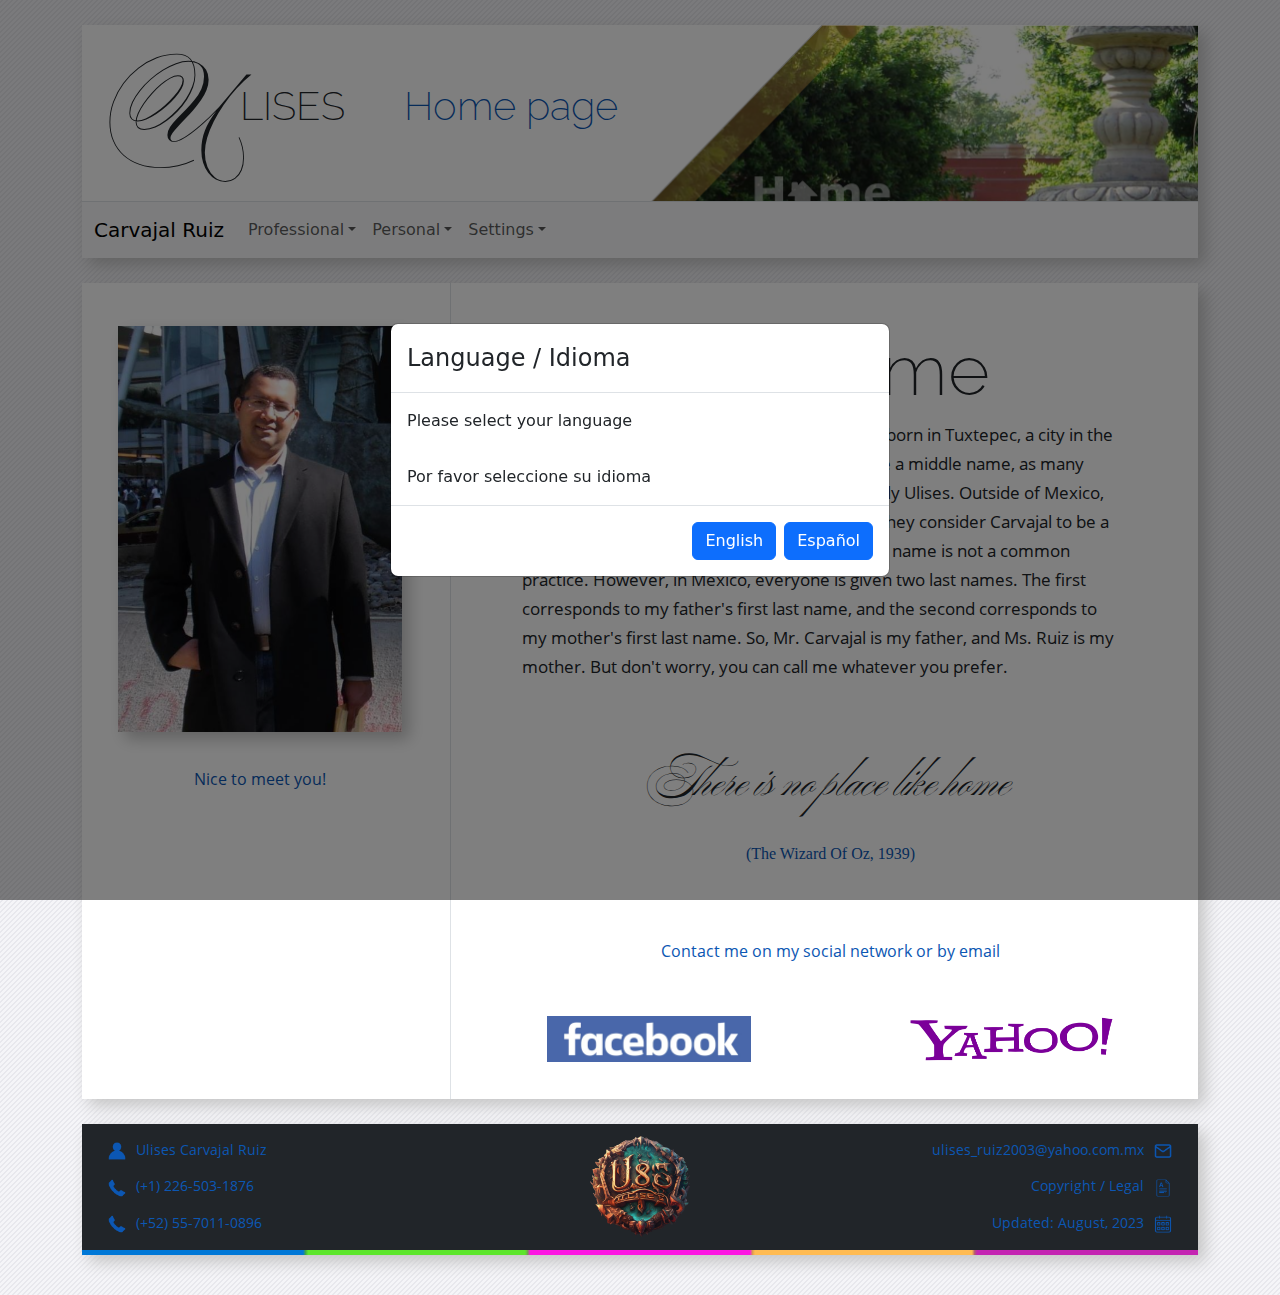
==== commit ae90a0e2: "Add files via upload" ====
--- a/index.html
+++ b/index.html
@@ -1 +1 @@
-<!doctype html><html lang="en"><head><meta charset="utf-8"/><link rel="icon" href="/favicon.ico"/><meta name="viewport" content="width=device-width,initial-scale=1"/><meta name="theme-color" content="#000000"/><meta name="description" content="Web site created using create-react-app"/><link rel="apple-touch-icon" href="/logo192.png"/><link rel="manifest" href="/manifest.json"/><title>Breaktime</title><script defer="defer" src="/static/js/main.668c0053.js"></script><link href="/static/css/main.d02ec160.css" rel="stylesheet"></head><body><noscript>You need to enable JavaScript to run this app.</noscript><div id="root"></div></body></html>+<!doctype html><html lang="en"><head><meta charset="utf-8"/><link rel="icon" href="/favicon.ico"/><meta name="viewport" content="width=device-width,initial-scale=1"/><meta name="theme-color" content="#000000"/><meta name="description" content="Web site created using create-react-app"/><link rel="apple-touch-icon" href="/logo192.png"/><link rel="manifest" href="/manifest.json"/><title>Breaktime</title><script defer="defer" src="/static/js/main.d7a61753.js"></script><link href="/static/css/main.d02ec160.css" rel="stylesheet"></head><body><noscript>You need to enable JavaScript to run this app.</noscript><div id="root"></div></body></html>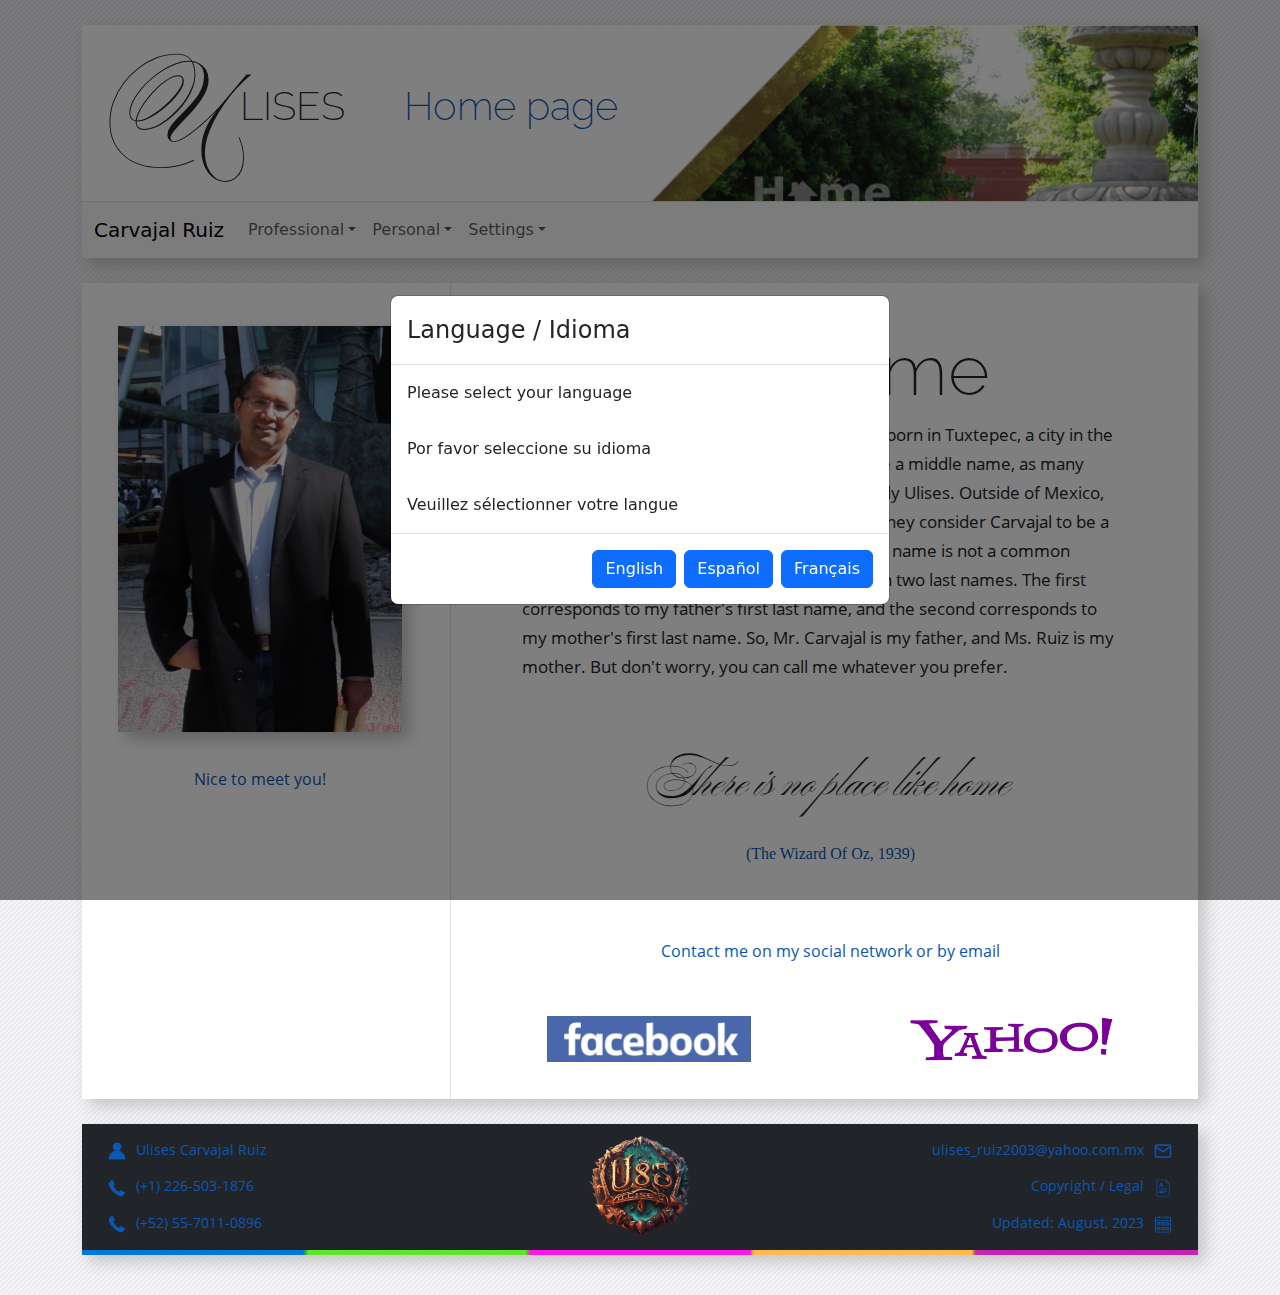
==== commit 33f9fe0e: "Add files via upload" ====
--- a/index.html
+++ b/index.html
@@ -1 +1 @@
-<!doctype html><html lang="en"><head><meta charset="utf-8"/><link rel="icon" href="/favicon.ico"/><meta name="viewport" content="width=device-width,initial-scale=1"/><meta name="theme-color" content="#000000"/><meta name="description" content="Web site created using create-react-app"/><link rel="apple-touch-icon" href="/logo192.png"/><link rel="manifest" href="/manifest.json"/><title>Breaktime</title><script defer="defer" src="/static/js/main.d7a61753.js"></script><link href="/static/css/main.d02ec160.css" rel="stylesheet"></head><body><noscript>You need to enable JavaScript to run this app.</noscript><div id="root"></div></body></html>+<!doctype html><html lang="en"><head><meta charset="utf-8"/><link rel="icon" href="/favicon.ico"/><meta name="viewport" content="width=device-width,initial-scale=1"/><meta name="theme-color" content="#000000"/><meta name="description" content="Web site created using create-react-app"/><link rel="apple-touch-icon" href="/logo192.png"/><link rel="manifest" href="/manifest.json"/><title>Breaktime</title><script defer="defer" src="/static/js/main.34caaf9b.js"></script><link href="/static/css/main.d02ec160.css" rel="stylesheet"></head><body><noscript>You need to enable JavaScript to run this app.</noscript><div id="root"></div></body></html>